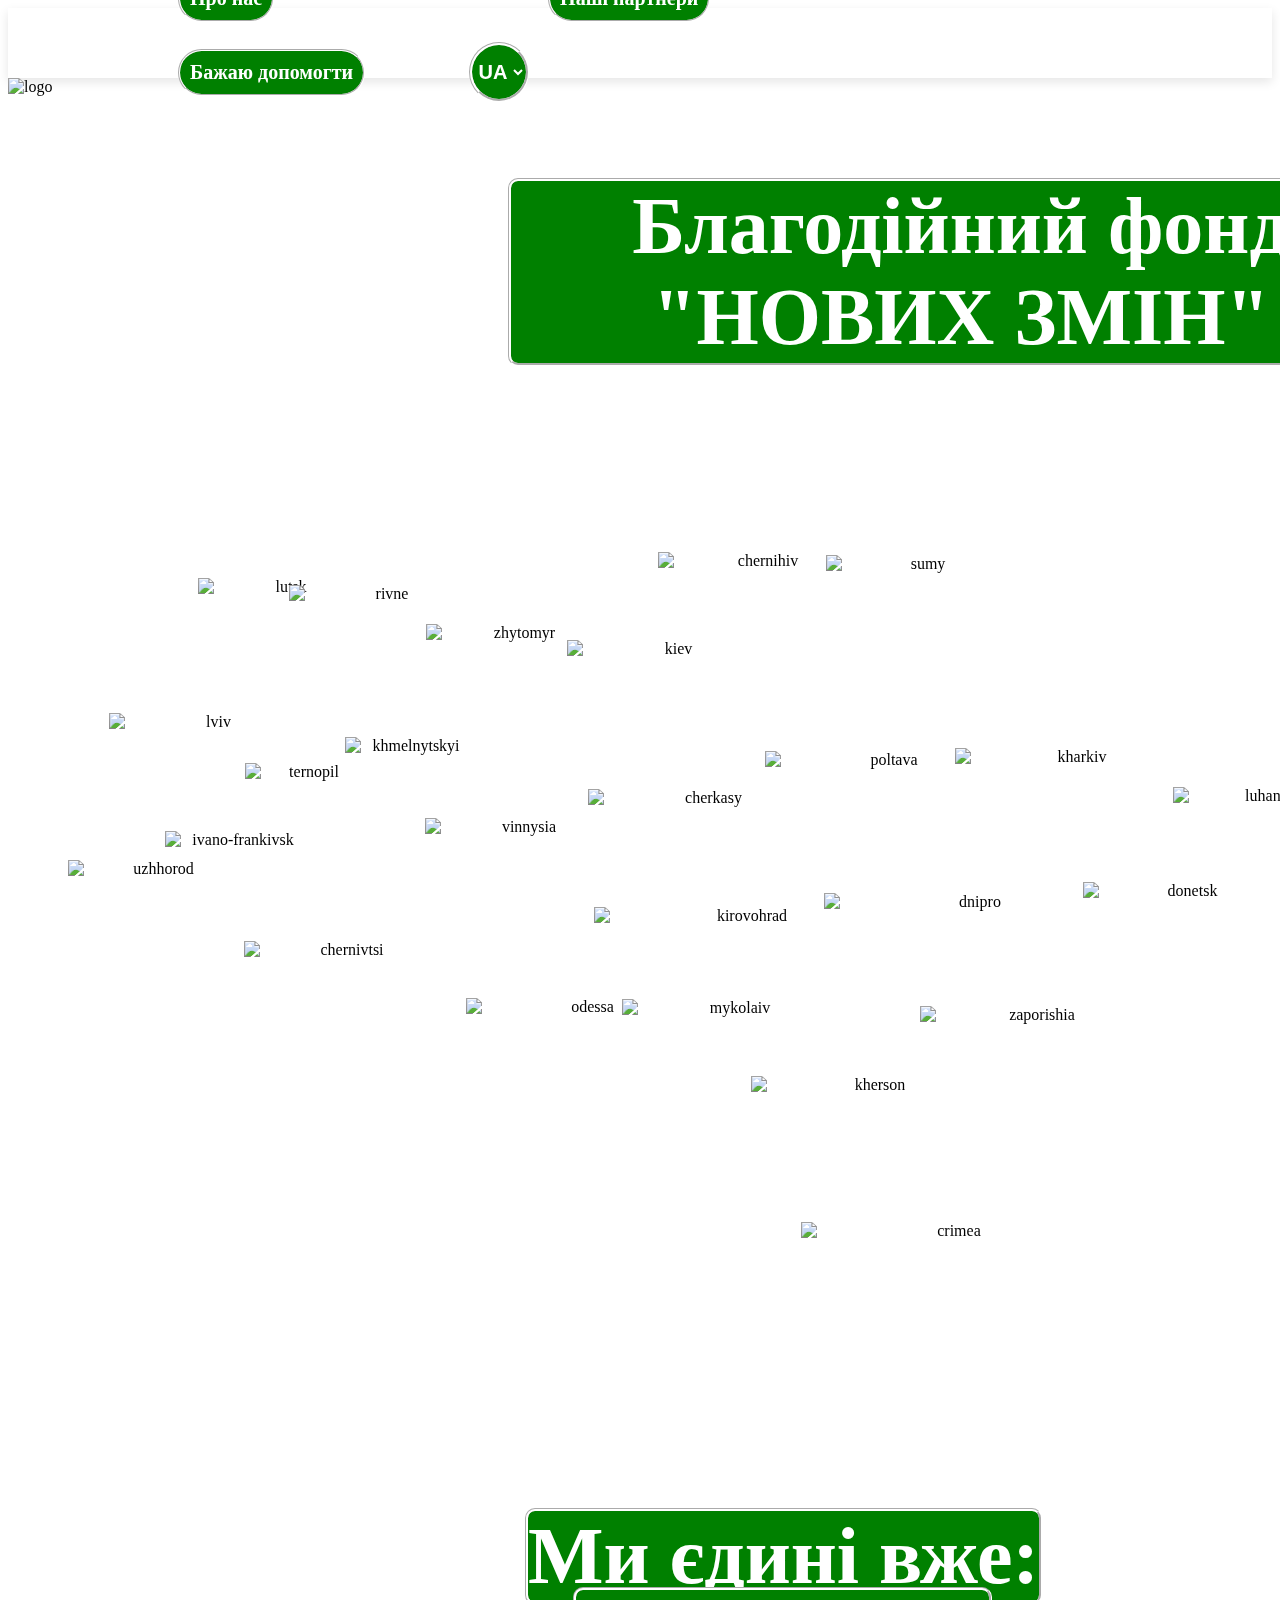
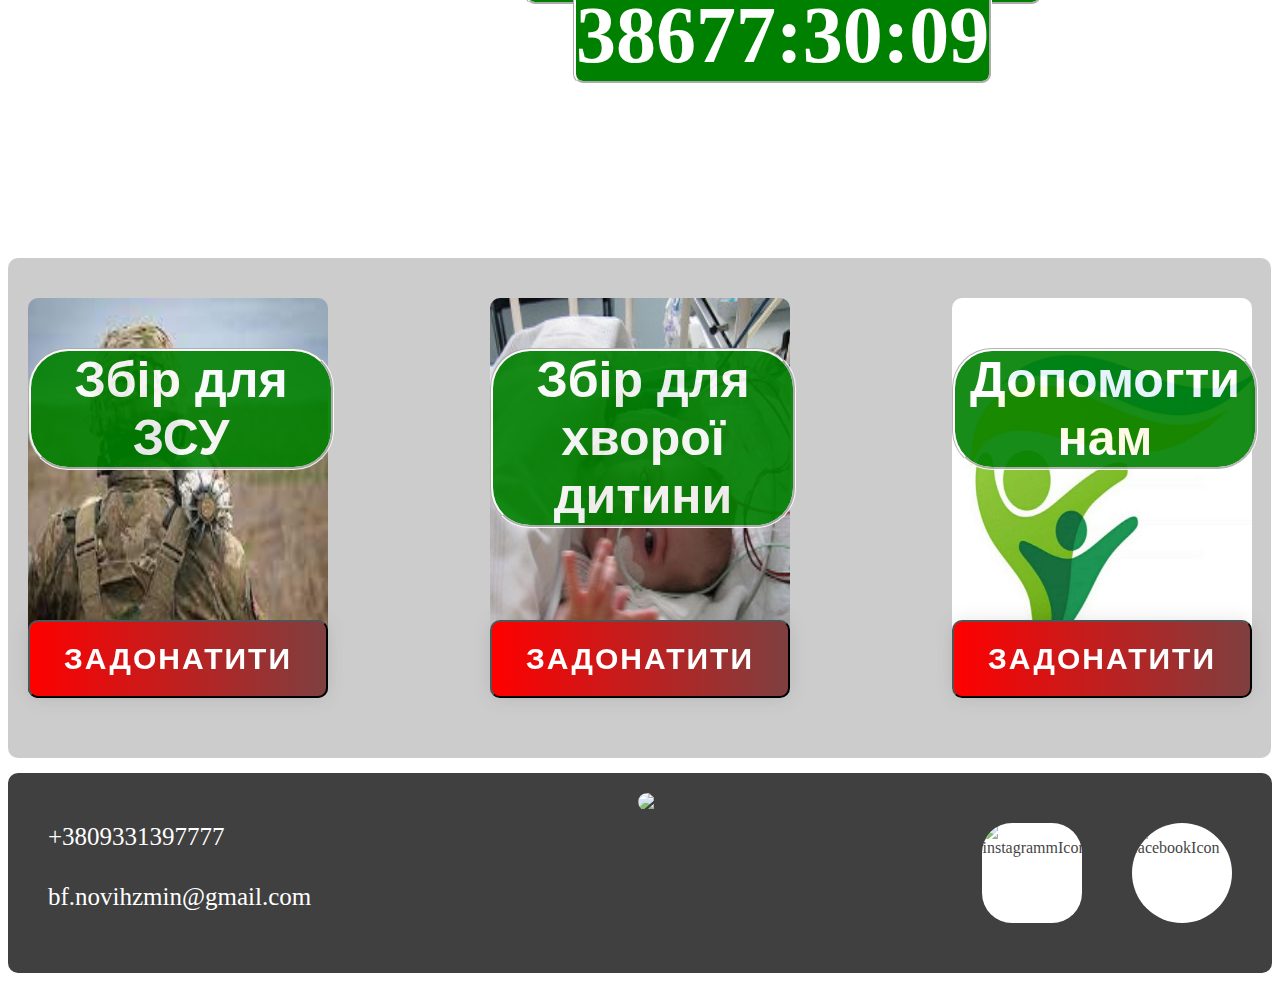
==== index.html @ 978f52a9 "odesa-fond" ====
<!DOCTYPE html>
<html lang="en">
<head>
    <meta charset="UTF-8">
    <meta http-equiv="X-UA-Compatible" content="IE=edge">
    <meta name="viewport" content="width=device-width, initial-scale=1.0">
    <link rel="stylesheet" href="./src/style.css">
</head>
<body>
    <script src="./src/lang.js"></script>
    <title id="unit">БФ 'Нових Змін'</title>
    <video autoplay muted loop id="myVideo">
        <source src="./src/backrgroundVideo.mp4" type="video/mp4">
    </video>
        <div class="content">
            <div class="navBar">
                <div class="conteiner">
                    <div class="navbarWrap">
                    <ul class="navbarMenu">
                        <li><a id="aboutUs" href="./about.html">Про нас</a></li>
                        <li><a id="partners">Наші партнери</a></li>
                        <li><a id="help">Бажаю допомогти</a></li>
                        <select class="change">
                            <option id="change">Вибір мови</option>
                            <option value="ua" class="ua">UA</option>
                            <option value="en" class="en">EN</option>
                        </select>
                    </ul>
                </div>
            </div>
        </div>
        <div class="partnersBox" id="partnersBox">
            <img src="./src/img/partners/interhimPartner.jpg" alt="interhimPartner" id="interhimPartner">
            <img src="./src/img/partners/korydoruPartner.jpg" alt="korydoruPartner" id="korydoruPartner">
            <img src="./src/img/partners/krainamasajuPartner.jpg" alt="krainamasajuPartner">
            <img src="./src/img/partners/lotosParter.jpg" alt="lotosParter">
        </div>
        <div class="donate" id="formDonate"> 
            <form action="./src/form.php" method="post" id="donameForm" class="formBody">
                <h1 class="formTitle">Будь ласка заповніть форму</h1>
                <div class="formItem">
                    <label for="labelName" class="formLabel">Імʼя</label>
                    <input id="labelName"type="text" name="name" class="formInput">
                </div>
                <div class="formItem">
                    <label for="labelfamilyname" class="formLabel">Прізвище</label>
                    <input id="labelFamilyname"type="text" name="familynmae" class="formInput">
                </div>
                <div class="formItem">
                    <label for="labeltelefonnumber" class="formLabel">Номер телефону</label>
                    <input id="labelTelefonnumber"type="text" name="telefonnumber" class="formInput">
                </div>
                <div class="formItem">
                    <label for="labelMail" class="formLabel">E-Mail</label>
                    <input id="labelMail"type="text" name="mail" class="formInput">
                </div>
                <div class="formItem">
                    <p class="formLabel">Як би ви хотіли допомогати?</p>
                    <select name="halp" id="selectHapl" class="selectHalp">
                        <option value="Волонтер" selected="selected">Волонтер</option>
                        <option value="Меценат">Меценат</option>
                        <option value="Інша хуйня">Інша хуйня</option>
                    </select>
                </div>
                <div class="checkBox">
                    <input id="ageCheck" type="checkbox" name="ageCheck" class="ageCheck">
                    <label for="ageCheck" class="labelAgeCheck">Мені є 18, та я даю згоду на обрробку персональних данних</label>
                </div>
                <button type="submit" class="formButton">Відправити форму</button>
                <p class="formButtonCansel" id="formCansel">Відмінити</p>
            </fomm>
        </div>
        <div class="fondName">
            <h1 class="fondNameText" id="fondNameText">Благодійний фонд "НОВИХ ЗМIH"</h1>
            <img class="logo" src="./src/img/logo/logo.png" alt="logo">
        </div>
        <div class="victoryClock">
                <p class="victoryClockText" id="victoryClockText">Ми єдині вже:</p>
                <div class="clock" id="clock"></div>
        </div>
        <div class="ukrMap">
            <img src="./src/img/regions/cherkasy.png" alt="cherkasy" class="cherkasy">
            <img src="./src/img/regions/chernihiv.png" alt="chernihiv" class="chernihiv">
            <img src="./src/img/regions/chernivtsi.png" alt="chernivtsi" class="chernivtsi">
            <img src="./src/img/regions/crimea.png" alt="crimea" class="crimea">
            <img src="./src/img/regions/dnipro.png" alt="dnipro" class="dnipro">
            <img src="./src/img/regions/donetsk.png" alt="donetsk" class="donetsk">
            <img src="./src/img/regions/ivano-frankivsk.png" alt="ivano-frankivsk" class="ivano-frankivsk">
            <img src="./src/img/regions/kharkiv.png" alt="kharkiv" class="kharkiv">
            <img src="./src/img/regions/kherson.png" alt="kherson" class="kherson">
            <img src="./src/img/regions/khmelnytskyi.png" alt="khmelnytskyi" class="khmelnytskyi">
            <img src="./src/img/regions/kiev.png" alt="kiev" class="kiev">
            <img src="./src/img/regions/kirovohrad.png" alt="kirovohrad" class="kirovohrad">
            <img src="./src/img/regions/luhansk.png" alt="luhansk" class="luhansk">
            <img src="./src/img/regions/lutsk.png" alt="lutsk" class="lutsk">
            <img src="./src/img/regions/lviv.png" alt="lviv" class="lviv">
            <img src="./src/img/regions/mykolaiv.png" alt="mykolaiv" class="mykolaiv">
            <img src="./src/img/regions/odessa.png" alt="odessa" class="odessa" id="odessa">
            <img src="./src/img/regions/poltava.png" alt="poltava" class="poltava">
            <img src="./src/img/regions/rivne.png" alt="rivne" class="rivne">
            <img src="./src/img/regions/sumy.png" alt="sumy" class="sumy">
            <img src="./src/img/regions/ternopil.png" alt="ternopil" class="ternopil">
            <img src="./src/img/regions/uzhhorod.png" alt="uzhhorod" class="uzhhorod">
            <img src="./src/img/regions/vinnysia.png" alt="vinnysia" class="vinnysia">
            <img src="./src/img/regions/zaporishia.png" alt="zaporishia" class="zaporishia">
            <img src="./src/img/regions/zhytomyr.png" alt="zhytomyr" class="zhytomyr">
            <div class="popUp" id="popUp">
                <div class="popUpConteiner">
                    <div class="popUpBody">
                      <div class="popUpText">
                        <h1 id="odessaFond">Одесса фонд и ГО</h1>
                        <p id="odessaRegion">Суворовский р-н</p>
                        <p id="odessaSteet">Махачкалинская, 1</p>
                        <p>+38(096)-728-96-00</p>
                        <p id="odessaHost">Заика Максим Петрович</p>
                    </div>
                    <div class="popUpClose" id="popUpClose">&#10006</div>
                </div>
            </div>
        </div>
        </div>
        <div class="secondBackground"></div>
        <div class="doanteContainer">
                <div class="ZSUdonate">
                    <p class="donateText" id="ZSUdonate">Збір для ЗСУ</p>
                    <button id="donateButtonZSU">Задонатити</button>
                </div>
                <div class="childDonate">
                    <p class="donateText" id="childDonate">Збір для хворої дитини</p>
                    <button id="donateButtonChild">Задонатити</button>
                </div>
                <div class="mainDonate">
                    <p class="donateText" id="mainDonate">Допомогти нам</p>
                    <button id="donateButtonFund">Задонатити</button>
                </div>
        </div>
        <div class="vault">
            <p class="telefoonNumer">+3809331397777</p>
            <p class="mail">bf.novihzmin@gmail.com</p>
            <img src="./src/img/logo/logo.png" alt="logo" class="vaultLogo">
            <img src="./src/img/icons/facebookIcon.png" alt="facebookIcon" id="facebookIcon">
            <img src="./src/img/icons/instagrammIcon.png" alt="instagrammIcon" id="instagrammIcon">
        </div>
      </div>
    <script src="./src/script.js"></script>
    <script src="./src/form.js"></script>
</body>
</html>
---- src/style.css ----
#myVideo {
    position: fixed;
    right: 0;
    bottom: 0;
    transform: translateX(0) translateY(120px);
    min-width: 100%; 
    min-height: 100%;
  }

  .content {
    position: relative;
    z-index: 1;
  }

.navBar {
    width: 100%;
    height: 70px;
    box-shadow: 0 4px 10px rgba(0, 0, 0, 0.1);
}

.navBar .conteiner {
     height: inherit;
     display: flex;
     justify-content: space-between;
     align-items: center;
}

.navbarMenu{
    margin-right: 70px;
    list-style-type: none;
    padding-left: 0;
    margin-bottom: 0;
}

.navbarMenu li{
    display: inline-block;
}

.navbarMenu li a{
    border: white;
    border-style: groove;
    font-family: Cambria, Cochin, Georgia, Times, 'Times New Roman', serif;
    display: inline-block;
    cursor: pointer;
    font-weight: 600;
    border-width: 2px;
    border-color: #fff;
    color: rgb(255, 255, 255);
    background-color: green;    
    border-radius: 100px;
    margin-left: 170px;
    margin-right: 100px;
    margin-bottom: 20px;
    font-weight: 600;
    font-size: 20px;
    text-decoration: none;
    padding: 10px;
    transition: all 500ms ease;
}

.navbarMenu li a:hover {
    transform: scale(1.2);
}

.navbarWrap {
    flex-flow: row nowrap;
}

.navbarWrap .change {
    cursor: pointer;
    height: 60px;
    width: 60px;
    border: white;
    border-style: groove;
    margin-bottom: 25px;
    border-radius: 50px;
    font-weight: 600;
    font-size: 20px;
    color: white;
    background-color: green;
    text-align: center;
    transition: all 500ms ease-in-out;
}

.navbarWrap .change:hover {
    transform: scale(1.1);
    opacity: 1;
}

.partnersBox {
    display: none;
    position: absolute;
    z-index: 5;
    margin-left: 415px;
    background-color: gray;
    border: white;
    border-style: groove;
    opacity: .9;
    width: 400px;
    height: 660px;
    border-radius: 10px;
}

.partnersBox img{
    display: inline-block;
    position: inline;
    cursor: pointer;
    margin-top: 10px;
    margin-left: 20px;
    width: 357px;
    height: 150px;
    transition: all 500ms ease;
}

.partnersBox img:hover {
    transform: scale(1.1);
}

.donate {
    display: none;
    position: absolute;
    margin-left: 800px;
}

form {
    position: absolute;
    margin-left: 200px;
    z-index: 6;
    color: white;
    width: 600px;
    background-color: green;
    border-radius: 20px;
    border: white;
    border-style: groove;
}

.formBody {
    max-width: 550px;
    margin: 0px auto;
    padding: 30px 0;
}

.formTitle {
    text-align: center;
    font-size: 40px;
    font-weight: 700;
    margin: 0 0 30px 0;
}

.formItem {
    margin: 0 0 20px 0;
}

.formLabel {
    text-align: center;
    font-size: 18px;
    display: block;
    margin: 0 0 10px 0;
}

.formInput {
    height: 50px;
    padding: 0px 20px;
    border-radius: 5px;
    width: 92%;
    font-size: 18px;
}

.ageCheck {
    display: none;
}

.ageCheck:checked + .labelAgeCheck::after {
    transform: scale(1);
}

.labelAgeCheck {
    font-size: 16px;
    line-height: 140%;
    display: inline-flex;
    align-items: center;
    position: relative;
    cursor: pointer;
}

.labelAgeCheck::before {
    content: "";
    align-self: flex-start;
    flex: 0 0 24px;
    height: 24px;
    background-color: white;
    border-radius: 4px;
    margin: 0px 10px 0px 10px;
}

.labelAgeCheck::after {
    transition: transform 400ms ease-in-out;
    content: "";
    width: 16px;
    height: 16px;
    position: absolute;
    top: 4px;
    left: 14px;
    background-color: green;
    border-radius: 4px;
    transform: scale(0);
}

.selectHalp {
    height: 50px;
    width: 100%;
    border-radius: 5px;
    font-size: 18px;
}

.formButton {
    width: 100%;
    display: flex;
    justify-content: center;
    align-items: center;
    min-height: 60px;
    background-color: rgb(165, 109, 6);
    color: white;
    text-transform: uppercase;
    letter-spacing: 2px;
    font-weight: 600;
    cursor: pointer;
    border-radius: 20px;
    margin-top: 20px;
}

.fondName {
    position: absolute;
    display: inline-block;
    font-family: 'Times New Roman', Times, serif;
}

.logo {
    width: 500px;
    height: 400px;
}

.fondNameText {
    position: absolute;
    color: white;
    background-color: green;
    border-radius: 10px;
    border: white;
    border-style: groove;
    margin-top: 100px;
    margin-left: 500px;
    width: 900px;
    text-align: center;
    font-size: 80px;
}

.mapSectionName {
    text-align: center;
    margin-right: 40px;
}

.ukrMap {
    position: relative;
    text-align: center;
    margin-top: 400px;
    margin-left: 40px;
}

.ukrMap img {
    position: absolute;
}

.lutsk {
    width: 170px;
    left: 150px;
    top: 100px;
    transition: all 500ms ease;
}

.lutsk:hover {
    z-index: 1;
    transform: scale(1.2);
}

.rivne {
    width: 190px;
    top: 107px;
    left: 241px;
    transition: all 500ms ease;
}

.rivne:hover {
    z-index: 1;
    transform: scale(1.2);
}

.zhytomyr {
    width: 181px;
    top: 146px;
    left: 378px;
    transition: all 500ms ease;
}

.zhytomyr:hover {
    z-index: 1;
    transform: scale(1.2);
}

.kiev {
    width: 207px;
    top: 162px;
    left: 519px;
    transition: all 500ms ease;
}

.kiev:hover {
    z-index: 1;
    transform: scale(1.2);
}

.chernihiv {
    width: 204px;
    top: 74px;
    left: 610px;
    transition: all 500ms ease;
}

.chernihiv:hover {
    z-index: 1;
    transform: scale(1.2);
}

.sumy {
    width: 188px;
    top: 77px;
    left: 778px;
    transition: all 500ms ease;
}

.sumy:hover {
    z-index: 1;
    transform: scale(1.2);
}

.kharkiv {
    width: 238px;
    top : 270px;
    left: 907px;
    transition: all 500ms ease;
}

.kharkiv:hover {
    z-index: 1;
    transform: scale(1.2);
}

.luhansk {
    width: 178px;
    top: 309px;
    left: 1125px;
    transition: all 500ms ease;
}

.luhansk:hover {
    z-index: 1;
    transform: scale(1.2);
}

.poltava {
    width: 242px;
    top: 273px;
    left: 717px;
    transition: all 500ms ease;
}

.poltava:hover {
    z-index: 1;
    transform: scale(1.2);
}

.cherkasy {
    z-index: 1;
    width: 235px;
    top: 311px;
    left: 540px;
    transition: all 500ms ease;
}

.cherkasy:hover {
    z-index: 2;
    transform: scale(1.3);
}

.donetsk {
    z-index: 1;
    width: 203px;
    height: 264px;
    top: 404px;
    left: 1035px;
    transition: all 500ms ease;
}

.donetsk:hover {
    z-index: 1;
    transform: scale(1.2);
}

.kirovohrad {
    z-index: 1;
    width: 300px;
    top: 429px;
    left: 546px;
    transition: all 500ms ease;
}

.kirovohrad:hover {
    z-index: 1;
    transform: scale(1.2);
}

.dnipro {
    width: 296px;
    top: 415px;
    left: 776px;
    transition: all 500ms ease;
}

.dnipro:hover {
    z-index: 2;
    transform: scale(1.2);
}

.zaporishia {
    width: 228px;
    top: 528px;
    left: 872px;
    transition: all 500ms ease;
}

.zaporishia:hover {
    z-index: 1;
    transform: scale(1.2);
}

.kherson {
    width: 242px;
    top: 598px;
    left: 703px;
    transition: all 500ms ease;
}

.kherson:hover {
    z-index: 1;
    transform: scale(1.2);
}

.mykolaiv {
    width: 220px;
    top: 521px;
    left: 574px;
    transition: all 500ms ease;
}

.mykolaiv:hover {
    z-index: 1;
    transform: scale(1.2);
}

.odessa {
    width: 237px;
    top: 520px;
    left: 418px;
    transition: all 500ms ease;
}

.odessa:hover {
    z-index: 1;
    transform: scale(1.2);
}

.vinnysia {
    width: 192px;
    top: 340px;
    left: 377px;
    transition: all 500ms ease;
}

.vinnysia:hover {
    z-index: 1;
    transform: scale(1.2);
}

.khmelnytskyi {
    width: 126px;
    top: 259px;
    left: 297px;
    transition: all 500ms ease;
}

.khmelnytskyi:hover {
    z-index: 1;
    transform: scale(1.2);
}

.chernivtsi {
    width: 200px;
    top: 463px;
    left: 196px;
    transition: all 500ms ease;
}

.chernivtsi:hover {
    z-index: 3;
    transform: scale(1.3);
}

.ternopil {
    width: 122px;
    top: 285px;
    left: 197px;
    transition: all 500ms ease;
}

.ternopil:hover {
    z-index: 3;
    transform: scale(1.3);
}

.lviv {
    width: 203px;
    top: 235px;
    left: 61px;
    transition: all 500ms ease;
}

.lviv:hover {
    z-index: 2;
    transform: scale(1.3);
}

.ivano-frankivsk {
    z-index: 2;
    width: 140px;
    height: 210px;
    top: 353px;
    left: 117px;
    transition: all 500ms ease;
}

.ivano-frankivsk:hover {
    z-index: 4;
    transform: scale(1.3);
}

.uzhhorod {
    width: 175px;
    top: 382px;
    left: 20px;
    transition: all 500ms ease;
}

.uzhhorod:hover {
    z-index: 5;
    transform: scale(1.3);
}

.crimea {
    width: 300px;
    top: 744px;
    left: 753px;
    transition: all 500ms ease;
}

.crimea:hover {
    z-index: 1;
    transform: scale(1.3);
}

.popUp {
    width: 100%;
    height: 100%;
    position: absolute;
    top: 300px;
    right: 0;
    z-index: 10;
    transform: translate(-7%, 25%) scale(0);
    transition: .4s ease-in-out ;
}

.popUp.active {
    transform: translateY(0) scale(100%);
}

.popUpConteiner {
    display: flex;
    width: 100%;
    height: 100%;
}

.popUpBody {
    background-image: url("./img/logo/popUp_logo.jpg");
    background-position: center center;
    background-size: cover;
    background-repeat: no-repeat;
    background-attachment: fixed;
    background-size: 365px;
    border-width: 600;
    border-style: groove;
    border-color: black;
    margin: auto;
    width: 500px;
    background-color: #fff;
    border-radius: 10px;
    font-size: 12px;
    text-align: end;
    padding: 100px 15px 110px 15px;
    position: relative;
}

.popUpClose {
    position: absolute;
    top: 15px;
    right: 15px;
    font-size: 21px;
    cursor: pointer;
    transition: all 500ms ease;
}

.popUpClose:hover {
    color: red;
    transform: scale(1.2);
}

.victoryClock {
    position: relative;
    position: absolute;
    margin-top: 1350px;
    margin-left: 500px;
    font-size: 80px;
    font-weight: 600;
    color: rgb(255, 255, 255);
}

.victoryClockText {
    background-color: green;
    border-radius: 10px;
    margin-left: 17px;
    border: white;
    border-style: groove;
}

.clock {
    background-color: green;
    border-radius: 10px;
    position: absolute;
    left: 65px;
    bottom: 1px;
    border: white;
    border-style: groove;
}

.secondBackground{
    position: absolute;
    background-color: gray;
    width: 99.9%;
    height: 500px;
    border-radius: 10px;;
    margin-top: 1380px;
    opacity: .4;
}

.doanteContainer {
    position: relative;
    display: flex;
    justify-content: space-between;
    width: 100%;
    height: 500px;
    margin-top: 1770px;
    border-radius: 10px;
}

.doanteContainer div{
    float: right;
    text-align: center;
    height: 400px;
    width: 300px;
    margin: 50px 20px;
    border-radius: 10px;
    background-color: #fff;

}

.doanteContainer div p{
    font-family:'Gill Sans', 'Gill Sans MT', Calibri, 'Trebuchet MS', sans-serif;
    position: absolute;
    width: 300px;
    font-size: 50px;
    font-weight: 600;
    color: white;
}

.doanteContainer div button {
    position: relative;
    text-decoration: none;
    display: inline-block;
    cursor: pointer;
    font-weight: 800;
    color: white;
    width: 100%;
    padding: 20px 30px;
    margin-top: 322px;
    border-radius: 10px;
    font-family: 'Montserrat', sans-serif;
    text-transform: uppercase;
    letter-spacing: 2px;
    background-image: linear-gradient(to right, #ff0000 0%, #7c4040 51%, #02010c 100%);
    background-size: 200% auto;
    box-shadow: 0 0 20px rgba(0, 0, 0, .1);
    transition: all .5s ease;
    font-size: 30px;
}

.doanteContainer div button:hover {
    background-position: right center;
    transform: scale(1.2);
}

.doanteContainer .ZSUdonate {
    background-image: url(./img/donate-background/ZSUbackground.jpeg);
    background-position: center center;
    background-size: cover;
    background-repeat: no-repeat;
    background-size: 400px 400px;   
}

.donateText {
    border-radius: 40px;
    border: white;
    border-style: groove;
    background-color: green;
    color: white;
    opacity: .9;
}

.doanteContainer .childDonate {
    background-image: url(./img/donate-background/childDondate-background.jpeg);
    background-position: center center;
    background-size: cover;
    background-repeat: no-repeat;
    background-size: 400px 400px;
}

.doanteContainer .childDonate {
    background-image: url(./img/donate-background/childDondate-background.jpeg);
    background-position: center center;
    background-size: cover;
    background-repeat: no-repeat;
    background-size: 400px 400px;
}

.mainDonate {
    background-image: url(./img/donate-background/donateMain-background.jpeg);
    background-position: center center;
    background-size: cover;
    background-repeat: no-repeat;
    background-size: 300px 300px;
}

.vault {
    background-color: black;
    width: 100%;
    height: 200px;
    margin-top: 25px;
    border-radius: 10px;
    opacity: .75;
}

.vault .telefoonNumer {
    font-size: 25px;
    position: absolute;
    margin-top: 50px;
    margin-left: 40px;
    color: white;
}

.vault .mail {
    font-size: 25px;
    position: absolute;
    margin-top: 110px;
    margin-left: 40px;
    color: white;
}

.vault .vaultLogo {
    border-radius: 500px;
    border-color: black;
    width: 220px;
    height: 160px;
    margin-left: 630px;
    margin-top: 20px;
}

.vault #instagrammIcon {
    position: absolute;
    cursor: pointer;
    background-color: white;
    width: 100px;
    height: 100px;
    border-radius: 30px;
    margin-left: 300px;
    margin-top: 50px;
    transition: all 600ms ease;
}

.vault #facebookIcon {
    position: absolute;
    cursor: pointer;
    background-color: white;
    width: 100px;
    height: 100px;
    border-radius: 50px;
    margin-left: 450px;
    margin-top: 50px;
    transition: all 600ms ease;

}

.vault #instagrammIcon:hover {
    transform: scale(1.2);
    background-color: green;
}

.vault #facebookIcon:hover {
    transform: scale(1.2);
    background-color: green;
}
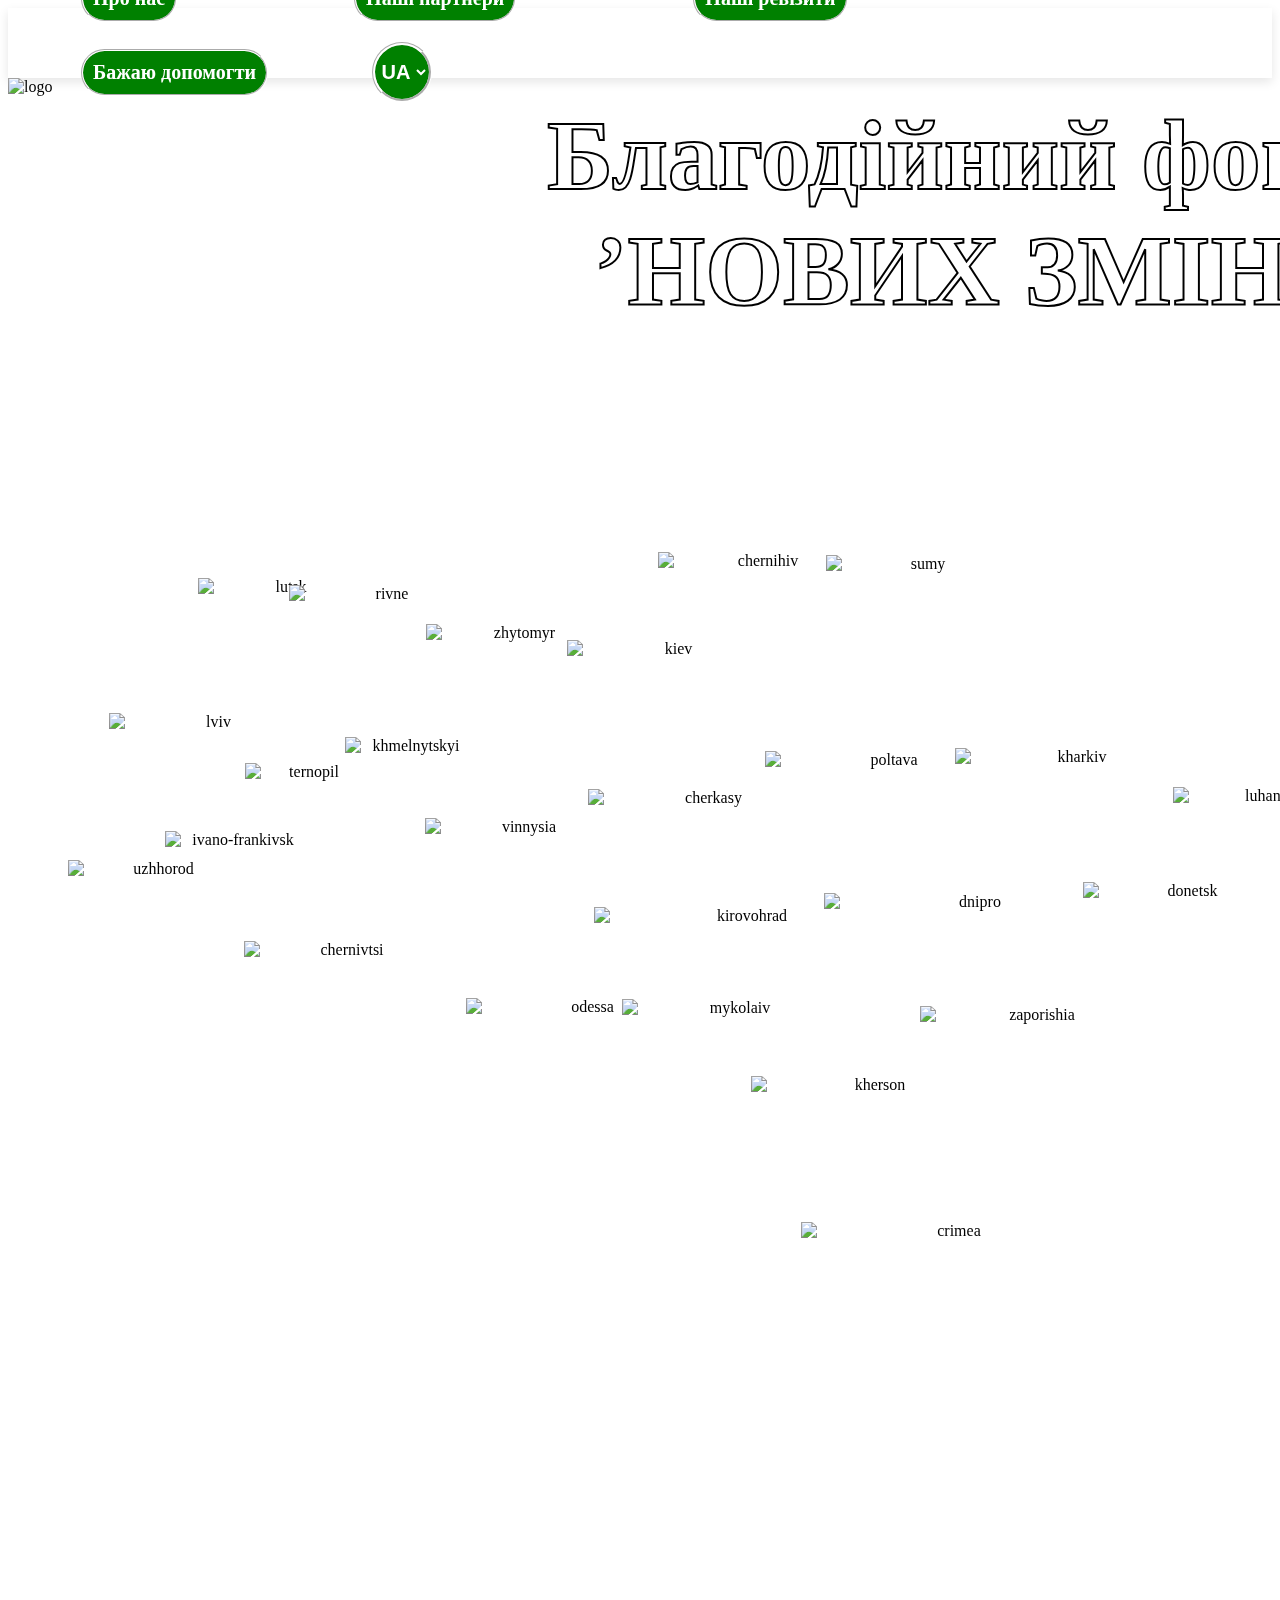
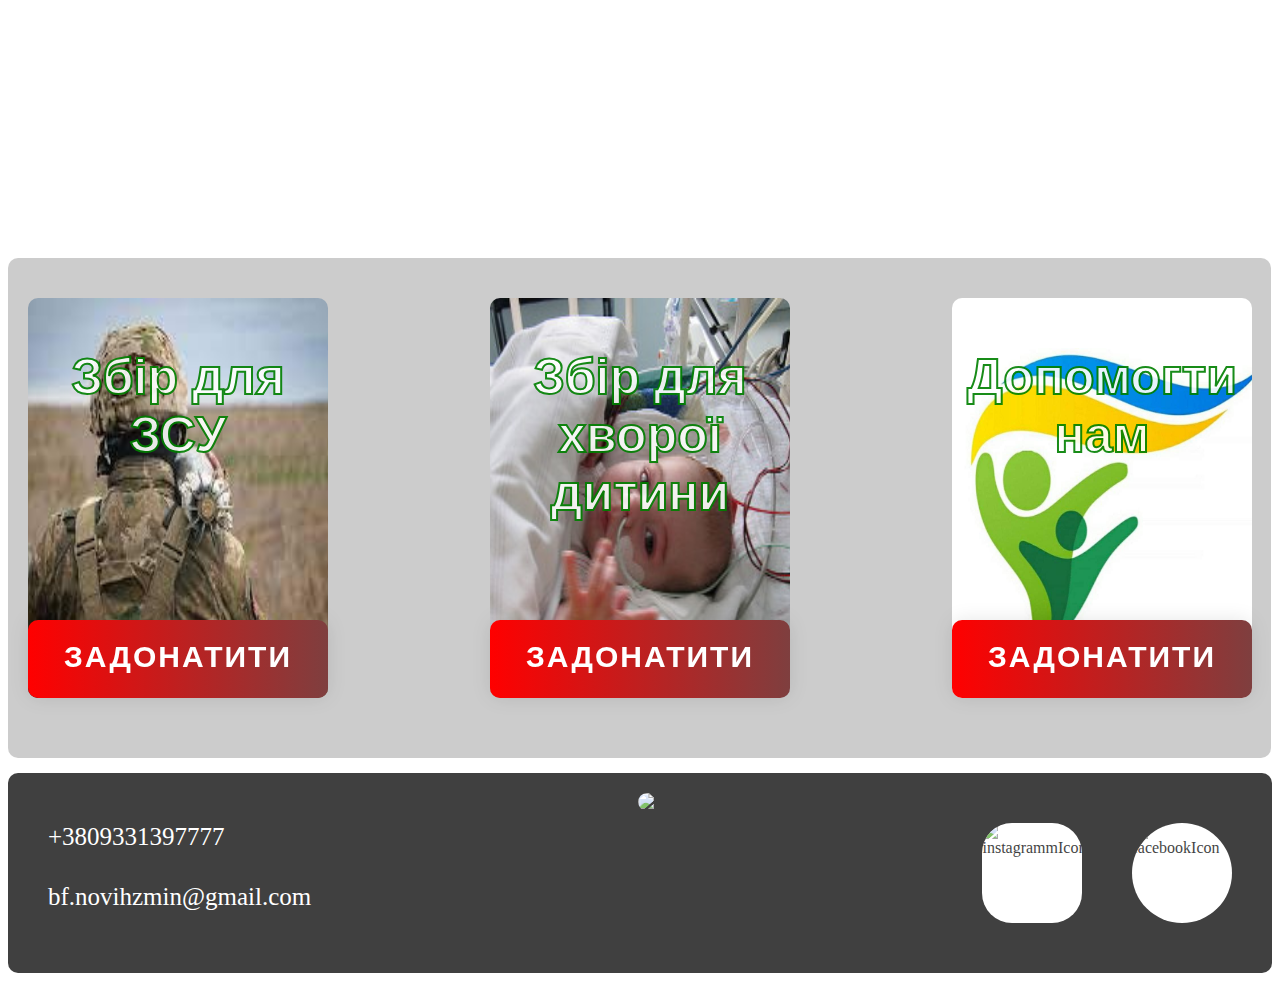
==== commit 845d7232: "odesa-fond" ====
--- a/index.html
+++ b/index.html
@@ -14,133 +14,134 @@
     </video>
         <div class="content">
             <div class="navBar">
-                <div class="conteiner">
-                    <div class="navbarWrap">
-                    <ul class="navbarMenu">
-                        <li><a id="aboutUs" href="./about.html">Про нас</a></li>
-                        <li><a id="partners">Наші партнери</a></li>
-                        <li><a id="help">Бажаю допомогти</a></li>
-                        <select class="change">
-                            <option id="change">Вибір мови</option>
-                            <option value="ua" class="ua">UA</option>
-                            <option value="en" class="en">EN</option>
-                        </select>
-                    </ul>
+                    <div class="conteiner">
+                        <div class="navbarWrap">
+                        <ul class="navbarMenu">
+                            <li><a id="aboutUs" href="./about.html">Про нас</a></li>
+                            <li><a id="partners">Наші партнери</a></li>
+                            <li><a id="bankAccounts" href="./donateDetails.html">Наші реквiзити</a></li>
+                            <li><a id="help">Бажаю допомогти</a></li>
+                            <select class="change">
+                                <option id="change">Вибір мови</option>
+                                <option value="ua" class="ua">UA</option>
+                                <option value="en" class="en">EN</option>
+                            </select>
+                        </ul>
+                    </div>
                 </div>
             </div>
-        </div>
-        <div class="partnersBox" id="partnersBox">
-            <img src="./src/img/partners/interhimPartner.jpg" alt="interhimPartner" id="interhimPartner">
-            <img src="./src/img/partners/korydoruPartner.jpg" alt="korydoruPartner" id="korydoruPartner">
-            <img src="./src/img/partners/krainamasajuPartner.jpg" alt="krainamasajuPartner">
-            <img src="./src/img/partners/lotosParter.jpg" alt="lotosParter">
-        </div>
-        <div class="donate" id="formDonate"> 
-            <form action="./src/form.php" method="post" id="donameForm" class="formBody">
-                <h1 class="formTitle">Будь ласка заповніть форму</h1>
-                <div class="formItem">
-                    <label for="labelName" class="formLabel">Імʼя</label>
-                    <input id="labelName"type="text" name="name" class="formInput">
-                </div>
-                <div class="formItem">
-                    <label for="labelfamilyname" class="formLabel">Прізвище</label>
-                    <input id="labelFamilyname"type="text" name="familynmae" class="formInput">
-                </div>
-                <div class="formItem">
-                    <label for="labeltelefonnumber" class="formLabel">Номер телефону</label>
-                    <input id="labelTelefonnumber"type="text" name="telefonnumber" class="formInput">
-                </div>
-                <div class="formItem">
-                    <label for="labelMail" class="formLabel">E-Mail</label>
-                    <input id="labelMail"type="text" name="mail" class="formInput">
-                </div>
-                <div class="formItem">
-                    <p class="formLabel">Як би ви хотіли допомогати?</p>
-                    <select name="halp" id="selectHapl" class="selectHalp">
-                        <option value="Волонтер" selected="selected">Волонтер</option>
-                        <option value="Меценат">Меценат</option>
-                        <option value="Інша хуйня">Інша хуйня</option>
-                    </select>
-                </div>
-                <div class="checkBox">
-                    <input id="ageCheck" type="checkbox" name="ageCheck" class="ageCheck">
-                    <label for="ageCheck" class="labelAgeCheck">Мені є 18, та я даю згоду на обрробку персональних данних</label>
-                </div>
-                <button type="submit" class="formButton">Відправити форму</button>
-                <p class="formButtonCansel" id="formCansel">Відмінити</p>
-            </fomm>
-        </div>
-        <div class="fondName">
-            <h1 class="fondNameText" id="fondNameText">Благодійний фонд "НОВИХ ЗМIH"</h1>
-            <img class="logo" src="./src/img/logo/logo.png" alt="logo">
-        </div>
-        <div class="victoryClock">
-                <p class="victoryClockText" id="victoryClockText">Ми єдині вже:</p>
-                <div class="clock" id="clock"></div>
-        </div>
-        <div class="ukrMap">
-            <img src="./src/img/regions/cherkasy.png" alt="cherkasy" class="cherkasy">
-            <img src="./src/img/regions/chernihiv.png" alt="chernihiv" class="chernihiv">
-            <img src="./src/img/regions/chernivtsi.png" alt="chernivtsi" class="chernivtsi">
-            <img src="./src/img/regions/crimea.png" alt="crimea" class="crimea">
-            <img src="./src/img/regions/dnipro.png" alt="dnipro" class="dnipro">
-            <img src="./src/img/regions/donetsk.png" alt="donetsk" class="donetsk">
-            <img src="./src/img/regions/ivano-frankivsk.png" alt="ivano-frankivsk" class="ivano-frankivsk">
-            <img src="./src/img/regions/kharkiv.png" alt="kharkiv" class="kharkiv">
-            <img src="./src/img/regions/kherson.png" alt="kherson" class="kherson">
-            <img src="./src/img/regions/khmelnytskyi.png" alt="khmelnytskyi" class="khmelnytskyi">
-            <img src="./src/img/regions/kiev.png" alt="kiev" class="kiev">
-            <img src="./src/img/regions/kirovohrad.png" alt="kirovohrad" class="kirovohrad">
-            <img src="./src/img/regions/luhansk.png" alt="luhansk" class="luhansk">
-            <img src="./src/img/regions/lutsk.png" alt="lutsk" class="lutsk">
-            <img src="./src/img/regions/lviv.png" alt="lviv" class="lviv">
-            <img src="./src/img/regions/mykolaiv.png" alt="mykolaiv" class="mykolaiv">
-            <img src="./src/img/regions/odessa.png" alt="odessa" class="odessa" id="odessa">
-            <img src="./src/img/regions/poltava.png" alt="poltava" class="poltava">
-            <img src="./src/img/regions/rivne.png" alt="rivne" class="rivne">
-            <img src="./src/img/regions/sumy.png" alt="sumy" class="sumy">
-            <img src="./src/img/regions/ternopil.png" alt="ternopil" class="ternopil">
-            <img src="./src/img/regions/uzhhorod.png" alt="uzhhorod" class="uzhhorod">
-            <img src="./src/img/regions/vinnysia.png" alt="vinnysia" class="vinnysia">
-            <img src="./src/img/regions/zaporishia.png" alt="zaporishia" class="zaporishia">
-            <img src="./src/img/regions/zhytomyr.png" alt="zhytomyr" class="zhytomyr">
-            <div class="popUp" id="popUp">
-                <div class="popUpConteiner">
-                    <div class="popUpBody">
-                      <div class="popUpText">
-                        <h1 id="odessaFond">Одесса фонд и ГО</h1>
-                        <p id="odessaRegion">Суворовский р-н</p>
-                        <p id="odessaSteet">Махачкалинская, 1</p>
-                        <p>+38(096)-728-96-00</p>
-                        <p id="odessaHost">Заика Максим Петрович</p>
+            <div class="partnersBox" id="partnersBox">
+                <img src="./src/img/partners/interhimPartner.jpg" alt="interhimPartner" id="interhimPartner">
+                <img src="./src/img/partners/korydoruPartner.jpg" alt="korydoruPartner" id="korydoruPartner">
+                <img src="./src/img/partners/krainamasajuPartner.jpg" alt="krainamasajuPartner">
+                <img src="./src/img/partners/lotosParter.jpg" alt="lotosParter">
+            </div>
+            <div class="donate" id="formDonate"> 
+                <form action="./src/form.php" method="post" id="donameForm" class="formBody">
+                    <h1 class="formTitle">Будь ласка заповніть форму</h1>
+                    <div class="formItem">
+                        <label for="labelName" class="formLabel">Імʼя</label>
+                        <input id="labelName"type="text" name="name" class="formInput">
                     </div>
-                    <div class="popUpClose" id="popUpClose">&#10006</div>
+                    <div class="formItem">
+                        <label for="labelfamilyname" class="formLabel">Прізвище</label>
+                        <input id="labelFamilyname"type="text" name="familynmae" class="formInput">
+                    </div>
+                    <div class="formItem">
+                        <label for="labeltelefonnumber" class="formLabel">Номер телефону</label>
+                        <input id="labelTelefonnumber"type="text" name="telefonnumber" class="formInput">
+                    </div>
+                    <div class="formItem">
+                        <label for="labelMail" class="formLabel">E-Mail</label>
+                        <input id="labelMail"type="text" name="mail" class="formInput">
+                    </div>
+                    <div class="formItem">
+                        <p class="formLabel">Як би ви хотіли допомогати?</p>
+                        <select name="halp" id="selectHapl" class="selectHalp">
+                            <option value="Волонтер" selected="selected">Волонтер</option>
+                            <option value="Меценат">Меценат</option>
+                            <option value="Інша хуйня">Інша хуйня</option>
+                        </select>
+                    </div>
+                    <div class="checkBox">
+                        <input id="ageCheck" type="checkbox" name="ageCheck" class="ageCheck">
+                        <label for="ageCheck" class="labelAgeCheck">Мені є 18, та я даю згоду на обрробку персональних данних</label>
+                    </div>
+                    <button type="submit" class="formButton">Відправити форму</button>
+                    <p class="formButtonCansel" id="formCansel">Скасувати</p>
+                </fomm>
+            </div>
+            <div class="fondName">
+                <h1 class="fondNameText" id="fondNameText">Благодійний фонд "НОВИХ ЗМIH"</h1>
+                <img class="logo" src="./src/img/logo/logo.png" alt="logo">
+            </div>
+            <div class="victoryClock">
+                    <p class="victoryClockText" id="victoryClockText">Ми єдині вже:</p>
+                    <div class="clock" id="clock"></div>
+            </div>
+            <div class="ukrMap">
+                <img src="./src/img/regions/cherkasy.png" alt="cherkasy" class="cherkasy">
+                <img src="./src/img/regions/chernihiv.png" alt="chernihiv" class="chernihiv">
+                <img src="./src/img/regions/chernivtsi.png" alt="chernivtsi" class="chernivtsi">
+                <img src="./src/img/regions/crimea.png" alt="crimea" class="crimea">
+                <img src="./src/img/regions/dnipro.png" alt="dnipro" class="dnipro">
+                <img src="./src/img/regions/donetsk.png" alt="donetsk" class="donetsk">
+                <img src="./src/img/regions/ivano-frankivsk.png" alt="ivano-frankivsk" class="ivano-frankivsk">
+                <img src="./src/img/regions/kharkiv.png" alt="kharkiv" class="kharkiv">
+                <img src="./src/img/regions/kherson.png" alt="kherson" class="kherson">
+                <img src="./src/img/regions/khmelnytskyi.png" alt="khmelnytskyi" class="khmelnytskyi">
+                <img src="./src/img/regions/kiev.png" alt="kiev" class="kiev">
+                <img src="./src/img/regions/kirovohrad.png" alt="kirovohrad" class="kirovohrad">
+                <img src="./src/img/regions/luhansk.png" alt="luhansk" class="luhansk">
+                <img src="./src/img/regions/lutsk.png" alt="lutsk" class="lutsk">
+                <img src="./src/img/regions/lviv.png" alt="lviv" class="lviv">
+                <img src="./src/img/regions/mykolaiv.png" alt="mykolaiv" class="mykolaiv">
+                <img src="./src/img/regions/odessa.png" alt="odessa" class="odessa" id="odessa">
+                <img src="./src/img/regions/poltava.png" alt="poltava" class="poltava">
+                <img src="./src/img/regions/rivne.png" alt="rivne" class="rivne">
+                <img src="./src/img/regions/sumy.png" alt="sumy" class="sumy">
+                <img src="./src/img/regions/ternopil.png" alt="ternopil" class="ternopil">
+                <img src="./src/img/regions/uzhhorod.png" alt="uzhhorod" class="uzhhorod">
+                <img src="./src/img/regions/vinnysia.png" alt="vinnysia" class="vinnysia">
+                <img src="./src/img/regions/zaporishia.png" alt="zaporishia" class="zaporishia">
+                <img src="./src/img/regions/zhytomyr.png" alt="zhytomyr" class="zhytomyr">
+                <div class="popUp" id="popUp">
+                    <div class="popUpConteiner">
+                        <div class="popUpBody">
+                        <div class="popUpText">
+                            <h1 id="odessaFond">Одесса фонд и ГО</h1>
+                            <p id="odessaRegion">Суворовский р-н</p>
+                            <p id="odessaSteet">Махачкалинская, 1</p>
+                            <p>+38(096)-728-96-00</p>
+                            <p id="odessaHost">Заика Максим Петрович</p>
+                        </div>
+                        <div class="popUpClose" id="popUpClose">&#10006</div>
+                    </div>
                 </div>
             </div>
-        </div>
-        </div>
-        <div class="secondBackground"></div>
-        <div class="doanteContainer">
-                <div class="ZSUdonate">
-                    <p class="donateText" id="ZSUdonate">Збір для ЗСУ</p>
-                    <button id="donateButtonZSU">Задонатити</button>
-                </div>
-                <div class="childDonate">
-                    <p class="donateText" id="childDonate">Збір для хворої дитини</p>
-                    <button id="donateButtonChild">Задонатити</button>
-                </div>
-                <div class="mainDonate">
-                    <p class="donateText" id="mainDonate">Допомогти нам</p>
-                    <button id="donateButtonFund">Задонатити</button>
-                </div>
-        </div>
-        <div class="vault">
-            <p class="telefoonNumer">+3809331397777</p>
-            <p class="mail">bf.novihzmin@gmail.com</p>
-            <img src="./src/img/logo/logo.png" alt="logo" class="vaultLogo">
-            <img src="./src/img/icons/facebookIcon.png" alt="facebookIcon" id="facebookIcon">
-            <img src="./src/img/icons/instagrammIcon.png" alt="instagrammIcon" id="instagrammIcon">
-        </div>
+            </div>
+            <div class="secondBackground"></div>
+            <div class="doanteContainer">
+                    <div class="ZSUdonate">
+                        <p class="donateText" id="ZSUdonate">Збір для ЗСУ</p>
+                        <p class="donateButton" id="donateButtonZSU">Задонатити</p>
+                    </div>
+                    <div class="childDonate">
+                        <p class="donateText" id="childDonate">Збір для хворої дитини</p>
+                        <p class="donateButton" id="donateButtonChild">Задонатити</p>
+                    </div>
+                    <div class="mainDonate">
+                        <p class="donateText" id="mainDonate">Допомогти нам</p>
+                        <p class="donateButton" id="donateButtonFund">Задонатити</p>
+                    </div>
+            </div>
+            <div class="vault">
+                <p class="telefoonNumer">+3809331397777</p>
+                <p class="mail">bf.novihzmin@gmail.com</p>
+                <img src="./src/img/logo/logo.png" alt="logo" class="vaultLogo">
+                <img src="./src/img/icons/facebookIcon.png" alt="facebookIcon" id="facebookIcon">
+                <img src="./src/img/icons/instagrammIcon.png" alt="instagrammIcon" id="instagrammIcon">
+            </div>
       </div>
     <script src="./src/script.js"></script>
     <script src="./src/form.js"></script>
--- a/src/style.css
+++ b/src/style.css
@@ -48,7 +48,7 @@
     color: rgb(255, 255, 255);
     background-color: green;    
     border-radius: 100px;
-    margin-left: 170px;
+    margin-left: 73px;
     margin-right: 100px;
     margin-bottom: 20px;
     font-weight: 600;
@@ -91,13 +91,13 @@
     display: none;
     position: absolute;
     z-index: 5;
-    margin-left: 415px;
+    margin-left: 294px;
     background-color: gray;
     border: white;
     border-style: groove;
     opacity: .9;
-    width: 400px;
-    height: 660px;
+    width: 260px;
+    height: 500px;
     border-radius: 10px;
 }
 
@@ -107,8 +107,8 @@
     cursor: pointer;
     margin-top: 10px;
     margin-left: 20px;
-    width: 357px;
-    height: 150px;
+    width: 217px;
+    height: 110px;
     transition: all 500ms ease;
 }
 
@@ -119,10 +119,11 @@
 .donate {
     display: none;
     position: absolute;
-    margin-left: 800px;
+    margin-left: 840px;
 }
 
 form {
+    opacity: .9;
     position: absolute;
     margin-left: 200px;
     z-index: 6;
@@ -141,6 +142,7 @@
 }
 
 .formTitle {
+    -webkit-text-stroke: .7px black;
     text-align: center;
     font-size: 40px;
     font-weight: 700;
@@ -152,8 +154,9 @@
 }
 
 .formLabel {
+    -webkit-text-stroke: .3px black;
     text-align: center;
-    font-size: 18px;
+    font-size: 28px;
     display: block;
     margin: 0 0 10px 0;
 }
@@ -161,7 +164,7 @@
 .formInput {
     height: 50px;
     padding: 0px 20px;
-    border-radius: 5px;
+    border-radius: 50px;
     width: 92%;
     font-size: 18px;
 }
@@ -214,18 +217,36 @@
 }
 
 .formButton {
+    -webkit-text-stroke: .7px black;
     width: 100%;
     display: flex;
     justify-content: center;
     align-items: center;
     min-height: 60px;
-    background-color: rgb(165, 109, 6);
-    color: white;
+    color: yellow;
+    background-color: rgb(0, 0, 255);
     text-transform: uppercase;
     letter-spacing: 2px;
     font-weight: 600;
     cursor: pointer;
-    border-radius: 20px;
+    border-radius: 30px;
+    margin-top: 20px;
+}
+
+.formButtonCansel {
+    -webkit-text-stroke: .7px black;
+    width: 100%;
+    display: flex;
+    justify-content: center;
+    align-items: center;
+    min-height: 60px;
+    color: blue;
+    background-color: rgb(255, 255, 0);
+    text-transform: uppercase;
+    letter-spacing: 2px;
+    font-weight: 600;
+    cursor: pointer;
+    border-radius: 30px;
     margin-top: 20px;
 }
 
@@ -241,17 +262,16 @@
 }
 
 .fondNameText {
+    -webkit-text-stroke: 2px rgb(0, 0, 0);
     position: absolute;
     color: white;
-    background-color: green;
     border-radius: 10px;
-    border: white;
-    border-style: groove;
-    margin-top: 100px;
+    margin-top: 20px;
     margin-left: 500px;
     width: 900px;
+    font-weight: 700;
     text-align: center;
-    font-size: 80px;
+    font-size: 100px;
 }
 
 .mapSectionName {
@@ -642,21 +662,15 @@
 }
 
 .victoryClockText {
-    background-color: green;
     border-radius: 10px;
     margin-left: 17px;
-    border: white;
-    border-style: groove;
 }
 
 .clock {
-    background-color: green;
     border-radius: 10px;
     position: absolute;
     left: 65px;
     bottom: 1px;
-    border: white;
-    border-style: groove;
 }
 
 .secondBackground{
@@ -699,14 +713,15 @@
     color: white;
 }
 
-.doanteContainer div button {
+.doanteContainer div .donateButton {
     position: relative;
     text-decoration: none;
     display: inline-block;
     cursor: pointer;
     font-weight: 800;
     color: white;
-    width: 100%;
+    width: 80%;
+    height: 38px;
     padding: 20px 30px;
     margin-top: 322px;
     border-radius: 10px;
@@ -720,9 +735,9 @@
     font-size: 30px;
 }
 
-.doanteContainer div button:hover {
+.doanteContainer div .donateButton:hover {
     background-position: right center;
-    transform: scale(1.2);
+    transform: scale(1.05);
 }
 
 .doanteContainer .ZSUdonate {
@@ -735,9 +750,7 @@
 
 .donateText {
     border-radius: 40px;
-    border: white;
-    border-style: groove;
-    background-color: green;
+    -webkit-text-stroke: 2px green;
     color: white;
     opacity: .9;
 }
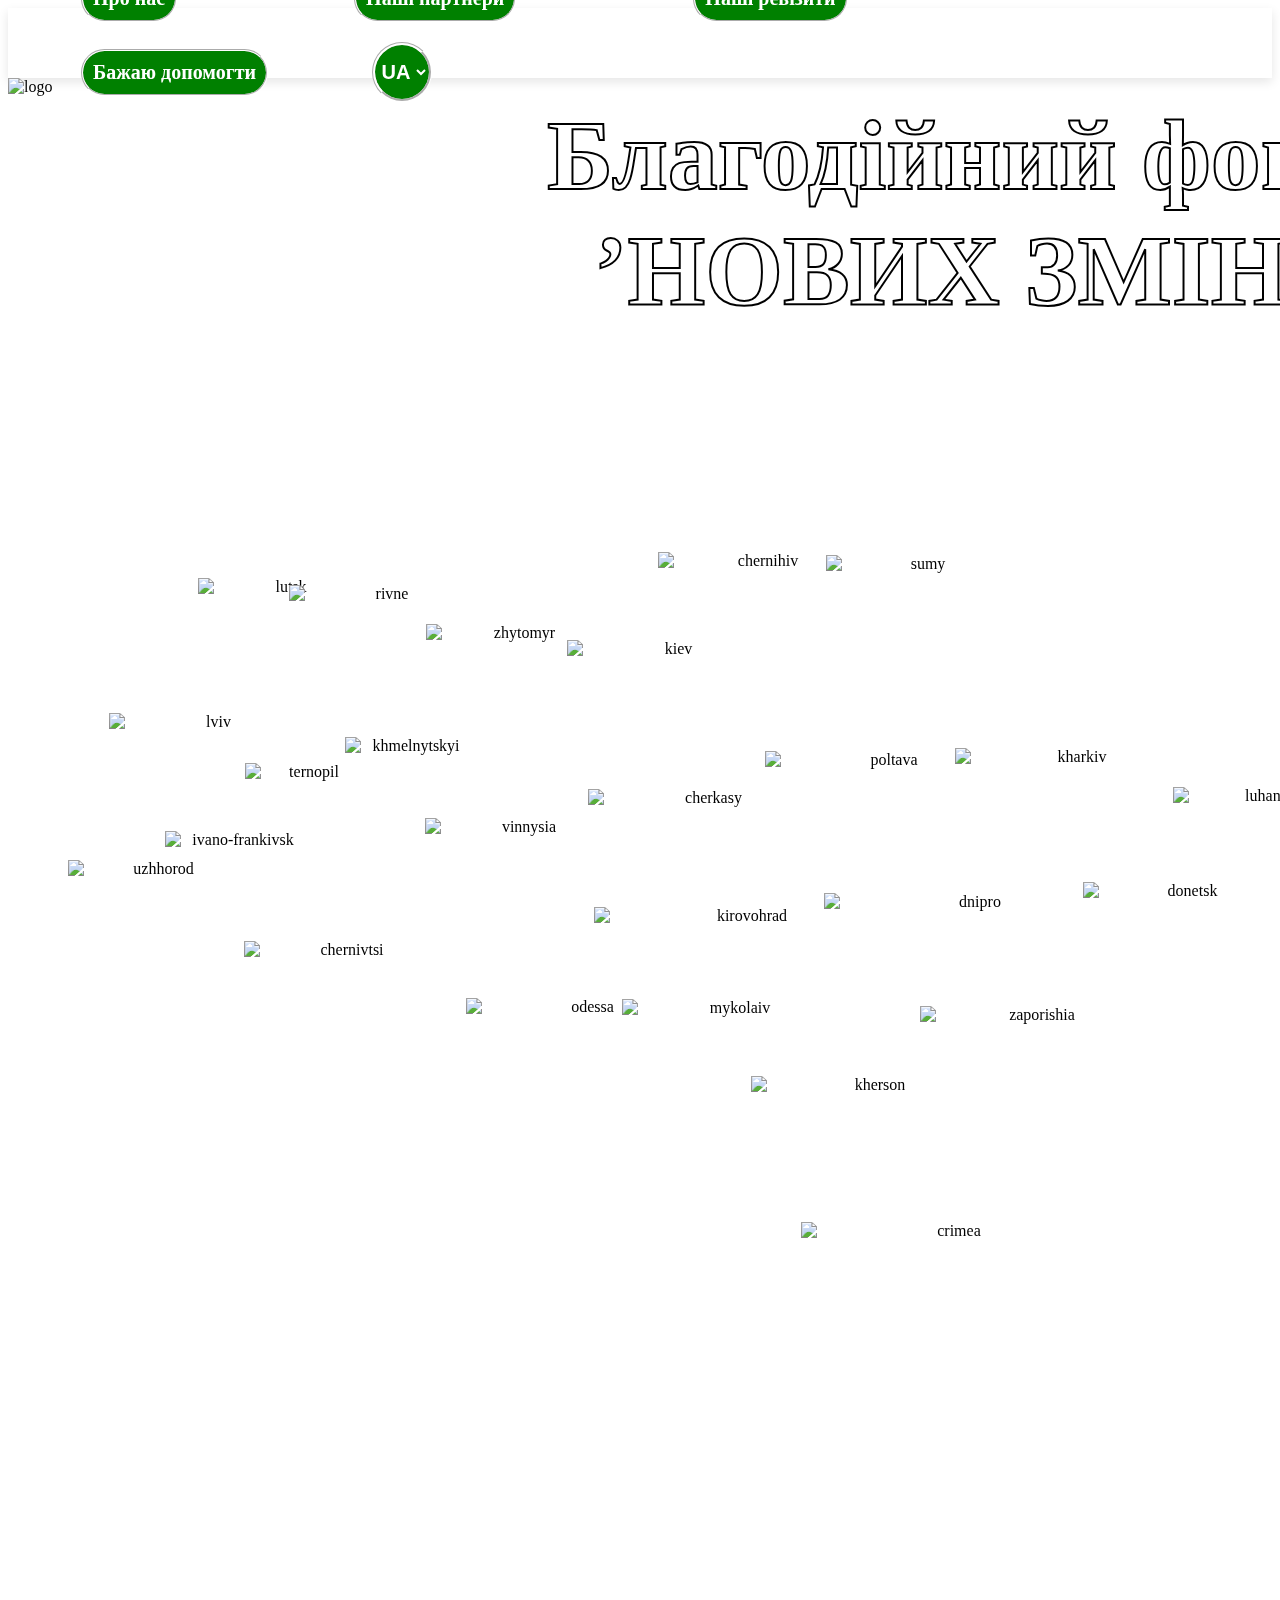
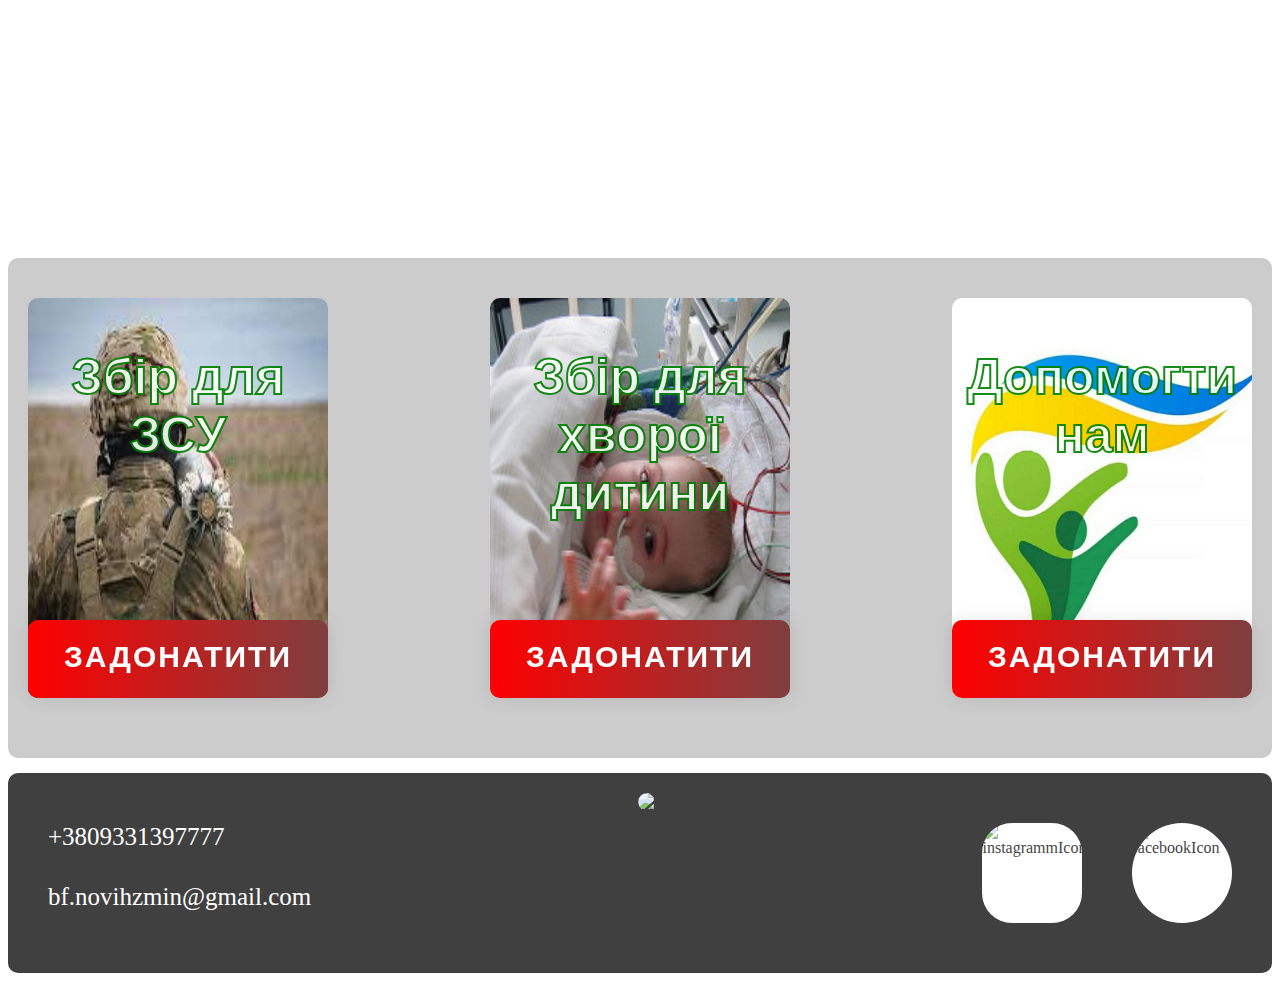
==== commit 1c2eec91: "odesa-fond" ====
--- a/index.html
+++ b/index.html
@@ -37,7 +37,7 @@
                 <img src="./src/img/partners/lotosParter.jpg" alt="lotosParter">
             </div>
             <div class="donate" id="formDonate"> 
-                <form action="./src/form.php" method="post" id="donameForm" class="formBody">
+                <form method="post" id="donameForm" class="formBody">
                     <h1 class="formTitle">Будь ласка заповніть форму</h1>
                     <div class="formItem">
                         <label for="labelName" class="formLabel">Імʼя</label>
@@ -120,6 +120,24 @@
                 </div>
             </div>
             </div>
+            <div class="ukrMapMobile">
+                <img src="./src/img/regions/ukrMapMobile.png" alt="ukrMapMobile" class="ukrMapMobile" id="ukrMapMobile">
+                <img src="./src/img/regions/odessa.png" alt="odessa" class="odessaMobile" id="odessaMobile">
+                <div class="popUpMobile" id="popUpMobile">
+                    <div class="popUpConteiner">
+                        <div class="popUpBody">
+                        <div class="popUpText">
+                            <h1 id="odessaFond">Одесса фонд и ГО</h1>
+                            <p id="odessaRegion">Суворовский р-н</p>
+                            <p id="odessaSteet">Махачкалинская, 1</p>
+                            <p>+38(096)-728-96-00</p>
+                            <p id="odessaHost">Заика Максим Петрович</p>
+                        </div>
+                        <div class="popUpClose" id="popUpCloseMobile">&#10006</div>
+                    </div>
+                </div>
+                </div>
+            </div>
             <div class="secondBackground"></div>
             <div class="doanteContainer">
                     <div class="ZSUdonate">
--- a/src/style.css
+++ b/src/style.css
@@ -1,849 +1,1394 @@
-#myVideo {
-    position: fixed;
-    right: 0;
-    bottom: 0;
-    transform: translateX(0) translateY(120px);
-    min-width: 100%; 
-    min-height: 100%;
-  }
+@media screen and (max-width: 1470px){
+    #myVideo {
+        position: fixed;
+        right: 0;
+        bottom: 0;
+        transform: translateX(0) translateY(120px);
+        min-width: 100%; 
+        min-height: 100%;
+      }
+    
+      .content {
+        position: relative;
+        z-index: 1;
+      }
+    
+    .navBar {
+        width: 100%;
+        height: 70px;
+        box-shadow: 0 4px 10px rgba(0, 0, 0, 0.1);
+    }
+    
+    .navBar .conteiner {
+         height: inherit;
+         display: flex;
+         justify-content: space-between;
+         align-items: center;
+    }
+    
+    .navbarMenu{
+        margin-right: 70px;
+        list-style-type: none;
+        padding-left: 0;
+        margin-bottom: 0;
+    }
+    
+    .navbarMenu li{
+        display: inline-block;
+    }
+    
+    .navbarMenu li a{
+        border: white;
+        border-style: groove;
+        font-family: Cambria, Cochin, Georgia, Times, 'Times New Roman', serif;
+        display: inline-block;
+        cursor: pointer;
+        font-weight: 600;
+        border-width: 2px;
+        border-color: #fff;
+        color: rgb(255, 255, 255);
+        background-color: green;    
+        border-radius: 100px;
+        margin-left: 73px;
+        margin-right: 100px;
+        margin-bottom: 20px;
+        font-weight: 600;
+        font-size: 20px;
+        text-decoration: none;
+        padding: 10px;
+        transition: all 500ms ease;
+    }
+    
+    .navbarMenu li a:hover {
+        transform: scale(1.2);
+    }
+    
+    .navbarWrap {
+        flex-flow: row nowrap;
+    }
+    
+    .navbarWrap .change {
+        cursor: pointer;
+        height: 60px;
+        width: 60px;
+        border: white;
+        border-style: groove;
+        margin-bottom: 25px;
+        border-radius: 50px;
+        font-weight: 600;
+        font-size: 20px;
+        color: white;
+        background-color: green;
+        text-align: center;
+        transition: all 500ms ease-in-out;
+    }
+    
+    .navbarWrap .change:hover {
+        transform: scale(1.1);
+        opacity: 1;
+    }
+    
+    .partnersBox {
+        display: none;
+        position: absolute;
+        z-index: 5;
+        margin-left: 294px;
+        background-color: gray;
+        border: white;
+        border-style: groove;
+        opacity: .9;
+        width: 260px;
+        height: 500px;
+        border-radius: 10px;
+    }
+    
+    .partnersBox img{
+        display: inline-block;
+        position: inline;
+        cursor: pointer;
+        margin-top: 10px;
+        margin-left: 20px;
+        width: 217px;
+        height: 110px;
+        transition: all 500ms ease;
+    }
+    
+    .partnersBox img:hover {
+        transform: scale(1.1);
+    }
+    
+    .donate {
+        display: none;
+        position: absolute;
+        margin-left: 840px;
+    }
+    
+    form {
+        opacity: .9;
+        position: absolute;
+        margin-left: 200px;
+        z-index: 6;
+        color: white;
+        width: 600px;
+        background-color: green;
+        border-radius: 20px;
+        border: white;
+        border-style: groove;
+    }
+    
+    .formBody {
+        max-width: 550px;
+        margin: 0px auto;
+        padding: 30px 0;
+    }
+    
+    .formTitle {
+        -webkit-text-stroke: .7px black;
+        text-align: center;
+        font-size: 40px;
+        font-weight: 700;
+        margin: 0 0 30px 0;
+    }
+    
+    .formItem {
+        margin: 0 0 20px 0;
+    }
+    
+    .formLabel {
+        -webkit-text-stroke: .3px black;
+        text-align: center;
+        font-size: 28px;
+        display: block;
+        margin: 0 0 10px 0;
+    }
+    
+    .formInput {
+        height: 50px;
+        padding: 0px 20px;
+        border-radius: 50px;
+        width: 92%;
+        font-size: 18px;
+    }
+    
+    .ageCheck {
+        display: none;
+    }
+    
+    .ageCheck:checked + .labelAgeCheck::after {
+        transform: scale(1);
+    }
+    
+    .labelAgeCheck {
+        font-size: 16px;
+        line-height: 140%;
+        display: inline-flex;
+        align-items: center;
+        position: relative;
+        cursor: pointer;
+    }
+    
+    .labelAgeCheck::before {
+        content: "";
+        align-self: flex-start;
+        flex: 0 0 24px;
+        height: 24px;
+        background-color: white;
+        border-radius: 4px;
+        margin: 0px 10px 0px 10px;
+    }
+    
+    .labelAgeCheck::after {
+        transition: transform 400ms ease-in-out;
+        content: "";
+        width: 16px;
+        height: 16px;
+        position: absolute;
+        top: 4px;
+        left: 14px;
+        background-color: green;
+        border-radius: 4px;
+        transform: scale(0);
+    }
+    
+    .selectHalp {
+        height: 50px;
+        width: 100%;
+        border-radius: 5px;
+        font-size: 18px;
+    }
+    
+    .formButton {
+        -webkit-text-stroke: .7px black;
+        width: 100%;
+        display: flex;
+        justify-content: center;
+        align-items: center;
+        min-height: 60px;
+        color: yellow;
+        background-color: rgb(0, 0, 255);
+        text-transform: uppercase;
+        letter-spacing: 2px;
+        font-weight: 600;
+        cursor: pointer;
+        border-radius: 30px;
+        margin-top: 20px;
+    }
+    
+    .formButtonCansel {
+        -webkit-text-stroke: .7px black;
+        width: 100%;
+        display: flex;
+        justify-content: center;
+        align-items: center;
+        min-height: 60px;
+        color: blue;
+        background-color: rgb(255, 255, 0);
+        text-transform: uppercase;
+        letter-spacing: 2px;
+        font-weight: 600;
+        cursor: pointer;
+        border-radius: 30px;
+        margin-top: 20px;
+    }
+    
+    .fondName {
+        position: absolute;
+        display: inline-block;
+        font-family: 'Times New Roman', Times, serif;
+    }
+    
+    .logo {
+        width: 500px;
+        height: 400px;
+    }
+    
+    .fondNameText {
+        -webkit-text-stroke: 2px rgb(0, 0, 0);
+        position: absolute;
+        color: white;
+        border-radius: 10px;
+        margin-top: 20px;
+        margin-left: 500px;
+        width: 900px;
+        font-weight: 700;
+        text-align: center;
+        font-size: 100px;
+    }
+    
+    .mapSectionName {
+        text-align: center;
+        margin-right: 40px;
+    }
 
-  .content {
-    position: relative;
-    z-index: 1;
-  }
-
-.navBar {
-    width: 100%;
-    height: 70px;
-    box-shadow: 0 4px 10px rgba(0, 0, 0, 0.1);
+    .ukrMapMobile {
+        display: none;
+    }
+    
+    .ukrMap {
+        position: relative;
+        text-align: center;
+        margin-top: 400px;
+        margin-left: 40px;
+    }
+    
+    .ukrMap img {
+        position: absolute;
+    }
+    
+    .lutsk {
+        width: 170px;
+        left: 150px;
+        top: 100px;
+        transition: all 500ms ease;
+    }
+    
+    .lutsk:hover {
+        z-index: 1;
+        transform: scale(1.2);
+    }
+    
+    .rivne {
+        width: 190px;
+        top: 107px;
+        left: 241px;
+        transition: all 500ms ease;
+    }
+    
+    .rivne:hover {
+        z-index: 1;
+        transform: scale(1.2);
+    }
+    
+    .zhytomyr {
+        width: 181px;
+        top: 146px;
+        left: 378px;
+        transition: all 500ms ease;
+    }
+    
+    .zhytomyr:hover {
+        z-index: 1;
+        transform: scale(1.2);
+    }
+    
+    .kiev {
+        width: 207px;
+        top: 162px;
+        left: 519px;
+        transition: all 500ms ease;
+    }
+    
+    .kiev:hover {
+        z-index: 1;
+        transform: scale(1.2);
+    }
+    
+    .chernihiv {
+        width: 204px;
+        top: 74px;
+        left: 610px;
+        transition: all 500ms ease;
+    }
+    
+    .chernihiv:hover {
+        z-index: 1;
+        transform: scale(1.2);
+    }
+    
+    .sumy {
+        width: 188px;
+        top: 77px;
+        left: 778px;
+        transition: all 500ms ease;
+    }
+    
+    .sumy:hover {
+        z-index: 1;
+        transform: scale(1.2);
+    }
+    
+    .kharkiv {
+        width: 238px;
+        top : 270px;
+        left: 907px;
+        transition: all 500ms ease;
+    }
+    
+    .kharkiv:hover {
+        z-index: 1;
+        transform: scale(1.2);
+    }
+    
+    .luhansk {
+        width: 178px;
+        top: 309px;
+        left: 1125px;
+        transition: all 500ms ease;
+    }
+    
+    .luhansk:hover {
+        z-index: 1;
+        transform: scale(1.2);
+    }
+    
+    .poltava {
+        width: 242px;
+        top: 273px;
+        left: 717px;
+        transition: all 500ms ease;
+    }
+    
+    .poltava:hover {
+        z-index: 1;
+        transform: scale(1.2);
+    }
+    
+    .cherkasy {
+        z-index: 1;
+        width: 235px;
+        top: 311px;
+        left: 540px;
+        transition: all 500ms ease;
+    }
+    
+    .cherkasy:hover {
+        z-index: 2;
+        transform: scale(1.3);
+    }
+    
+    .donetsk {
+        z-index: 1;
+        width: 203px;
+        height: 264px;
+        top: 404px;
+        left: 1035px;
+        transition: all 500ms ease;
+    }
+    
+    .donetsk:hover {
+        z-index: 1;
+        transform: scale(1.2);
+    }
+    
+    .kirovohrad {
+        z-index: 1;
+        width: 300px;
+        top: 429px;
+        left: 546px;
+        transition: all 500ms ease;
+    }
+    
+    .kirovohrad:hover {
+        z-index: 1;
+        transform: scale(1.2);
+    }
+    
+    .dnipro {
+        width: 296px;
+        top: 415px;
+        left: 776px;
+        transition: all 500ms ease;
+    }
+    
+    .dnipro:hover {
+        z-index: 2;
+        transform: scale(1.2);
+    }
+    
+    .zaporishia {
+        width: 228px;
+        top: 528px;
+        left: 872px;
+        transition: all 500ms ease;
+    }
+    
+    .zaporishia:hover {
+        z-index: 1;
+        transform: scale(1.2);
+    }
+    
+    .kherson {
+        width: 242px;
+        top: 598px;
+        left: 703px;
+        transition: all 500ms ease;
+    }
+    
+    .kherson:hover {
+        z-index: 1;
+        transform: scale(1.2);
+    }
+    
+    .mykolaiv {
+        width: 220px;
+        top: 521px;
+        left: 574px;
+        transition: all 500ms ease;
+    }
+    
+    .mykolaiv:hover {
+        z-index: 1;
+        transform: scale(1.2);
+    }
+    
+    .odessa {
+        width: 237px;
+        top: 520px;
+        left: 418px;
+        transition: all 500ms ease;
+    }
+    
+    .odessa:hover {
+        z-index: 1;
+        transform: scale(1.2);
+    }
+    
+    .vinnysia {
+        width: 192px;
+        top: 340px;
+        left: 377px;
+        transition: all 500ms ease;
+    }
+    
+    .vinnysia:hover {
+        z-index: 1;
+        transform: scale(1.2);
+    }
+    
+    .khmelnytskyi {
+        width: 126px;
+        top: 259px;
+        left: 297px;
+        transition: all 500ms ease;
+    }
+    
+    .khmelnytskyi:hover {
+        z-index: 1;
+        transform: scale(1.2);
+    }
+    
+    .chernivtsi {
+        width: 200px;
+        top: 463px;
+        left: 196px;
+        transition: all 500ms ease;
+    }
+    
+    .chernivtsi:hover {
+        z-index: 3;
+        transform: scale(1.3);
+    }
+    
+    .ternopil {
+        width: 122px;
+        top: 285px;
+        left: 197px;
+        transition: all 500ms ease;
+    }
+    
+    .ternopil:hover {
+        z-index: 3;
+        transform: scale(1.3);
+    }
+    
+    .lviv {
+        width: 203px;
+        top: 235px;
+        left: 61px;
+        transition: all 500ms ease;
+    }
+    
+    .lviv:hover {
+        z-index: 2;
+        transform: scale(1.3);
+    }
+    
+    .ivano-frankivsk {
+        z-index: 2;
+        width: 140px;
+        height: 210px;
+        top: 353px;
+        left: 117px;
+        transition: all 500ms ease;
+    }
+    
+    .ivano-frankivsk:hover {
+        z-index: 4;
+        transform: scale(1.3);
+    }
+    
+    .uzhhorod {
+        width: 175px;
+        top: 382px;
+        left: 20px;
+        transition: all 500ms ease;
+    }
+    
+    .uzhhorod:hover {
+        z-index: 5;
+        transform: scale(1.3);
+    }
+    
+    .crimea {
+        width: 300px;
+        top: 744px;
+        left: 753px;
+        transition: all 500ms ease;
+    }
+    
+    .crimea:hover {
+        z-index: 1;
+        transform: scale(1.3);
+    }
+    
+    .popUp {
+        width: 100%;
+        height: 100%;
+        position: absolute;
+        top: 300px;
+        right: 0;
+        z-index: 10;
+        transform: translate(-7%, 25%) scale(0);
+        transition: .4s ease-in-out ;
+    }
+    
+    .popUp.active {
+        transform: translateY(0) scale(100%);
+    }
+    
+    .popUpConteiner {
+        display: flex;
+        width: 100%;
+        height: 100%;
+    }
+    
+    .popUpBody {
+        background-image: url("./img/logo/popUp_logo.jpg");
+        background-position: center center;
+        background-size: cover;
+        background-repeat: no-repeat;
+        background-attachment: fixed;
+        background-size: 365px;
+        border-width: 600;
+        border-style: groove;
+        border-color: black;
+        margin: auto;
+        width: 500px;
+        background-color: #fff;
+        border-radius: 10px;
+        font-size: 12px;
+        text-align: end;
+        padding: 100px 15px 110px 15px;
+        position: relative;
+    }
+    
+    .popUpClose {
+        position: absolute;
+        top: 15px;
+        right: 15px;
+        font-size: 21px;
+        cursor: pointer;
+        transition: all 500ms ease;
+    }
+    
+    .popUpClose:hover {
+        color: red;
+        transform: scale(1.2);
+    }
+    
+    .victoryClock {
+        position: relative;
+        position: absolute;
+        margin-top: 1350px;
+        margin-left: 500px;
+        font-size: 80px;
+        font-weight: 600;
+        color: rgb(255, 255, 255);
+    }
+    
+    .victoryClockText {
+        border-radius: 10px;
+        margin-left: 17px;
+    }
+    
+    .clock {
+        border-radius: 10px;
+        position: absolute;
+        left: 65px;
+        bottom: 1px;
+    }
+    
+    .secondBackground{
+        position: absolute;
+        background-color: gray;
+        width: 100%;
+        height: 500px;
+        border-radius: 10px;;
+        margin-top: 1380px;
+        opacity: .4;
+    }
+    
+    .doanteContainer {
+        position: relative;
+        display: flex;
+        justify-content: space-between;
+        width: 100%;
+        height: 500px;
+        margin-top: 1770px;
+        border-radius: 10px;
+    }
+    
+    .doanteContainer div{
+        float: right;
+        text-align: center;
+        height: 400px;
+        width: 300px;
+        margin: 50px 20px;
+        border-radius: 10px;
+        background-color: #fff;
+    
+    }
+    
+    .doanteContainer div p{
+        font-family:'Gill Sans', 'Gill Sans MT', Calibri, 'Trebuchet MS', sans-serif;
+        position: absolute;
+        width: 300px;
+        font-size: 50px;
+        font-weight: 600;
+        color: white;
+    }
+    
+    .doanteContainer div .donateButton {
+        position: relative;
+        text-decoration: none;
+        display: inline-block;
+        cursor: pointer;
+        font-weight: 800;
+        color: white;
+        width: 80%;
+        height: 38px;
+        padding: 20px 30px;
+        margin-top: 322px;
+        border-radius: 10px;
+        font-family: 'Montserrat', sans-serif;
+        text-transform: uppercase;
+        letter-spacing: 2px;
+        background-image: linear-gradient(to right, #ff0000 0%, #7c4040 51%, #02010c 100%);
+        background-size: 200% auto;
+        box-shadow: 0 0 20px rgba(0, 0, 0, .1);
+        transition: all .5s ease;
+        font-size: 30px;
+    }
+    
+    .doanteContainer div .donateButton:hover {
+        background-position: right center;
+        transform: scale(1.05);
+    }
+    
+    .doanteContainer .ZSUdonate {
+        background-image: url(./img/donate-background/ZSUbackground.jpeg);
+        background-position: center center;
+        background-size: cover;
+        background-repeat: no-repeat;
+        background-size: 400px 400px;   
+    }
+    
+    .donateText {
+        border-radius: 40px;
+        -webkit-text-stroke: 2px green;
+        color: white;
+        opacity: .9;
+    }
+    
+    .doanteContainer .childDonate {
+        background-image: url(./img/donate-background/childDondate-background.jpeg);
+        background-position: center center;
+        background-size: cover;
+        background-repeat: no-repeat;
+        background-size: 400px 400px;
+    }
+    
+    .doanteContainer .childDonate {
+        background-image: url(./img/donate-background/childDondate-background.jpeg);
+        background-position: center center;
+        background-size: cover;
+        background-repeat: no-repeat;
+        background-size: 400px 400px;
+    }
+    
+    .mainDonate {
+        background-image: url(./img/donate-background/donateMain-background.jpeg);
+        background-position: center center;
+        background-size: cover;
+        background-repeat: no-repeat;
+        background-size: 300px 300px;
+    }
+    
+    .vault {
+        background-color: black;
+        width: 100%;
+        height: 200px;
+        margin-top: 25px;
+        border-radius: 10px;
+        opacity: .75;
+    }
+    
+    .vault .telefoonNumer {
+        font-size: 25px;
+        position: absolute;
+        margin-top: 50px;
+        margin-left: 40px;
+        color: white;
+    }
+    
+    .vault .mail {
+        font-size: 25px;
+        position: absolute;
+        margin-top: 110px;
+        margin-left: 40px;
+        color: white;
+    }
+    
+    .vault .vaultLogo {
+        border-radius: 500px;
+        border-color: black;
+        width: 220px;
+        height: 160px;
+        margin-left: 630px;
+        margin-top: 20px;
+    }
+    
+    .vault #instagrammIcon {
+        position: absolute;
+        cursor: pointer;
+        background-color: white;
+        width: 100px;
+        height: 100px;
+        border-radius: 30px;
+        margin-left: 300px;
+        margin-top: 50px;
+        transition: all 600ms ease;
+    }
+    
+    .vault #facebookIcon {
+        position: absolute;
+        cursor: pointer;
+        background-color: white;
+        width: 100px;
+        height: 100px;
+        border-radius: 50px;
+        margin-left: 450px;
+        margin-top: 50px;
+        transition: all 600ms ease;
+    
+    }
+    
+    .vault #instagrammIcon:hover {
+        transform: scale(1.2);
+        background-color: green;
+    }
+    
+    .vault #facebookIcon:hover {
+        transform: scale(1.2);
+        background-color: green;
+    }
 }
 
-.navBar .conteiner {
-     height: inherit;
-     display: flex;
-     justify-content: space-between;
-     align-items: center;
-}
+@media screen and (max-width: 390px){
+    #myVideo {
+        position: fixed;
+        right: 0;
+        bottom: 0;
+        transform: translateX(0) translateY(120px);
+        min-width: 100%; 
+        min-height: 100%;
+      }
+    
+      .content {
+        position: relative;
+        z-index: 1;
+      }
+    
+    .navBar {
+        width: 100%;
+        height: 40px;
+        box-shadow: 0 4px 10px rgba(0, 0, 0, 0.1);
+    }
+    
+    .navBar .conteiner {
+         height: inherit;
+         display: flex;
+         justify-content: space-between;
+         align-items: center;
+    }
+    
+    .navbarMenu{
+        margin-right: 1px;
+        list-style-type: none;
+        padding-left: 0;
+        margin-bottom: 0;
+    }
+    
+    .navbarMenu li{
+        display: inline-block;
+    }
+    
+    .navbarMenu li a{
+        border: white;
+        border-style: groove;
+        font-family: Cambria, Cochin, Georgia, Times, 'Times New Roman', serif;
+        display: inline-block;
+        cursor: pointer;
+        font-weight: 600;
+        border-width: 2px;
+        border-color: #fff;
+        color: rgb(255, 255, 255);
+        background-color: green;    
+        border-radius: 100px;
+        margin-left: 6px;
+        margin-right: 14px;
+        margin-bottom: 20px;
+        font-weight: 600;
+        font-size: 5px;
+        text-decoration: none;
+        padding: 10px;
+        transition: all 500ms ease;
+    }
+    
+    .navbarMenu li a:hover {
+        transform: scale(1.2);
+    }
+    
+    .navbarWrap {
+        flex-flow: row nowrap;
+    }
+    
+    .navbarWrap .change {
+        cursor: pointer;
+        height: 30px;
+        width: 30px;
+        border: white;
+        border-style: groove;
+        margin-bottom: 25px;
+        border-radius: 50px;
+        font-weight: 600;
+        font-size: 5px;
+        color: white;
+        background-color: green;
+        text-align: center;
+        transition: all 500ms ease-in-out;
+    }
+    
+    .navbarWrap .change:hover {
+        transform: scale(1.1);
+        opacity: 1;
+    }
+    
+    .partnersBox {
+        display: none;
+        position: absolute;
+        z-index: 5;
+        margin-left: 60px;
+        background-color: gray;
+        border: white;
+        border-style: groove;
+        opacity: .9;
+        width: 82px;
+        height: 160px;
+        border-radius: 10px;
+    }
+    
+    .partnersBox img{
+        display: inline-block;
+        position: inline;
+        cursor: pointer;
+        margin-top: 5px;
+        margin-left: 6px;
+        width: 70px;
+        height: 30px;
+        transition: all 500ms ease;
+    }
+    
+    .partnersBox img:hover {
+        transform: scale(1.1);
+    }
+    
+    .donate {
+        position: absolute;
+        margin-left: 1px;
+    }
+    
+    form {
+        opacity: .9;
+        position: absolute;
+        margin-left: 200px;
+        z-index: 6;
+        color: white;
+        width: 370px;
+        background-color: green;
+        border-radius: 20px;
+        border: white;
+        border-style: groove;
+    }
+    
+    .formBody {
+        max-width: 550px;
+        margin: 0px auto;
+        padding: 30px 0;
+    }
+    
+    .formTitle {
+        -webkit-text-stroke: .7px black;
+        text-align: center;
+        font-size: 40px;
+        font-weight: 700;
+        margin: 0 0 30px 0;
+    }
+    
+    .formItem {
+        margin: 0 0 20px 0;
+    }
+    
+    .formLabel {
+        -webkit-text-stroke: .3px black;
+        text-align: center;
+        font-size: 28px;
+        display: block;
+        margin: 0 0 10px 0;
+    }
+    
+    .formInput {
+        height: 50px;
+        padding: 0px 20px;
+        border-radius: 50px;
+        width: 88%;
+        font-size: 18px;
+    }
+    
+    .ageCheck {
+        display: none;
+    }
+    
+    .ageCheck:checked + .labelAgeCheck::after {
+        transform: scale(1);
+    }
+    
+    .labelAgeCheck {
+        font-size: 16px;
+        line-height: 140%;
+        display: inline-flex;
+        align-items: center;
+        position: relative;
+        cursor: pointer;
+    }
+    
+    .labelAgeCheck::before {
+        content: "";
+        align-self: flex-start;
+        flex: 0 0 24px;
+        height: 24px;
+        background-color: white;
+        border-radius: 4px;
+        margin: 0px 10px 0px 10px;
+    }
+    
+    .labelAgeCheck::after {
+        transition: transform 400ms ease-in-out;
+        content: "";
+        width: 16px;
+        height: 16px;
+        position: absolute;
+        top: 4px;
+        left: 14px;
+        background-color: green;
+        border-radius: 4px;
+        transform: scale(0);
+    }
+    
+    .selectHalp {
+        height: 50px;
+        width: 100%;
+        border-radius: 5px;
+        font-size: 18px;
+    }
+    
+    .formButton {
+        -webkit-text-stroke: .7px black;
+        width: 100%;
+        display: flex;
+        justify-content: center;
+        align-items: center;
+        min-height: 60px;
+        color: yellow;
+        background-color: rgb(0, 0, 255);
+        text-transform: uppercase;
+        letter-spacing: 2px;
+        font-weight: 600;
+        cursor: pointer;
+        border-radius: 30px;
+        margin-top: 20px;
+    }
+    
+    .formButtonCansel {
+        -webkit-text-stroke: .7px black;
+        width: 100%;
+        display: flex;
+        justify-content: center;
+        align-items: center;
+        min-height: 60px;
+        color: blue;
+        background-color: rgb(255, 255, 0);
+        text-transform: uppercase;
+        letter-spacing: 2px;
+        font-weight: 600;
+        cursor: pointer;
+        border-radius: 30px;
+        margin-top: 20px;
+    }
+    
+    .fondName {
+        position: absolute;
+        font-family: 'Times New Roman', Times, serif;
+    }
+    
+    .logo {
+        width: 150px;
+        height: 120px;
+    }
+    
+    .fondNameText {
+        -webkit-text-stroke: .5px rgb(0, 0, 0);
+        position: absolute;
+        color: white;
+        margin-top: 40px;
+        margin-left: 150px;
+        width: 170px;
+        font-weight: 700;
+        font-size: 20px;
+    }
 
-.navbarMenu{
-    margin-right: 70px;
-    list-style-type: none;
-    padding-left: 0;
-    margin-bottom: 0;
-}
+    .ukrMapMobile {
+        display: block;
+        width: 360px;
+        margin-top: 139px;
+    }
+    
+    
+    .ukrMap {
+        display: none;
+        position: relative;
+        margin-top: 40px;
+        margin-left: 40px;
+    }
+    
+    .odessaMobile {
+        position: absolute;
+        width: 65px;
+        top: 321px;
+        left: 121px;
+        transition: all 500ms ease;
+    }
+    
+    .odessaMobile:hover {
+        z-index: 1;
+        transform: scale(1.2);
+    }
+    
+    .popUpMobile {
+        display: none;
+        width: 100%;
+        height: 100%;
+        position: fixed;
+        top: 1px;
+        right: 0;
+        z-index: 10;
+    }
+    
+    .popUpConteiner {
+        display: flex;
+        width: 100%;
+        height: 100%;
+    }
+    
+    .popUpBody {
+        background-image: url("./img/logo/popUp_logo.jpg");
+        background-position: center center;
+        background-size: cover;
+        background-repeat: no-repeat;
+        background-attachment: fixed;
+        background-size: 365px;
+        border-width: 600;
+        border-style: groove;
+        border-color: black;
+        margin: auto;
+        width: 500px;
+        background-color: #fff;
+        border-radius: 10px;
+        font-size: 12px;
+        text-align: end;
+        padding: 100px 15px 110px 15px;
+        position: relative;
+    }
+    
+    .popUpClose {
+        position: absolute;
+        top: 15px;
+        right: 15px;
+        font-size: 21px;
+        cursor: pointer;
+        transition: all 500ms ease;
+    }
+    
+    .victoryClock {
+        position: relative;
+        position: absolute;
+        margin-top: 400px;
+        margin-left: 10px;
+        font-size: 40px;
+        font-weight: 600;
+        color: rgb(255, 255, 255);
+    }
+    
+    .victoryClockText {
+        border-radius: 10px;
+        margin-left: 40px;
+    }
+    
+    .clock {
+        border-radius: 10px;
+        position: absolute;
+        left: 65px;
+        bottom: 1px;
+    }
+    
+    .secondBackground{
+        position: absolute;
+        background-color: gray;
+        width: 100%;
+        height: 175px;
+        border-radius: 10px;;
+        margin-top: 380px;
+        opacity: .4;
+    }
+    
+    .doanteContainer {
+        position: relative;
+        display: flex;
+        justify-content: space-between;
+        margin-top: 340px;
+        border-radius: 10px;
+    }
+    
+    .doanteContainer div{
+        text-align: center;
+        height: 150px;
+        width: 110px;
+        margin: 50px 3px;
+        border-radius: 10px;
+        background-color: #fff;
+    
+    }
+    
+    .doanteContainer div p{
+        font-family:'Gill Sans', 'Gill Sans MT', Calibri, 'Trebuchet MS', sans-serif;
+        position: absolute;
+        width: 30px;
+        font-size: 13px;
+        color: white;
+    }
+    
+    .doanteContainer div .donateButton {
+        position: relative;
+        text-decoration: none;
+        display: inline-block;
+        cursor: pointer;
+        font-weight: 800;
+        color: white;
+        width: 50px;
+        height: 1px;
+        margin-top: 109px;
+        border-radius: 10px;
+        font-family: 'Montserrat', sans-serif;
+        text-transform: uppercase;
+        background-image: linear-gradient(to right, #ff0000 0%, #7c4040 51%, #02010c 100%);
+        background-size: 200% auto;
+        box-shadow: 0 0 20px rgba(0, 0, 0, .1);
+        transition: all .5s ease;
+        font-size: 5px;
+    }
+    
+    .doanteContainer div .donateButton:hover {
+        background-position: right center;
+        transform: scale(1.05);
+    }
+    
+    .doanteContainer .ZSUdonate {
+        background-image: url(./img/donate-background/ZSUbackground.jpeg);
+        background-position: center center;
+        background-size: cover;
+        background-repeat: no-repeat;
+        background-size: 150px 150px;   
+    }
+    
+    .donateText {
+        text-align: center;
+        margin-left: 40px;
+        border-radius: 40px;
+        -webkit-text-stroke: .5px green;
+        color: white;
+        opacity: .9;
+    }
+    
+    .doanteContainer .childDonate {
+        background-image: url(./img/donate-background/childDondate-background.jpeg);
+        background-position: center center;
+        background-size: cover;
+        background-repeat: no-repeat;
+        background-size: 150px 150px;   
+    }
+    
+    .mainDonate {
+        background-image: url(./img/donate-background/donateMain-background.jpeg);
+        background-position: center center;
+        background-size: cover;
+        background-repeat: no-repeat;
+        background-size: 150px 150px;   
+    }
 
-.navbarMenu li{
-    display: inline-block;
-}
-
-.navbarMenu li a{
-    border: white;
-    border-style: groove;
-    font-family: Cambria, Cochin, Georgia, Times, 'Times New Roman', serif;
-    display: inline-block;
-    cursor: pointer;
-    font-weight: 600;
-    border-width: 2px;
-    border-color: #fff;
-    color: rgb(255, 255, 255);
-    background-color: green;    
-    border-radius: 100px;
-    margin-left: 73px;
-    margin-right: 100px;
-    margin-bottom: 20px;
-    font-weight: 600;
-    font-size: 20px;
-    text-decoration: none;
-    padding: 10px;
-    transition: all 500ms ease;
-}
-
-.navbarMenu li a:hover {
-    transform: scale(1.2);
-}
-
-.navbarWrap {
-    flex-flow: row nowrap;
-}
-
-.navbarWrap .change {
-    cursor: pointer;
-    height: 60px;
-    width: 60px;
-    border: white;
-    border-style: groove;
-    margin-bottom: 25px;
-    border-radius: 50px;
-    font-weight: 600;
-    font-size: 20px;
-    color: white;
-    background-color: green;
-    text-align: center;
-    transition: all 500ms ease-in-out;
-}
-
-.navbarWrap .change:hover {
-    transform: scale(1.1);
-    opacity: 1;
-}
-
-.partnersBox {
-    display: none;
-    position: absolute;
-    z-index: 5;
-    margin-left: 294px;
-    background-color: gray;
-    border: white;
-    border-style: groove;
-    opacity: .9;
-    width: 260px;
-    height: 500px;
-    border-radius: 10px;
-}
-
-.partnersBox img{
-    display: inline-block;
-    position: inline;
-    cursor: pointer;
-    margin-top: 10px;
-    margin-left: 20px;
-    width: 217px;
-    height: 110px;
-    transition: all 500ms ease;
-}
-
-.partnersBox img:hover {
-    transform: scale(1.1);
-}
-
-.donate {
-    display: none;
-    position: absolute;
-    margin-left: 840px;
-}
-
-form {
-    opacity: .9;
-    position: absolute;
-    margin-left: 200px;
-    z-index: 6;
-    color: white;
-    width: 600px;
-    background-color: green;
-    border-radius: 20px;
-    border: white;
-    border-style: groove;
-}
-
-.formBody {
-    max-width: 550px;
-    margin: 0px auto;
-    padding: 30px 0;
-}
-
-.formTitle {
-    -webkit-text-stroke: .7px black;
-    text-align: center;
-    font-size: 40px;
-    font-weight: 700;
-    margin: 0 0 30px 0;
-}
-
-.formItem {
-    margin: 0 0 20px 0;
-}
-
-.formLabel {
-    -webkit-text-stroke: .3px black;
-    text-align: center;
-    font-size: 28px;
-    display: block;
-    margin: 0 0 10px 0;
-}
-
-.formInput {
-    height: 50px;
-    padding: 0px 20px;
-    border-radius: 50px;
-    width: 92%;
-    font-size: 18px;
-}
-
-.ageCheck {
-    display: none;
-}
-
-.ageCheck:checked + .labelAgeCheck::after {
-    transform: scale(1);
-}
-
-.labelAgeCheck {
-    font-size: 16px;
-    line-height: 140%;
-    display: inline-flex;
-    align-items: center;
-    position: relative;
-    cursor: pointer;
-}
-
-.labelAgeCheck::before {
-    content: "";
-    align-self: flex-start;
-    flex: 0 0 24px;
-    height: 24px;
-    background-color: white;
-    border-radius: 4px;
-    margin: 0px 10px 0px 10px;
-}
-
-.labelAgeCheck::after {
-    transition: transform 400ms ease-in-out;
-    content: "";
-    width: 16px;
-    height: 16px;
-    position: absolute;
-    top: 4px;
-    left: 14px;
-    background-color: green;
-    border-radius: 4px;
-    transform: scale(0);
-}
-
-.selectHalp {
-    height: 50px;
-    width: 100%;
-    border-radius: 5px;
-    font-size: 18px;
-}
-
-.formButton {
-    -webkit-text-stroke: .7px black;
-    width: 100%;
-    display: flex;
-    justify-content: center;
-    align-items: center;
-    min-height: 60px;
-    color: yellow;
-    background-color: rgb(0, 0, 255);
-    text-transform: uppercase;
-    letter-spacing: 2px;
-    font-weight: 600;
-    cursor: pointer;
-    border-radius: 30px;
-    margin-top: 20px;
-}
-
-.formButtonCansel {
-    -webkit-text-stroke: .7px black;
-    width: 100%;
-    display: flex;
-    justify-content: center;
-    align-items: center;
-    min-height: 60px;
-    color: blue;
-    background-color: rgb(255, 255, 0);
-    text-transform: uppercase;
-    letter-spacing: 2px;
-    font-weight: 600;
-    cursor: pointer;
-    border-radius: 30px;
-    margin-top: 20px;
-}
-
-.fondName {
-    position: absolute;
-    display: inline-block;
-    font-family: 'Times New Roman', Times, serif;
-}
-
-.logo {
-    width: 500px;
-    height: 400px;
-}
-
-.fondNameText {
-    -webkit-text-stroke: 2px rgb(0, 0, 0);
-    position: absolute;
-    color: white;
-    border-radius: 10px;
-    margin-top: 20px;
-    margin-left: 500px;
-    width: 900px;
-    font-weight: 700;
-    text-align: center;
-    font-size: 100px;
-}
-
-.mapSectionName {
-    text-align: center;
-    margin-right: 40px;
-}
-
-.ukrMap {
-    position: relative;
-    text-align: center;
-    margin-top: 400px;
-    margin-left: 40px;
-}
-
-.ukrMap img {
-    position: absolute;
-}
-
-.lutsk {
-    width: 170px;
-    left: 150px;
-    top: 100px;
-    transition: all 500ms ease;
-}
-
-.lutsk:hover {
-    z-index: 1;
-    transform: scale(1.2);
-}
-
-.rivne {
-    width: 190px;
-    top: 107px;
-    left: 241px;
-    transition: all 500ms ease;
-}
-
-.rivne:hover {
-    z-index: 1;
-    transform: scale(1.2);
-}
-
-.zhytomyr {
-    width: 181px;
-    top: 146px;
-    left: 378px;
-    transition: all 500ms ease;
-}
-
-.zhytomyr:hover {
-    z-index: 1;
-    transform: scale(1.2);
-}
-
-.kiev {
-    width: 207px;
-    top: 162px;
-    left: 519px;
-    transition: all 500ms ease;
-}
-
-.kiev:hover {
-    z-index: 1;
-    transform: scale(1.2);
-}
-
-.chernihiv {
-    width: 204px;
-    top: 74px;
-    left: 610px;
-    transition: all 500ms ease;
-}
-
-.chernihiv:hover {
-    z-index: 1;
-    transform: scale(1.2);
-}
-
-.sumy {
-    width: 188px;
-    top: 77px;
-    left: 778px;
-    transition: all 500ms ease;
-}
-
-.sumy:hover {
-    z-index: 1;
-    transform: scale(1.2);
-}
-
-.kharkiv {
-    width: 238px;
-    top : 270px;
-    left: 907px;
-    transition: all 500ms ease;
-}
-
-.kharkiv:hover {
-    z-index: 1;
-    transform: scale(1.2);
-}
-
-.luhansk {
-    width: 178px;
-    top: 309px;
-    left: 1125px;
-    transition: all 500ms ease;
-}
-
-.luhansk:hover {
-    z-index: 1;
-    transform: scale(1.2);
-}
-
-.poltava {
-    width: 242px;
-    top: 273px;
-    left: 717px;
-    transition: all 500ms ease;
-}
-
-.poltava:hover {
-    z-index: 1;
-    transform: scale(1.2);
-}
-
-.cherkasy {
-    z-index: 1;
-    width: 235px;
-    top: 311px;
-    left: 540px;
-    transition: all 500ms ease;
-}
-
-.cherkasy:hover {
-    z-index: 2;
-    transform: scale(1.3);
-}
-
-.donetsk {
-    z-index: 1;
-    width: 203px;
-    height: 264px;
-    top: 404px;
-    left: 1035px;
-    transition: all 500ms ease;
-}
-
-.donetsk:hover {
-    z-index: 1;
-    transform: scale(1.2);
-}
-
-.kirovohrad {
-    z-index: 1;
-    width: 300px;
-    top: 429px;
-    left: 546px;
-    transition: all 500ms ease;
-}
-
-.kirovohrad:hover {
-    z-index: 1;
-    transform: scale(1.2);
-}
-
-.dnipro {
-    width: 296px;
-    top: 415px;
-    left: 776px;
-    transition: all 500ms ease;
-}
-
-.dnipro:hover {
-    z-index: 2;
-    transform: scale(1.2);
-}
-
-.zaporishia {
-    width: 228px;
-    top: 528px;
-    left: 872px;
-    transition: all 500ms ease;
-}
-
-.zaporishia:hover {
-    z-index: 1;
-    transform: scale(1.2);
-}
-
-.kherson {
-    width: 242px;
-    top: 598px;
-    left: 703px;
-    transition: all 500ms ease;
-}
-
-.kherson:hover {
-    z-index: 1;
-    transform: scale(1.2);
-}
-
-.mykolaiv {
-    width: 220px;
-    top: 521px;
-    left: 574px;
-    transition: all 500ms ease;
-}
-
-.mykolaiv:hover {
-    z-index: 1;
-    transform: scale(1.2);
-}
-
-.odessa {
-    width: 237px;
-    top: 520px;
-    left: 418px;
-    transition: all 500ms ease;
-}
-
-.odessa:hover {
-    z-index: 1;
-    transform: scale(1.2);
-}
-
-.vinnysia {
-    width: 192px;
-    top: 340px;
-    left: 377px;
-    transition: all 500ms ease;
-}
-
-.vinnysia:hover {
-    z-index: 1;
-    transform: scale(1.2);
-}
-
-.khmelnytskyi {
-    width: 126px;
-    top: 259px;
-    left: 297px;
-    transition: all 500ms ease;
-}
-
-.khmelnytskyi:hover {
-    z-index: 1;
-    transform: scale(1.2);
-}
-
-.chernivtsi {
-    width: 200px;
-    top: 463px;
-    left: 196px;
-    transition: all 500ms ease;
-}
-
-.chernivtsi:hover {
-    z-index: 3;
-    transform: scale(1.3);
-}
-
-.ternopil {
-    width: 122px;
-    top: 285px;
-    left: 197px;
-    transition: all 500ms ease;
-}
-
-.ternopil:hover {
-    z-index: 3;
-    transform: scale(1.3);
-}
-
-.lviv {
-    width: 203px;
-    top: 235px;
-    left: 61px;
-    transition: all 500ms ease;
-}
-
-.lviv:hover {
-    z-index: 2;
-    transform: scale(1.3);
-}
-
-.ivano-frankivsk {
-    z-index: 2;
-    width: 140px;
-    height: 210px;
-    top: 353px;
-    left: 117px;
-    transition: all 500ms ease;
-}
-
-.ivano-frankivsk:hover {
-    z-index: 4;
-    transform: scale(1.3);
-}
-
-.uzhhorod {
-    width: 175px;
-    top: 382px;
-    left: 20px;
-    transition: all 500ms ease;
-}
-
-.uzhhorod:hover {
-    z-index: 5;
-    transform: scale(1.3);
-}
-
-.crimea {
-    width: 300px;
-    top: 744px;
-    left: 753px;
-    transition: all 500ms ease;
-}
-
-.crimea:hover {
-    z-index: 1;
-    transform: scale(1.3);
-}
-
-.popUp {
-    width: 100%;
-    height: 100%;
-    position: absolute;
-    top: 300px;
-    right: 0;
-    z-index: 10;
-    transform: translate(-7%, 25%) scale(0);
-    transition: .4s ease-in-out ;
-}
-
-.popUp.active {
-    transform: translateY(0) scale(100%);
-}
-
-.popUpConteiner {
-    display: flex;
-    width: 100%;
-    height: 100%;
-}
-
-.popUpBody {
-    background-image: url("./img/logo/popUp_logo.jpg");
-    background-position: center center;
-    background-size: cover;
-    background-repeat: no-repeat;
-    background-attachment: fixed;
-    background-size: 365px;
-    border-width: 600;
-    border-style: groove;
-    border-color: black;
-    margin: auto;
-    width: 500px;
-    background-color: #fff;
-    border-radius: 10px;
-    font-size: 12px;
-    text-align: end;
-    padding: 100px 15px 110px 15px;
-    position: relative;
-}
-
-.popUpClose {
-    position: absolute;
-    top: 15px;
-    right: 15px;
-    font-size: 21px;
-    cursor: pointer;
-    transition: all 500ms ease;
-}
-
-.popUpClose:hover {
-    color: red;
-    transform: scale(1.2);
-}
-
-.victoryClock {
-    position: relative;
-    position: absolute;
-    margin-top: 1350px;
-    margin-left: 500px;
-    font-size: 80px;
-    font-weight: 600;
-    color: rgb(255, 255, 255);
-}
-
-.victoryClockText {
-    border-radius: 10px;
-    margin-left: 17px;
-}
-
-.clock {
-    border-radius: 10px;
-    position: absolute;
-    left: 65px;
-    bottom: 1px;
-}
-
-.secondBackground{
-    position: absolute;
-    background-color: gray;
-    width: 99.9%;
-    height: 500px;
-    border-radius: 10px;;
-    margin-top: 1380px;
-    opacity: .4;
-}
-
-.doanteContainer {
-    position: relative;
-    display: flex;
-    justify-content: space-between;
-    width: 100%;
-    height: 500px;
-    margin-top: 1770px;
-    border-radius: 10px;
-}
-
-.doanteContainer div{
-    float: right;
-    text-align: center;
-    height: 400px;
-    width: 300px;
-    margin: 50px 20px;
-    border-radius: 10px;
-    background-color: #fff;
-
-}
-
-.doanteContainer div p{
-    font-family:'Gill Sans', 'Gill Sans MT', Calibri, 'Trebuchet MS', sans-serif;
-    position: absolute;
-    width: 300px;
-    font-size: 50px;
-    font-weight: 600;
-    color: white;
-}
-
-.doanteContainer div .donateButton {
-    position: relative;
-    text-decoration: none;
-    display: inline-block;
-    cursor: pointer;
-    font-weight: 800;
-    color: white;
-    width: 80%;
-    height: 38px;
-    padding: 20px 30px;
-    margin-top: 322px;
-    border-radius: 10px;
-    font-family: 'Montserrat', sans-serif;
-    text-transform: uppercase;
-    letter-spacing: 2px;
-    background-image: linear-gradient(to right, #ff0000 0%, #7c4040 51%, #02010c 100%);
-    background-size: 200% auto;
-    box-shadow: 0 0 20px rgba(0, 0, 0, .1);
-    transition: all .5s ease;
-    font-size: 30px;
-}
-
-.doanteContainer div .donateButton:hover {
-    background-position: right center;
-    transform: scale(1.05);
-}
-
-.doanteContainer .ZSUdonate {
-    background-image: url(./img/donate-background/ZSUbackground.jpeg);
-    background-position: center center;
-    background-size: cover;
-    background-repeat: no-repeat;
-    background-size: 400px 400px;   
-}
-
-.donateText {
-    border-radius: 40px;
-    -webkit-text-stroke: 2px green;
-    color: white;
-    opacity: .9;
-}
-
-.doanteContainer .childDonate {
-    background-image: url(./img/donate-background/childDondate-background.jpeg);
-    background-position: center center;
-    background-size: cover;
-    background-repeat: no-repeat;
-    background-size: 400px 400px;
-}
-
-.doanteContainer .childDonate {
-    background-image: url(./img/donate-background/childDondate-background.jpeg);
-    background-position: center center;
-    background-size: cover;
-    background-repeat: no-repeat;
-    background-size: 400px 400px;
-}
-
-.mainDonate {
-    background-image: url(./img/donate-background/donateMain-background.jpeg);
-    background-position: center center;
-    background-size: cover;
-    background-repeat: no-repeat;
-    background-size: 300px 300px;
-}
-
-.vault {
-    background-color: black;
-    width: 100%;
-    height: 200px;
-    margin-top: 25px;
-    border-radius: 10px;
-    opacity: .75;
-}
-
-.vault .telefoonNumer {
-    font-size: 25px;
-    position: absolute;
-    margin-top: 50px;
-    margin-left: 40px;
-    color: white;
-}
-
-.vault .mail {
-    font-size: 25px;
-    position: absolute;
-    margin-top: 110px;
-    margin-left: 40px;
-    color: white;
-}
-
-.vault .vaultLogo {
-    border-radius: 500px;
-    border-color: black;
-    width: 220px;
-    height: 160px;
-    margin-left: 630px;
-    margin-top: 20px;
-}
-
-.vault #instagrammIcon {
-    position: absolute;
-    cursor: pointer;
-    background-color: white;
-    width: 100px;
-    height: 100px;
-    border-radius: 30px;
-    margin-left: 300px;
-    margin-top: 50px;
-    transition: all 600ms ease;
-}
-
-.vault #facebookIcon {
-    position: absolute;
-    cursor: pointer;
-    background-color: white;
-    width: 100px;
-    height: 100px;
-    border-radius: 50px;
-    margin-left: 450px;
-    margin-top: 50px;
-    transition: all 600ms ease;
-
-}
-
-.vault #instagrammIcon:hover {
-    transform: scale(1.2);
-    background-color: green;
-}
-
-.vault #facebookIcon:hover {
-    transform: scale(1.2);
-    background-color: green;
+    #mainDonate {
+        text-align: center;
+        margin-left: 20px;
+        border-radius: 40px;
+        -webkit-text-stroke: .5px green;
+        color: white;
+        opacity: .9;
+    }
+    
+    .vault {
+        background-color: black;
+        width: 100%;
+        height: 180px;
+        border-radius: 10px;
+        opacity: .75;
+    }
+    
+    .vault .telefoonNumer {
+        font-size: 10px;
+        position: absolute;
+        margin-top: 70px;
+        margin-left: 20px;
+        color: white;
+    }
+    
+    .vault .mail {
+        font-size: 10px;
+        position: absolute;
+        margin-top: 100px;
+        margin-left: 20px;
+        color: white;
+    }
+    
+    .vault .vaultLogo {
+        border-radius: 500px;
+        border-color: black;
+        width: 120px;
+        height: 100px;
+        margin-left: 150px;
+        margin-top: 30px;
+    }
+    
+    .vault #instagrammIcon {
+        position: absolute;
+        cursor: pointer;
+        background-color: white;
+        width: 50px;
+        height: 50px;
+        border-radius: 15px;
+        margin-left: 25px;
+        margin-top: 30px;
+        transition: all 600ms ease;
+    }
+    
+    .vault #facebookIcon {
+        position: absolute;
+        cursor: pointer;
+        background-color: white;
+        width: 50px;
+        height: 50px;
+        border-radius: 50px;
+        margin-left: 25px;
+        margin-top: 90px;
+        transition: all 600ms ease;
+    
+    }
+    
+    .vault #instagrammIcon:hover {
+        transform: scale(1.2);
+        background-color: green;
+    }
+    
+    .vault #facebookIcon:hover {
+        transform: scale(1.2);
+        background-color: green;
+    }
 }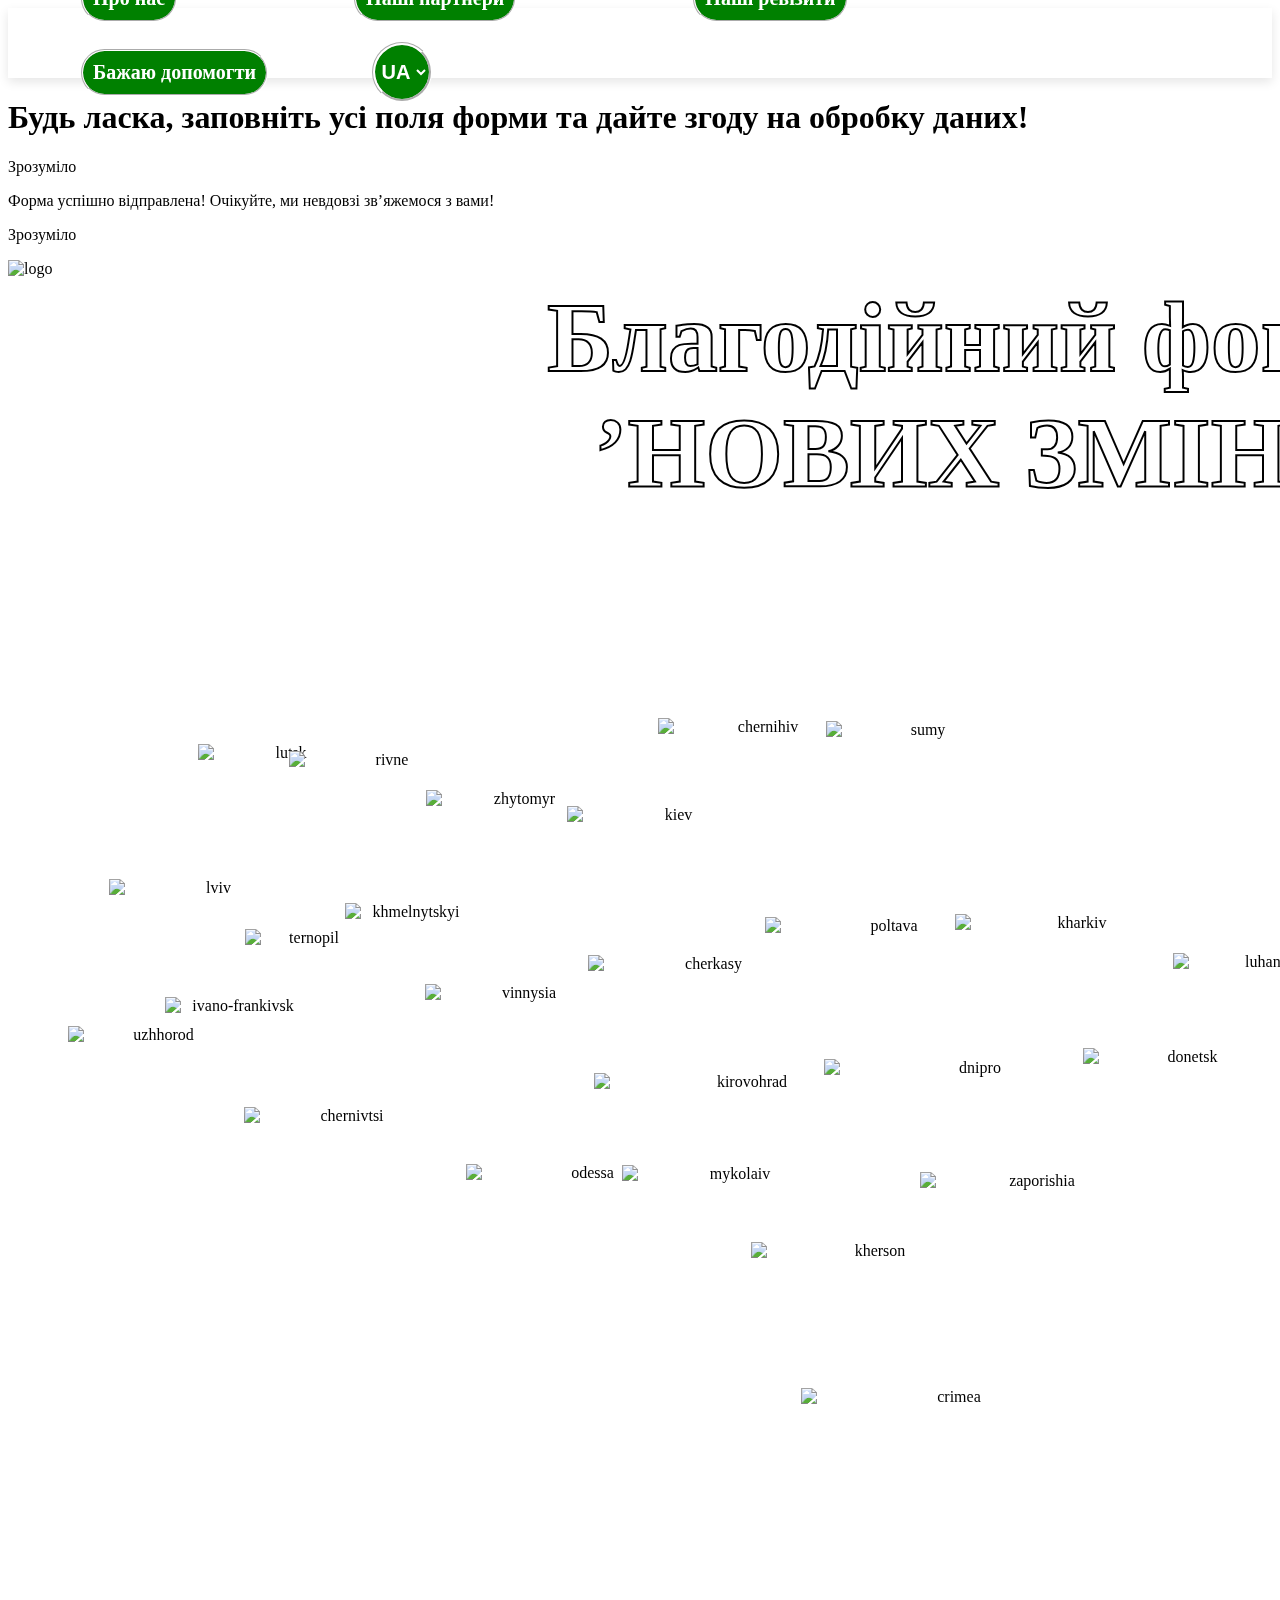
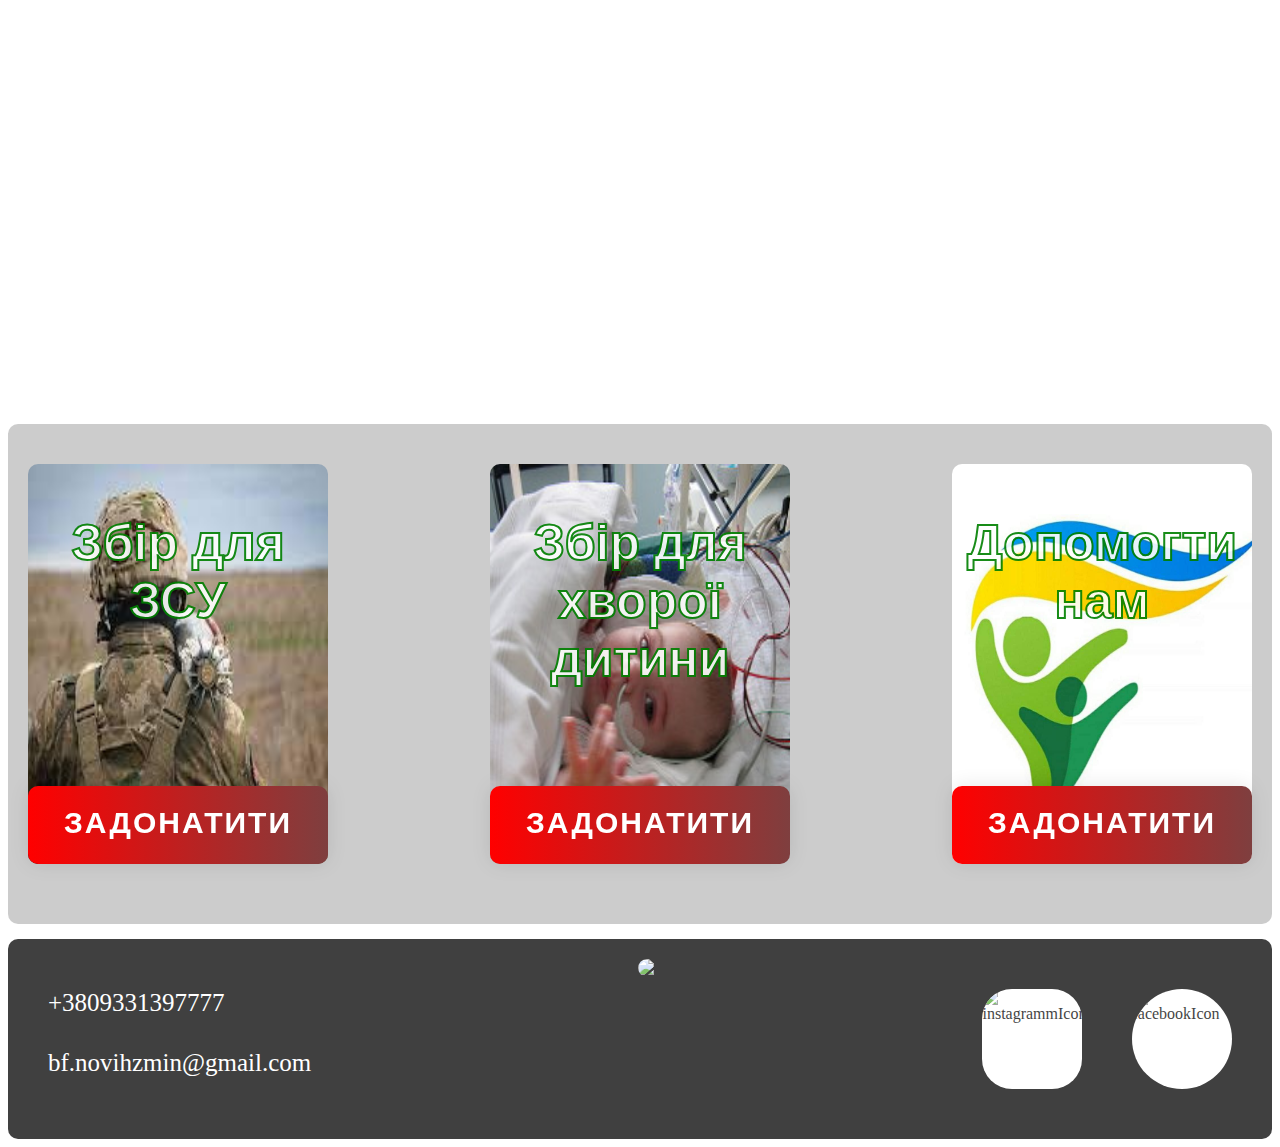
==== commit b457bc83: "odesa-fond" ====
--- a/index.html
+++ b/index.html
@@ -37,18 +37,18 @@
                 <img src="./src/img/partners/lotosParter.jpg" alt="lotosParter">
             </div>
             <div class="donate" id="formDonate"> 
-                <form method="post" id="donameForm" class="formBody">
-                    <h1 class="formTitle">Будь ласка заповніть форму</h1>
+                <form action="/mail.php" method="POST" id="donameForm" class="formBody">
+                    <h1 class="formTitle" id="TEXTformTitle">Будь ласка заповніть форму</h1>
                     <div class="formItem">
-                        <label for="labelName" class="formLabel">Імʼя</label>
+                        <label for="labelName" class="formLabel" id="TEXTlabelName">Імʼя</label>
                         <input id="labelName"type="text" name="name" class="formInput">
                     </div>
                     <div class="formItem">
-                        <label for="labelfamilyname" class="formLabel">Прізвище</label>
+                        <label for="labelfamilyname" class="formLabel" id="TEXTlabelfamilyname">Прізвище</label>
                         <input id="labelFamilyname"type="text" name="familynmae" class="formInput">
                     </div>
                     <div class="formItem">
-                        <label for="labeltelefonnumber" class="formLabel">Номер телефону</label>
+                        <label for="labeltelefonnumber" class="formLabel" id="TEXTlabeltelefonnumber">Номер телефону</label>
                         <input id="labelTelefonnumber"type="text" name="telefonnumber" class="formInput">
                     </div>
                     <div class="formItem">
@@ -56,21 +56,29 @@
                         <input id="labelMail"type="text" name="mail" class="formInput">
                     </div>
                     <div class="formItem">
-                        <p class="formLabel">Як би ви хотіли допомогати?</p>
+                        <p class="formLabel" id="TEXTselect">Як би ви хотіли допомогати?</p>
                         <select name="halp" id="selectHapl" class="selectHalp">
-                            <option value="Волонтер" selected="selected">Волонтер</option>
-                            <option value="Меценат">Меценат</option>
-                            <option value="Інша хуйня">Інша хуйня</option>
+                            <option value="Волонтер" selected="selected" id="volonterSelect">Волонтер</option>
+                            <option value="Меценат" id="metsenatSelect">Меценат</option>
+                            <option value="Інша хуйня" id="otherSelect">Представник у вашему місті</option>
                         </select>
                     </div>
                     <div class="checkBox">
                         <input id="ageCheck" type="checkbox" name="ageCheck" class="ageCheck">
-                        <label for="ageCheck" class="labelAgeCheck">Мені є 18, та я даю згоду на обрробку персональних данних</label>
+                        <label for="ageCheck" class="labelAgeCheck" id="TEXTageCheck">Мені є 18, та я даю згоду на обрробку персональних данних</label>
                     </div>
-                    <button type="submit" class="formButton">Відправити форму</button>
+                    <button type="submit" class="formButton" id="formButton">Відправити форму</button>
                     <p class="formButtonCansel" id="formCansel">Скасувати</p>
                 </fomm>
             </div>
+            <div class="formError" id="formError">
+                <h1 id="formErrorText">Будь ласка, заповніть усі поля форми та дайте згоду на обробку даних!</h1>
+                <p class="formMessageClose" id="formErrorClose">Зрозуміло</p>
+            </div>
+            <div class="formConfirmed" id="formConfirmed">
+                <h id="formConfirmedText">Форма успішно відправлена! Очікуйте, ми невдовзі звʼяжемося з вами!</h1>
+            </div>
+            <p class="formConfirmedClose" id="formConfirmedClose">Зрозуміло</p>
             <div class="fondName">
                 <h1 class="fondNameText" id="fondNameText">Благодійний фонд "НОВИХ ЗМIH"</h1>
                 <img class="logo" src="./src/img/logo/logo.png" alt="logo">
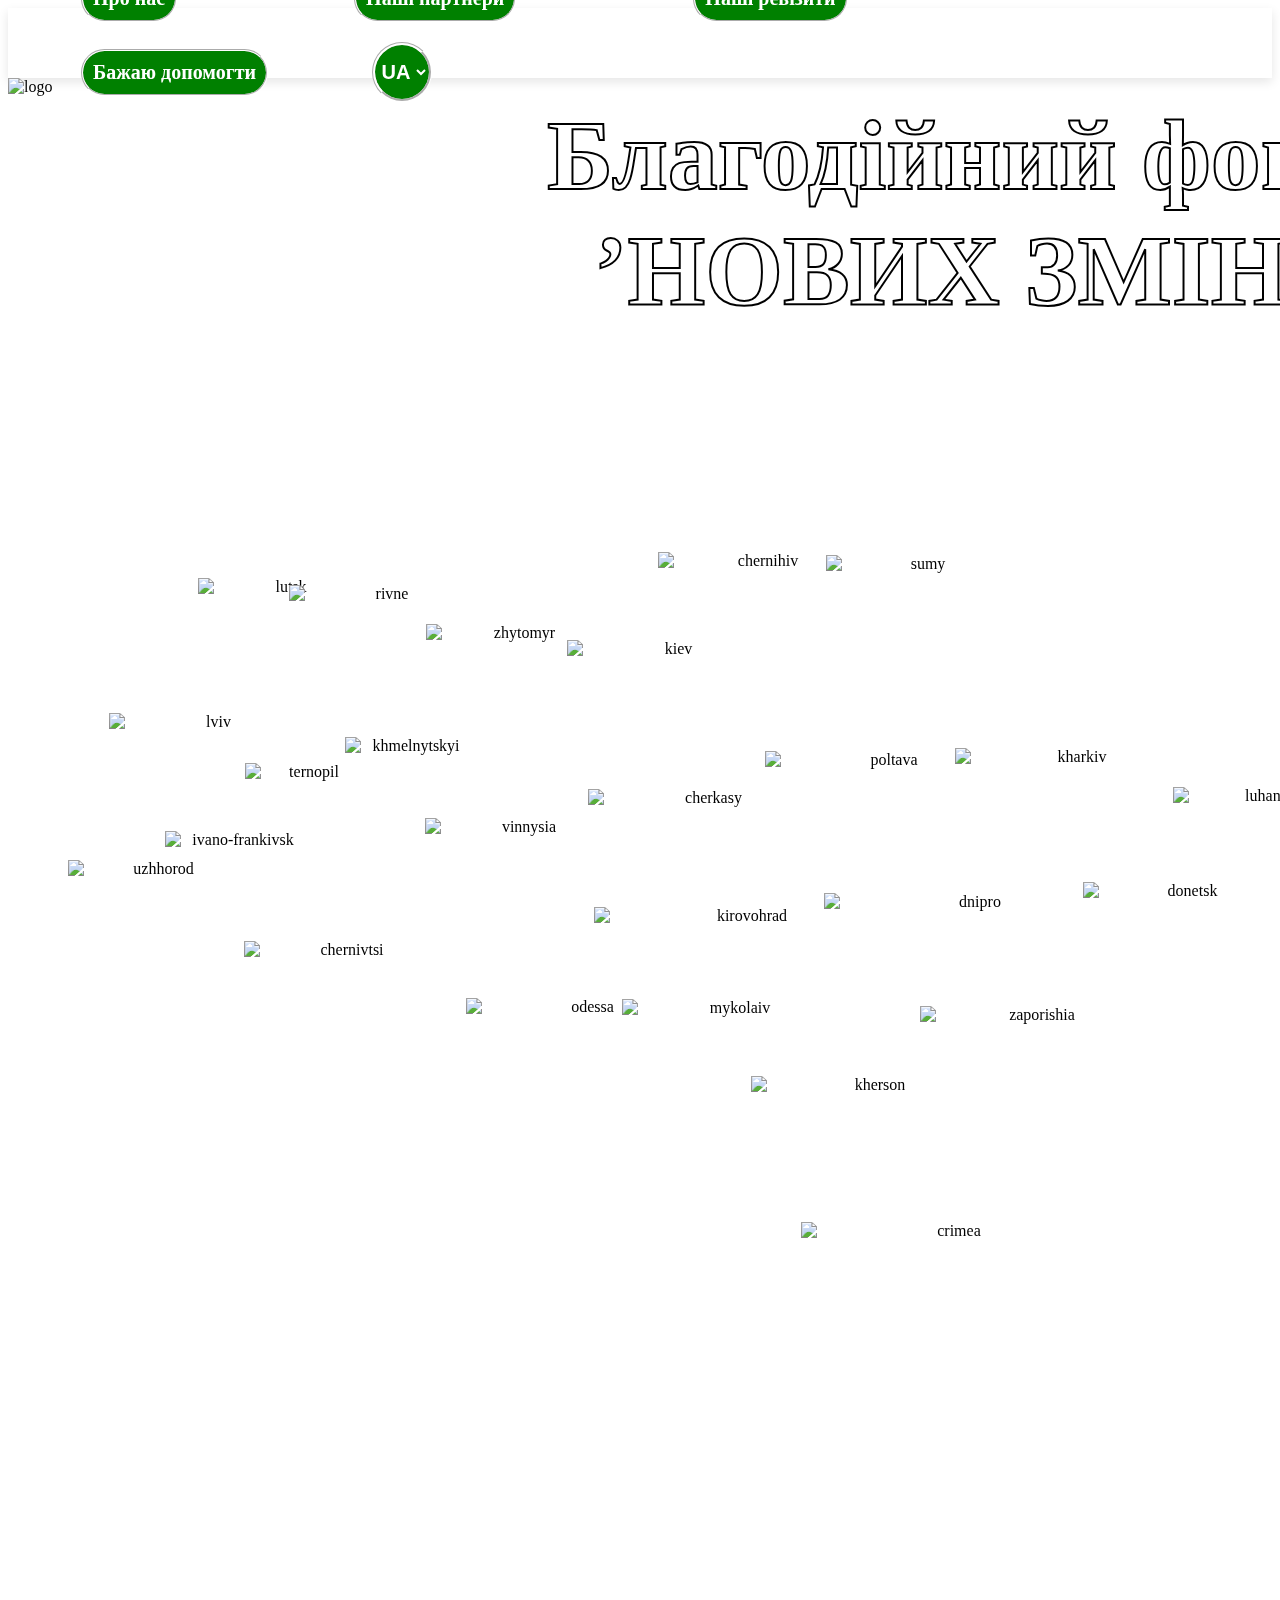
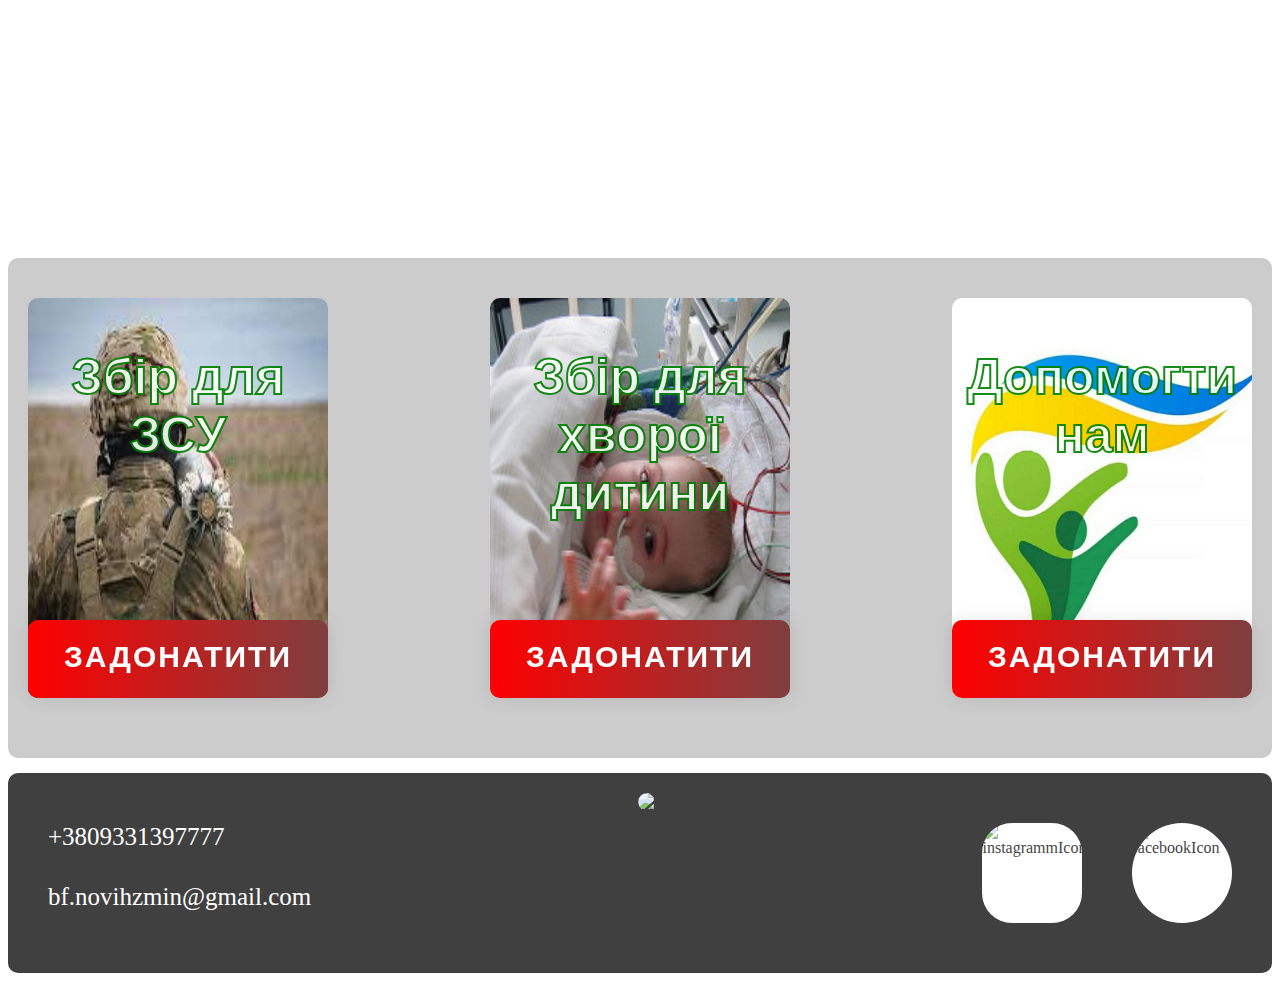
==== commit 10f7a837: "odesa-fond" ====
--- a/index.html
+++ b/index.html
@@ -5,6 +5,13 @@
     <meta http-equiv="X-UA-Compatible" content="IE=edge">
     <meta name="viewport" content="width=device-width, initial-scale=1.0">
     <link rel="stylesheet" href="./src/style.css">
+    <link rel="apple-touch-icon" sizes="180x180" href="./favicon_package_v0.16/apple-touch-icon.png">
+    <link rel="icon" type="image/png" sizes="32x32" href="./favicon_package_v0.16/favicon-32x32.png">
+    <link rel="icon" type="image/png" sizes="16x16" href="./favicon_package_v0.16/favicon-16x16.png">
+    <link rel="manifest" href="./favicon_package_v0.16/site.webmanifest">
+    <link rel="mask-icon" href="./favicon_package_v0.16/safari-pinned-tab.svg" color="#5bbad5">
+    <meta name="msapplication-TileColor" content="#da532c">
+    <meta name="theme-color" content="#ffffff">
 </head>
 <body>
     <script src="./src/lang.js"></script>
@@ -37,18 +44,18 @@
                 <img src="./src/img/partners/lotosParter.jpg" alt="lotosParter">
             </div>
             <div class="donate" id="formDonate"> 
-                <form action="/mail.php" method="POST" id="donameForm" class="formBody">
+                <form action="mail.php" method="POST" id="donameForm" class="formBody">
                     <h1 class="formTitle" id="TEXTformTitle">Будь ласка заповніть форму</h1>
                     <div class="formItem">
-                        <label for="labelName" class="formLabel" id="TEXTlabelName">Імʼя</label>
+                        <label for="labelName" class="formLabel" id="TEXTlabelName">Імʼя та прізвище</label>
                         <input id="labelName"type="text" name="name" class="formInput">
                     </div>
                     <div class="formItem">
-                        <label for="labelfamilyname" class="formLabel" id="TEXTlabelfamilyname">Прізвище</label>
-                        <input id="labelFamilyname"type="text" name="familynmae" class="formInput">
+                        <label for="labelFamilyname" class="formLabel" id="TEXTlabelfamilyname">По-батьков</label>
+                        <input id="labelFamilyname"type="text" name="fname" class="formInput">
                     </div>
                     <div class="formItem">
-                        <label for="labeltelefonnumber" class="formLabel" id="TEXTlabeltelefonnumber">Номер телефону</label>
+                        <label for="labelTelefonnumber" class="formLabel" id="TEXTlabeltelefonnumber">Номер телефону</label>
                         <input id="labelTelefonnumber"type="text" name="telefonnumber" class="formInput">
                     </div>
                     <div class="formItem">
@@ -58,9 +65,9 @@
                     <div class="formItem">
                         <p class="formLabel" id="TEXTselect">Як би ви хотіли допомогати?</p>
                         <select name="halp" id="selectHapl" class="selectHalp">
-                            <option value="Волонтер" selected="selected" id="volonterSelect">Волонтер</option>
-                            <option value="Меценат" id="metsenatSelect">Меценат</option>
-                            <option value="Інша хуйня" id="otherSelect">Представник у вашему місті</option>
+                            <option value="волонтер" selected="selected" id="volonterSelect">Волонтер</option>
+                            <option value="меценат" id="metsenatSelect">Меценат</option>
+                            <option value="представник у своєму місті" id="otherSelect">Представник у своєму місті</option>
                         </select>
                     </div>
                     <div class="checkBox">
@@ -71,14 +78,6 @@
                     <p class="formButtonCansel" id="formCansel">Скасувати</p>
                 </fomm>
             </div>
-            <div class="formError" id="formError">
-                <h1 id="formErrorText">Будь ласка, заповніть усі поля форми та дайте згоду на обробку даних!</h1>
-                <p class="formMessageClose" id="formErrorClose">Зрозуміло</p>
-            </div>
-            <div class="formConfirmed" id="formConfirmed">
-                <h id="formConfirmedText">Форма успішно відправлена! Очікуйте, ми невдовзі звʼяжемося з вами!</h1>
-            </div>
-            <p class="formConfirmedClose" id="formConfirmedClose">Зрозуміло</p>
             <div class="fondName">
                 <h1 class="fondNameText" id="fondNameText">Благодійний фонд "НОВИХ ЗМIH"</h1>
                 <img class="logo" src="./src/img/logo/logo.png" alt="logo">
--- a/src/style.css
+++ b/src/style.css
@@ -250,7 +250,7 @@
         border-radius: 30px;
         margin-top: 20px;
     }
-    
+
     .fondName {
         position: absolute;
         display: inline-block;
@@ -974,11 +974,12 @@
     }
     
     .donate {
+        display: none;
         position: absolute;
         margin-left: 1px;
     }
     
-    form {
+    .form {
         opacity: .9;
         position: absolute;
         margin-left: 200px;
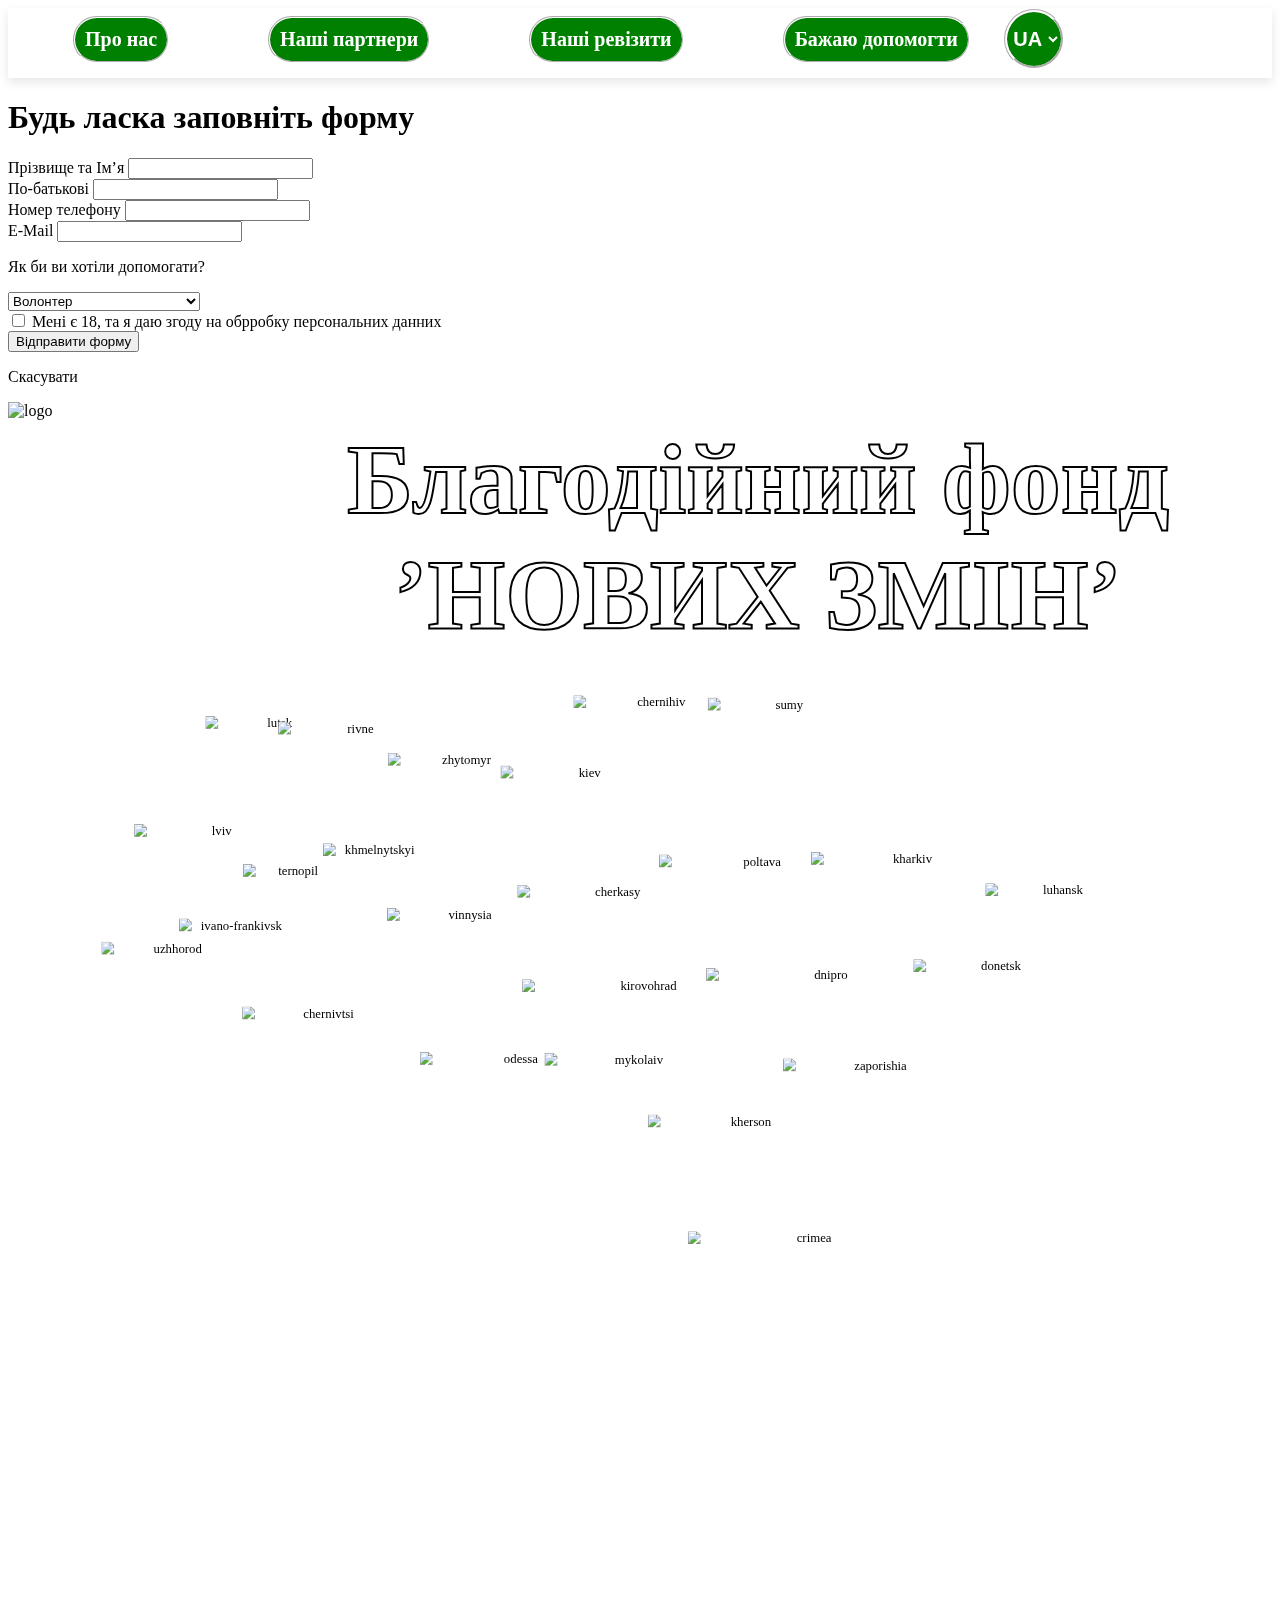
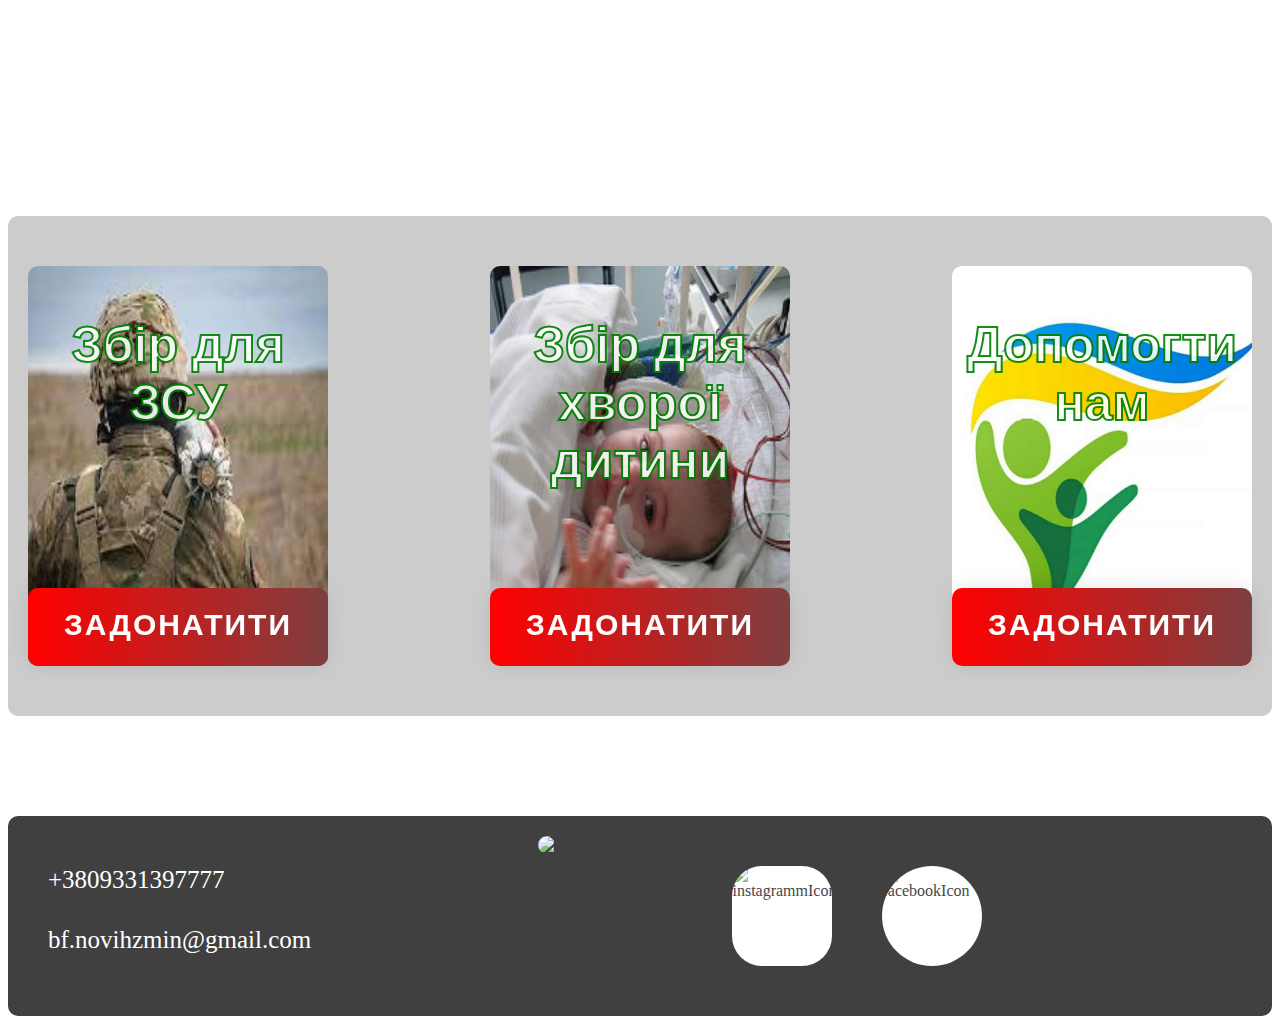
==== commit bac333e1: "odesa-fond" ====
--- a/index.html
+++ b/index.html
@@ -5,6 +5,8 @@
     <meta http-equiv="X-UA-Compatible" content="IE=edge">
     <meta name="viewport" content="width=device-width, initial-scale=1.0">
     <link rel="stylesheet" href="./src/style.css">
+    <link rel="stylesheet" href="./src/form.css">
+    <link rel="stylesheet" href="./src/navbar.css">
     <link rel="apple-touch-icon" sizes="180x180" href="./favicon_package_v0.16/apple-touch-icon.png">
     <link rel="icon" type="image/png" sizes="32x32" href="./favicon_package_v0.16/favicon-32x32.png">
     <link rel="icon" type="image/png" sizes="16x16" href="./favicon_package_v0.16/favicon-16x16.png">
@@ -119,8 +121,8 @@
                             <h1 id="odessaFond">Одесса фонд и ГО</h1>
                             <p id="odessaRegion">Суворовский р-н</p>
                             <p id="odessaSteet">Махачкалинская, 1</p>
-                            <p>+38(096)-728-96-00</p>
-                            <p id="odessaHost">Заика Максим Петрович</p>
+                            <p>+(380)93-139-77-77</p>
+                            <p id="odessaHost">Мальцев Олександр</p>
                         </div>
                         <div class="popUpClose" id="popUpClose">&#10006</div>
                     </div>
--- a/src/style.css
+++ b/src/style.css
@@ -1,4 +1,4 @@
-@media screen and (max-width: 1470px){
+@media screen and (min-width: 1470px){
     #myVideo {
         position: fixed;
         right: 0;
@@ -12,244 +12,6 @@
         position: relative;
         z-index: 1;
       }
-    
-    .navBar {
-        width: 100%;
-        height: 70px;
-        box-shadow: 0 4px 10px rgba(0, 0, 0, 0.1);
-    }
-    
-    .navBar .conteiner {
-         height: inherit;
-         display: flex;
-         justify-content: space-between;
-         align-items: center;
-    }
-    
-    .navbarMenu{
-        margin-right: 70px;
-        list-style-type: none;
-        padding-left: 0;
-        margin-bottom: 0;
-    }
-    
-    .navbarMenu li{
-        display: inline-block;
-    }
-    
-    .navbarMenu li a{
-        border: white;
-        border-style: groove;
-        font-family: Cambria, Cochin, Georgia, Times, 'Times New Roman', serif;
-        display: inline-block;
-        cursor: pointer;
-        font-weight: 600;
-        border-width: 2px;
-        border-color: #fff;
-        color: rgb(255, 255, 255);
-        background-color: green;    
-        border-radius: 100px;
-        margin-left: 73px;
-        margin-right: 100px;
-        margin-bottom: 20px;
-        font-weight: 600;
-        font-size: 20px;
-        text-decoration: none;
-        padding: 10px;
-        transition: all 500ms ease;
-    }
-    
-    .navbarMenu li a:hover {
-        transform: scale(1.2);
-    }
-    
-    .navbarWrap {
-        flex-flow: row nowrap;
-    }
-    
-    .navbarWrap .change {
-        cursor: pointer;
-        height: 60px;
-        width: 60px;
-        border: white;
-        border-style: groove;
-        margin-bottom: 25px;
-        border-radius: 50px;
-        font-weight: 600;
-        font-size: 20px;
-        color: white;
-        background-color: green;
-        text-align: center;
-        transition: all 500ms ease-in-out;
-    }
-    
-    .navbarWrap .change:hover {
-        transform: scale(1.1);
-        opacity: 1;
-    }
-    
-    .partnersBox {
-        display: none;
-        position: absolute;
-        z-index: 5;
-        margin-left: 294px;
-        background-color: gray;
-        border: white;
-        border-style: groove;
-        opacity: .9;
-        width: 260px;
-        height: 500px;
-        border-radius: 10px;
-    }
-    
-    .partnersBox img{
-        display: inline-block;
-        position: inline;
-        cursor: pointer;
-        margin-top: 10px;
-        margin-left: 20px;
-        width: 217px;
-        height: 110px;
-        transition: all 500ms ease;
-    }
-    
-    .partnersBox img:hover {
-        transform: scale(1.1);
-    }
-    
-    .donate {
-        display: none;
-        position: absolute;
-        margin-left: 840px;
-    }
-    
-    form {
-        opacity: .9;
-        position: absolute;
-        margin-left: 200px;
-        z-index: 6;
-        color: white;
-        width: 600px;
-        background-color: green;
-        border-radius: 20px;
-        border: white;
-        border-style: groove;
-    }
-    
-    .formBody {
-        max-width: 550px;
-        margin: 0px auto;
-        padding: 30px 0;
-    }
-    
-    .formTitle {
-        -webkit-text-stroke: .7px black;
-        text-align: center;
-        font-size: 40px;
-        font-weight: 700;
-        margin: 0 0 30px 0;
-    }
-    
-    .formItem {
-        margin: 0 0 20px 0;
-    }
-    
-    .formLabel {
-        -webkit-text-stroke: .3px black;
-        text-align: center;
-        font-size: 28px;
-        display: block;
-        margin: 0 0 10px 0;
-    }
-    
-    .formInput {
-        height: 50px;
-        padding: 0px 20px;
-        border-radius: 50px;
-        width: 92%;
-        font-size: 18px;
-    }
-    
-    .ageCheck {
-        display: none;
-    }
-    
-    .ageCheck:checked + .labelAgeCheck::after {
-        transform: scale(1);
-    }
-    
-    .labelAgeCheck {
-        font-size: 16px;
-        line-height: 140%;
-        display: inline-flex;
-        align-items: center;
-        position: relative;
-        cursor: pointer;
-    }
-    
-    .labelAgeCheck::before {
-        content: "";
-        align-self: flex-start;
-        flex: 0 0 24px;
-        height: 24px;
-        background-color: white;
-        border-radius: 4px;
-        margin: 0px 10px 0px 10px;
-    }
-    
-    .labelAgeCheck::after {
-        transition: transform 400ms ease-in-out;
-        content: "";
-        width: 16px;
-        height: 16px;
-        position: absolute;
-        top: 4px;
-        left: 14px;
-        background-color: green;
-        border-radius: 4px;
-        transform: scale(0);
-    }
-    
-    .selectHalp {
-        height: 50px;
-        width: 100%;
-        border-radius: 5px;
-        font-size: 18px;
-    }
-    
-    .formButton {
-        -webkit-text-stroke: .7px black;
-        width: 100%;
-        display: flex;
-        justify-content: center;
-        align-items: center;
-        min-height: 60px;
-        color: yellow;
-        background-color: rgb(0, 0, 255);
-        text-transform: uppercase;
-        letter-spacing: 2px;
-        font-weight: 600;
-        cursor: pointer;
-        border-radius: 30px;
-        margin-top: 20px;
-    }
-    
-    .formButtonCansel {
-        -webkit-text-stroke: .7px black;
-        width: 100%;
-        display: flex;
-        justify-content: center;
-        align-items: center;
-        min-height: 60px;
-        color: blue;
-        background-color: rgb(255, 255, 0);
-        text-transform: uppercase;
-        letter-spacing: 2px;
-        font-weight: 600;
-        cursor: pointer;
-        border-radius: 30px;
-        margin-top: 20px;
-    }
 
     .fondName {
         position: absolute;
@@ -853,8 +615,7 @@
         background-color: green;
     }
 }
-
-@media screen and (max-width: 390px){
+@media screen and (min-width: 1200px) and (max-width: 1469px) {
     #myVideo {
         position: fixed;
         right: 0;
@@ -868,301 +629,373 @@
         position: relative;
         z-index: 1;
       }
-    
-    .navBar {
-        width: 100%;
-        height: 40px;
-        box-shadow: 0 4px 10px rgba(0, 0, 0, 0.1);
-    }
-    
-    .navBar .conteiner {
-         height: inherit;
-         display: flex;
-         justify-content: space-between;
-         align-items: center;
-    }
-    
-    .navbarMenu{
-        margin-right: 1px;
-        list-style-type: none;
-        padding-left: 0;
-        margin-bottom: 0;
-    }
-    
-    .navbarMenu li{
+
+    .fondName {
+        position: absolute;
         display: inline-block;
-    }
-    
-    .navbarMenu li a{
-        border: white;
-        border-style: groove;
-        font-family: Cambria, Cochin, Georgia, Times, 'Times New Roman', serif;
-        display: inline-block;
-        cursor: pointer;
-        font-weight: 600;
-        border-width: 2px;
-        border-color: #fff;
-        color: rgb(255, 255, 255);
-        background-color: green;    
-        border-radius: 100px;
-        margin-left: 6px;
-        margin-right: 14px;
-        margin-bottom: 20px;
-        font-weight: 600;
-        font-size: 5px;
-        text-decoration: none;
-        padding: 10px;
-        transition: all 500ms ease;
-    }
-    
-    .navbarMenu li a:hover {
-        transform: scale(1.2);
-    }
-    
-    .navbarWrap {
-        flex-flow: row nowrap;
-    }
-    
-    .navbarWrap .change {
-        cursor: pointer;
-        height: 30px;
-        width: 30px;
-        border: white;
-        border-style: groove;
-        margin-bottom: 25px;
-        border-radius: 50px;
-        font-weight: 600;
-        font-size: 5px;
-        color: white;
-        background-color: green;
+        font-family: 'Times New Roman', Times, serif;
+    }
+    
+    .logo {
+        width: 300px;
+        height: 250px;
+    }
+    
+    .fondNameText {
+        -webkit-text-stroke: 2px rgb(0, 0, 0);
+        position: absolute;
+        color: white;
+        border-radius: 10px;
+        margin-top: 20px;
+        margin-left: 300px;
+        width: 900px;
+        font-weight: 700;
         text-align: center;
-        transition: all 500ms ease-in-out;
-    }
-    
-    .navbarWrap .change:hover {
-        transform: scale(1.1);
-        opacity: 1;
-    }
-    
-    .partnersBox {
+        font-size: 100px;
+    }
+    
+    .mapSectionName {
+        text-align: center;
+        margin-right: 40px;
+    }
+
+    .ukrMapMobile {
         display: none;
-        position: absolute;
+    }
+    
+    .ukrMap {
+        transform: scale(0.8);
+        position: relative;
+        text-align: center;
+        margin-top: 250px;
+        margin-left: 1px;
+        margin-right: 500px;
+    }
+    
+    .ukrMap img {
+        position: absolute;
+    }
+    
+    .lutsk {
+        width: 170px;
+        left: 150px;
+        top: 100px;
+        transition: all 500ms ease;
+    }
+    
+    .lutsk:hover {
+        z-index: 1;
+        transform: scale(1.2);
+    }
+    
+    .rivne {
+        width: 190px;
+        top: 107px;
+        left: 241px;
+        transition: all 500ms ease;
+    }
+    
+    .rivne:hover {
+        z-index: 1;
+        transform: scale(1.2);
+    }
+    
+    .zhytomyr {
+        width: 181px;
+        top: 146px;
+        left: 378px;
+        transition: all 500ms ease;
+    }
+    
+    .zhytomyr:hover {
+        z-index: 1;
+        transform: scale(1.2);
+    }
+    
+    .kiev {
+        width: 207px;
+        top: 162px;
+        left: 519px;
+        transition: all 500ms ease;
+    }
+    
+    .kiev:hover {
+        z-index: 1;
+        transform: scale(1.2);
+    }
+    
+    .chernihiv {
+        width: 204px;
+        top: 74px;
+        left: 610px;
+        transition: all 500ms ease;
+    }
+    
+    .chernihiv:hover {
+        z-index: 1;
+        transform: scale(1.2);
+    }
+    
+    .sumy {
+        width: 188px;
+        top: 77px;
+        left: 778px;
+        transition: all 500ms ease;
+    }
+    
+    .sumy:hover {
+        z-index: 1;
+        transform: scale(1.2);
+    }
+    
+    .kharkiv {
+        width: 238px;
+        top : 270px;
+        left: 907px;
+        transition: all 500ms ease;
+    }
+    
+    .kharkiv:hover {
+        z-index: 1;
+        transform: scale(1.2);
+    }
+    
+    .luhansk {
+        width: 178px;
+        top: 309px;
+        left: 1125px;
+        transition: all 500ms ease;
+    }
+    
+    .luhansk:hover {
+        z-index: 1;
+        transform: scale(1.2);
+    }
+    
+    .poltava {
+        width: 242px;
+        top: 273px;
+        left: 717px;
+        transition: all 500ms ease;
+    }
+    
+    .poltava:hover {
+        z-index: 1;
+        transform: scale(1.2);
+    }
+    
+    .cherkasy {
+        z-index: 1;
+        width: 235px;
+        top: 311px;
+        left: 540px;
+        transition: all 500ms ease;
+    }
+    
+    .cherkasy:hover {
+        z-index: 2;
+        transform: scale(1.3);
+    }
+    
+    .donetsk {
+        z-index: 1;
+        width: 203px;
+        height: 264px;
+        top: 404px;
+        left: 1035px;
+        transition: all 500ms ease;
+    }
+    
+    .donetsk:hover {
+        z-index: 1;
+        transform: scale(1.2);
+    }
+    
+    .kirovohrad {
+        z-index: 1;
+        width: 300px;
+        top: 429px;
+        left: 546px;
+        transition: all 500ms ease;
+    }
+    
+    .kirovohrad:hover {
+        z-index: 1;
+        transform: scale(1.2);
+    }
+    
+    .dnipro {
+        width: 296px;
+        top: 415px;
+        left: 776px;
+        transition: all 500ms ease;
+    }
+    
+    .dnipro:hover {
+        z-index: 2;
+        transform: scale(1.2);
+    }
+    
+    .zaporishia {
+        width: 228px;
+        top: 528px;
+        left: 872px;
+        transition: all 500ms ease;
+    }
+    
+    .zaporishia:hover {
+        z-index: 1;
+        transform: scale(1.2);
+    }
+    
+    .kherson {
+        width: 242px;
+        top: 598px;
+        left: 703px;
+        transition: all 500ms ease;
+    }
+    
+    .kherson:hover {
+        z-index: 1;
+        transform: scale(1.2);
+    }
+    
+    .mykolaiv {
+        width: 220px;
+        top: 521px;
+        left: 574px;
+        transition: all 500ms ease;
+    }
+    
+    .mykolaiv:hover {
+        z-index: 1;
+        transform: scale(1.2);
+    }
+    
+    .odessa {
+        width: 237px;
+        top: 520px;
+        left: 418px;
+        transition: all 500ms ease;
+    }
+    
+    .odessa:hover {
+        z-index: 1;
+        transform: scale(1.2);
+    }
+    
+    .vinnysia {
+        width: 192px;
+        top: 340px;
+        left: 377px;
+        transition: all 500ms ease;
+    }
+    
+    .vinnysia:hover {
+        z-index: 1;
+        transform: scale(1.2);
+    }
+    
+    .khmelnytskyi {
+        width: 126px;
+        top: 259px;
+        left: 297px;
+        transition: all 500ms ease;
+    }
+    
+    .khmelnytskyi:hover {
+        z-index: 1;
+        transform: scale(1.2);
+    }
+    
+    .chernivtsi {
+        width: 200px;
+        top: 463px;
+        left: 196px;
+        transition: all 500ms ease;
+    }
+    
+    .chernivtsi:hover {
+        z-index: 3;
+        transform: scale(1.3);
+    }
+    
+    .ternopil {
+        width: 122px;
+        top: 285px;
+        left: 197px;
+        transition: all 500ms ease;
+    }
+    
+    .ternopil:hover {
+        z-index: 3;
+        transform: scale(1.3);
+    }
+    
+    .lviv {
+        width: 203px;
+        top: 235px;
+        left: 61px;
+        transition: all 500ms ease;
+    }
+    
+    .lviv:hover {
+        z-index: 2;
+        transform: scale(1.3);
+    }
+    
+    .ivano-frankivsk {
+        z-index: 2;
+        width: 140px;
+        height: 210px;
+        top: 353px;
+        left: 117px;
+        transition: all 500ms ease;
+    }
+    
+    .ivano-frankivsk:hover {
+        z-index: 4;
+        transform: scale(1.3);
+    }
+    
+    .uzhhorod {
+        width: 175px;
+        top: 382px;
+        left: 20px;
+        transition: all 500ms ease;
+    }
+    
+    .uzhhorod:hover {
         z-index: 5;
-        margin-left: 60px;
-        background-color: gray;
-        border: white;
-        border-style: groove;
-        opacity: .9;
-        width: 82px;
-        height: 160px;
-        border-radius: 10px;
-    }
-    
-    .partnersBox img{
-        display: inline-block;
-        position: inline;
-        cursor: pointer;
-        margin-top: 5px;
-        margin-left: 6px;
-        width: 70px;
-        height: 30px;
-        transition: all 500ms ease;
-    }
-    
-    .partnersBox img:hover {
-        transform: scale(1.1);
-    }
-    
-    .donate {
-        display: none;
-        position: absolute;
-        margin-left: 1px;
-    }
-    
-    .form {
-        opacity: .9;
-        position: absolute;
-        margin-left: 200px;
-        z-index: 6;
-        color: white;
-        width: 370px;
-        background-color: green;
-        border-radius: 20px;
-        border: white;
-        border-style: groove;
-    }
-    
-    .formBody {
-        max-width: 550px;
-        margin: 0px auto;
-        padding: 30px 0;
-    }
-    
-    .formTitle {
-        -webkit-text-stroke: .7px black;
-        text-align: center;
-        font-size: 40px;
-        font-weight: 700;
-        margin: 0 0 30px 0;
-    }
-    
-    .formItem {
-        margin: 0 0 20px 0;
-    }
-    
-    .formLabel {
-        -webkit-text-stroke: .3px black;
-        text-align: center;
-        font-size: 28px;
-        display: block;
-        margin: 0 0 10px 0;
-    }
-    
-    .formInput {
-        height: 50px;
-        padding: 0px 20px;
-        border-radius: 50px;
-        width: 88%;
-        font-size: 18px;
-    }
-    
-    .ageCheck {
-        display: none;
-    }
-    
-    .ageCheck:checked + .labelAgeCheck::after {
-        transform: scale(1);
-    }
-    
-    .labelAgeCheck {
-        font-size: 16px;
-        line-height: 140%;
-        display: inline-flex;
-        align-items: center;
-        position: relative;
-        cursor: pointer;
-    }
-    
-    .labelAgeCheck::before {
-        content: "";
-        align-self: flex-start;
-        flex: 0 0 24px;
-        height: 24px;
-        background-color: white;
-        border-radius: 4px;
-        margin: 0px 10px 0px 10px;
-    }
-    
-    .labelAgeCheck::after {
-        transition: transform 400ms ease-in-out;
-        content: "";
-        width: 16px;
-        height: 16px;
-        position: absolute;
-        top: 4px;
-        left: 14px;
-        background-color: green;
-        border-radius: 4px;
-        transform: scale(0);
-    }
-    
-    .selectHalp {
-        height: 50px;
-        width: 100%;
-        border-radius: 5px;
-        font-size: 18px;
-    }
-    
-    .formButton {
-        -webkit-text-stroke: .7px black;
-        width: 100%;
-        display: flex;
-        justify-content: center;
-        align-items: center;
-        min-height: 60px;
-        color: yellow;
-        background-color: rgb(0, 0, 255);
-        text-transform: uppercase;
-        letter-spacing: 2px;
-        font-weight: 600;
-        cursor: pointer;
-        border-radius: 30px;
-        margin-top: 20px;
-    }
-    
-    .formButtonCansel {
-        -webkit-text-stroke: .7px black;
-        width: 100%;
-        display: flex;
-        justify-content: center;
-        align-items: center;
-        min-height: 60px;
-        color: blue;
-        background-color: rgb(255, 255, 0);
-        text-transform: uppercase;
-        letter-spacing: 2px;
-        font-weight: 600;
-        cursor: pointer;
-        border-radius: 30px;
-        margin-top: 20px;
-    }
-    
-    .fondName {
-        position: absolute;
-        font-family: 'Times New Roman', Times, serif;
-    }
-    
-    .logo {
-        width: 150px;
-        height: 120px;
-    }
-    
-    .fondNameText {
-        -webkit-text-stroke: .5px rgb(0, 0, 0);
-        position: absolute;
-        color: white;
-        margin-top: 40px;
-        margin-left: 150px;
-        width: 170px;
-        font-weight: 700;
-        font-size: 20px;
-    }
-
-    .ukrMapMobile {
-        display: block;
-        width: 360px;
-        margin-top: 139px;
-    }
-    
-    
-    .ukrMap {
-        display: none;
-        position: relative;
-        margin-top: 40px;
-        margin-left: 40px;
-    }
-    
-    .odessaMobile {
-        position: absolute;
-        width: 65px;
-        top: 321px;
-        left: 121px;
-        transition: all 500ms ease;
-    }
-    
-    .odessaMobile:hover {
-        z-index: 1;
-        transform: scale(1.2);
-    }
-    
-    .popUpMobile {
-        display: none;
+        transform: scale(1.3);
+    }
+    
+    .crimea {
+        width: 300px;
+        top: 744px;
+        left: 753px;
+        transition: all 500ms ease;
+    }
+    
+    .crimea:hover {
+        z-index: 1;
+        transform: scale(1.3);
+    }
+    
+    .popUp {
         width: 100%;
         height: 100%;
-        position: fixed;
-        top: 1px;
+        position: absolute;
+        top: 300px;
+        left: 300px;
         right: 0;
         z-index: 10;
+        transform: translate(-7%) scale(0);
+        transition: .4s ease-in-out ;
+    }
+    
+    .popUp.active {
+        transform: translateY(0) scale(100%);
     }
     
     .popUpConteiner {
@@ -1200,6 +1033,2176 @@
         transition: all 500ms ease;
     }
     
+    .popUpClose:hover {
+        color: red;
+        transform: scale(1.2);
+    }
+    
+    .victoryClock {
+        position: relative;
+        position: absolute;
+        margin-top: 1050px;
+        margin-left: 350px;
+        font-size: 80px;
+        font-weight: 600;
+        color: rgb(255, 255, 255);
+    }
+    
+    .victoryClockText {
+        border-radius: 10px;
+        margin-left: 17px;
+    }
+    
+    .clock {
+        border-radius: 10px;
+        position: absolute;
+        left: 65px;
+        bottom: 1px;
+    }
+    
+    .secondBackground{
+        position: absolute;
+        background-color: gray;
+        width: 100%;
+        height: 500px;
+        border-radius: 10px;;
+        margin-top: 1180px;
+        opacity: .4;
+    }
+    
+    .doanteContainer {
+        position: relative;
+        display: flex;
+        justify-content: space-between;
+        width: 100%;
+        height: 500px;
+        margin-top: 1430px;
+        border-radius: 10px;
+    }
+    
+    .doanteContainer div{
+        float: right;
+        text-align: center;
+        height: 400px;
+        width: 300px;
+        margin: 50px 20px;
+        border-radius: 10px;
+        background-color: #fff;
+    
+    }
+    
+    .doanteContainer div p{
+        font-family:'Gill Sans', 'Gill Sans MT', Calibri, 'Trebuchet MS', sans-serif;
+        position: absolute;
+        width: 300px;
+        font-size: 50px;
+        font-weight: 600;
+        color: white;
+    }
+    
+    .doanteContainer div .donateButton {
+        position: relative;
+        text-decoration: none;
+        display: inline-block;
+        cursor: pointer;
+        font-weight: 800;
+        color: white;
+        width: 80%;
+        height: 38px;
+        padding: 20px 30px;
+        margin-top: 322px;
+        border-radius: 10px;
+        font-family: 'Montserrat', sans-serif;
+        text-transform: uppercase;
+        letter-spacing: 2px;
+        background-image: linear-gradient(to right, #ff0000 0%, #7c4040 51%, #02010c 100%);
+        background-size: 200% auto;
+        box-shadow: 0 0 20px rgba(0, 0, 0, .1);
+        transition: all .5s ease;
+        font-size: 30px;
+    }
+    
+    .doanteContainer div .donateButton:hover {
+        background-position: right center;
+        transform: scale(1.05);
+    }
+    
+    .doanteContainer .ZSUdonate {
+        background-image: url(./img/donate-background/ZSUbackground.jpeg);
+        background-position: center center;
+        background-size: cover;
+        background-repeat: no-repeat;
+        background-size: 400px 400px;   
+    }
+    
+    .donateText {
+        border-radius: 40px;
+        -webkit-text-stroke: 2px green;
+        color: white;
+        opacity: .9;
+    }
+    
+    .doanteContainer .childDonate {
+        background-image: url(./img/donate-background/childDondate-background.jpeg);
+        background-position: center center;
+        background-size: cover;
+        background-repeat: no-repeat;
+        background-size: 400px 400px;
+    }
+    
+    .doanteContainer .childDonate {
+        background-image: url(./img/donate-background/childDondate-background.jpeg);
+        background-position: center center;
+        background-size: cover;
+        background-repeat: no-repeat;
+        background-size: 400px 400px;
+    }
+    
+    .mainDonate {
+        background-image: url(./img/donate-background/donateMain-background.jpeg);
+        background-position: center center;
+        background-size: cover;
+        background-repeat: no-repeat;
+        background-size: 300px 300px;
+    }
+    
+    .vault {
+        background-color: black;
+        width: 100%;
+        height: 200px;
+        margin-top: 100px;
+        border-radius: 10px;
+        opacity: .75;
+    }
+
+    .vault .telefoonNumer {
+        font-size: 25px;
+        position: absolute;
+        margin-top: 50px;
+        margin-left: 40px;
+        color: white;
+    }
+
+    .vault .mail {
+        font-size: 25px;
+        position: absolute;
+        margin-top: 110px;
+        margin-left: 40px;
+        color: white;
+    }
+
+    .vault .vaultLogo {
+        border-radius: 500px;
+        border-color: black;
+        width: 220px;
+        height: 160px;
+        margin-left: 530px;
+        margin-top: 20px;
+    }
+
+    .vault #instagrammIcon {
+        position: absolute;
+        cursor: pointer;
+        background-color: white;
+        width: 100px;
+        height: 100px;
+        border-radius: 30px;
+        margin-left: 150px;
+        margin-top: 50px;
+        transition: all 600ms ease;
+    }
+
+    .vault #facebookIcon {
+        position: absolute;
+        cursor: pointer;
+        background-color: white;
+        width: 100px;
+        height: 100px;
+        border-radius: 50px;
+        margin-left: 300px;
+        margin-top: 50px;
+        transition: all 600ms ease;
+
+    }
+
+    .vault #instagrammIcon:hover {
+        transform: scale(1.2);
+        background-color: green;
+    }
+
+    .vault #facebookIcon:hover {
+        transform: scale(1.2);
+        background-color: green;
+    }
+}
+@media screen and (min-width: 992px) and (max-width: 1199px) {
+    #myVideo {
+        position: fixed;
+        right: 0;
+        bottom: 0;
+        transform: translateX(0) translateY(120px);
+        min-width: 100%; 
+        min-height: 100%;
+      }
+    
+      .content {
+        position: relative;
+        z-index: 1;
+      }
+
+    .fondName {
+        position: absolute;
+        display: inline-block;
+        font-family: 'Times New Roman', Times, serif;
+    }
+    
+    .logo {
+        width: 300px;
+        height: 250px;
+    }
+    
+    .fondNameText {
+        -webkit-text-stroke: 2px rgb(0, 0, 0);
+        position: absolute;
+        color: white;
+        border-radius: 10px;
+        margin-top: 20px;
+        margin-left: 250px;
+        width: 750px;
+        font-weight: 700;
+        text-align: center;
+        font-size: 70px;
+    }
+    
+    .mapSectionName {
+        text-align: center;
+        margin-right: 40px;
+    }
+
+    .ukrMapMobile {
+        display: none;
+    }
+    
+    .ukrMap {
+        transform: scale(0.6);
+        position: relative;
+        text-align: center;
+        margin-top: 250px;
+        margin-left: 1px;
+        margin-right: 400px;
+    }
+    
+    .ukrMap img {
+        position: absolute;
+    }
+    
+    .lutsk {
+        width: 170px;
+        left: 150px;
+        top: 100px;
+        transition: all 500ms ease;
+    }
+    
+    .lutsk:hover {
+        z-index: 1;
+        transform: scale(1.2);
+    }
+    
+    .rivne {
+        width: 190px;
+        top: 107px;
+        left: 241px;
+        transition: all 500ms ease;
+    }
+    
+    .rivne:hover {
+        z-index: 1;
+        transform: scale(1.2);
+    }
+    
+    .zhytomyr {
+        width: 181px;
+        top: 146px;
+        left: 378px;
+        transition: all 500ms ease;
+    }
+    
+    .zhytomyr:hover {
+        z-index: 1;
+        transform: scale(1.2);
+    }
+    
+    .kiev {
+        width: 207px;
+        top: 162px;
+        left: 519px;
+        transition: all 500ms ease;
+    }
+    
+    .kiev:hover {
+        z-index: 1;
+        transform: scale(1.2);
+    }
+    
+    .chernihiv {
+        width: 204px;
+        top: 74px;
+        left: 610px;
+        transition: all 500ms ease;
+    }
+    
+    .chernihiv:hover {
+        z-index: 1;
+        transform: scale(1.2);
+    }
+    
+    .sumy {
+        width: 188px;
+        top: 77px;
+        left: 778px;
+        transition: all 500ms ease;
+    }
+    
+    .sumy:hover {
+        z-index: 1;
+        transform: scale(1.2);
+    }
+    
+    .kharkiv {
+        width: 238px;
+        top : 270px;
+        left: 907px;
+        transition: all 500ms ease;
+    }
+    
+    .kharkiv:hover {
+        z-index: 1;
+        transform: scale(1.2);
+    }
+    
+    .luhansk {
+        width: 178px;
+        top: 309px;
+        left: 1125px;
+        transition: all 500ms ease;
+    }
+    
+    .luhansk:hover {
+        z-index: 1;
+        transform: scale(1.2);
+    }
+    
+    .poltava {
+        width: 242px;
+        top: 273px;
+        left: 717px;
+        transition: all 500ms ease;
+    }
+    
+    .poltava:hover {
+        z-index: 1;
+        transform: scale(1.2);
+    }
+    
+    .cherkasy {
+        z-index: 1;
+        width: 235px;
+        top: 311px;
+        left: 540px;
+        transition: all 500ms ease;
+    }
+    
+    .cherkasy:hover {
+        z-index: 2;
+        transform: scale(1.3);
+    }
+    
+    .donetsk {
+        z-index: 1;
+        width: 203px;
+        height: 264px;
+        top: 404px;
+        left: 1035px;
+        transition: all 500ms ease;
+    }
+    
+    .donetsk:hover {
+        z-index: 1;
+        transform: scale(1.2);
+    }
+    
+    .kirovohrad {
+        z-index: 1;
+        width: 300px;
+        top: 429px;
+        left: 546px;
+        transition: all 500ms ease;
+    }
+    
+    .kirovohrad:hover {
+        z-index: 1;
+        transform: scale(1.2);
+    }
+    
+    .dnipro {
+        width: 296px;
+        top: 415px;
+        left: 776px;
+        transition: all 500ms ease;
+    }
+    
+    .dnipro:hover {
+        z-index: 2;
+        transform: scale(1.2);
+    }
+    
+    .zaporishia {
+        width: 228px;
+        top: 528px;
+        left: 872px;
+        transition: all 500ms ease;
+    }
+    
+    .zaporishia:hover {
+        z-index: 1;
+        transform: scale(1.2);
+    }
+    
+    .kherson {
+        width: 242px;
+        top: 598px;
+        left: 703px;
+        transition: all 500ms ease;
+    }
+    
+    .kherson:hover {
+        z-index: 1;
+        transform: scale(1.2);
+    }
+    
+    .mykolaiv {
+        width: 220px;
+        top: 521px;
+        left: 574px;
+        transition: all 500ms ease;
+    }
+    
+    .mykolaiv:hover {
+        z-index: 1;
+        transform: scale(1.2);
+    }
+    
+    .odessa {
+        width: 237px;
+        top: 520px;
+        left: 418px;
+        transition: all 500ms ease;
+    }
+    
+    .odessa:hover {
+        z-index: 1;
+        transform: scale(1.2);
+    }
+    
+    .vinnysia {
+        width: 192px;
+        top: 340px;
+        left: 377px;
+        transition: all 500ms ease;
+    }
+    
+    .vinnysia:hover {
+        z-index: 1;
+        transform: scale(1.2);
+    }
+    
+    .khmelnytskyi {
+        width: 126px;
+        top: 259px;
+        left: 297px;
+        transition: all 500ms ease;
+    }
+    
+    .khmelnytskyi:hover {
+        z-index: 1;
+        transform: scale(1.2);
+    }
+    
+    .chernivtsi {
+        width: 200px;
+        top: 463px;
+        left: 196px;
+        transition: all 500ms ease;
+    }
+    
+    .chernivtsi:hover {
+        z-index: 3;
+        transform: scale(1.3);
+    }
+    
+    .ternopil {
+        width: 122px;
+        top: 285px;
+        left: 197px;
+        transition: all 500ms ease;
+    }
+    
+    .ternopil:hover {
+        z-index: 3;
+        transform: scale(1.3);
+    }
+    
+    .lviv {
+        width: 203px;
+        top: 235px;
+        left: 61px;
+        transition: all 500ms ease;
+    }
+    
+    .lviv:hover {
+        z-index: 2;
+        transform: scale(1.3);
+    }
+    
+    .ivano-frankivsk {
+        z-index: 2;
+        width: 140px;
+        height: 210px;
+        top: 353px;
+        left: 117px;
+        transition: all 500ms ease;
+    }
+    
+    .ivano-frankivsk:hover {
+        z-index: 4;
+        transform: scale(1.3);
+    }
+    
+    .uzhhorod {
+        width: 175px;
+        top: 382px;
+        left: 20px;
+        transition: all 500ms ease;
+    }
+    
+    .uzhhorod:hover {
+        z-index: 5;
+        transform: scale(1.3);
+    }
+    
+    .crimea {
+        width: 300px;
+        top: 744px;
+        left: 753px;
+        transition: all 500ms ease;
+    }
+    
+    .crimea:hover {
+        z-index: 1;
+        transform: scale(1.3);
+    }
+    
+    .popUp {
+        width: 100%;
+        height: 100%;
+        position: absolute;
+        top: 300px;
+        left: 390px;
+        right: 0;
+        z-index: 10;
+        transform: translate(-7%, 25%) scale(0);
+        transition: .4s ease-in-out ;
+    }
+    
+    .popUp.active {
+        transform: translateY(0) scale(100%);
+    }
+    
+    .popUpConteiner {
+        display: flex;
+        width: 100%;
+        height: 100%;
+    }
+    
+    .popUpBody {
+        background-image: url("./img/logo/popUp_logo.jpg");
+        background-position: center center;
+        background-size: cover;
+        background-repeat: no-repeat;
+        background-attachment: fixed;
+        background-size: 365px;
+        border-width: 600;
+        border-style: groove;
+        border-color: black;
+        margin: auto;
+        width: 500px;
+        background-color: #fff;
+        border-radius: 10px;
+        font-size: 12px;
+        text-align: end;
+        padding: 100px 15px 110px 15px;
+        position: relative;
+    }
+    
+    .popUpClose {
+        position: absolute;
+        top: 15px;
+        right: 15px;
+        font-size: 21px;
+        cursor: pointer;
+        transition: all 500ms ease;
+    }
+    
+    .popUpClose:hover {
+        color: red;
+        transform: scale(1.2);
+    }
+    
+    .victoryClock {
+        position: relative;
+        position: absolute;
+        margin-top: 850px;
+        margin-left: 280px;
+        font-size: 80px;
+        font-weight: 600;
+        color: rgb(255, 255, 255);
+    }
+    
+    .victoryClockText {
+        border-radius: 10px;
+        margin-left: 17px;
+    }
+    
+    .clock {
+        border-radius: 10px;
+        position: absolute;
+        left: 65px;
+        bottom: 1px;
+    }
+    
+    .secondBackground{
+        position: absolute;
+        background-color: gray;
+        width: 100%;
+        height: 500px;
+        border-radius: 10px;;
+        margin-top: 980px;
+        opacity: .4;
+    }
+    
+    .doanteContainer {
+        position: relative;
+        display: flex;
+        justify-content: space-between;
+        width: 100%;
+        height: 500px;
+        margin-top: 1230px;
+        border-radius: 10px;
+    }
+    
+    .doanteContainer div{
+        float: right;
+        text-align: center;
+        height: 400px;
+        width: 300px;
+        margin: 50px 20px;
+        border-radius: 10px;
+        background-color: #fff;
+    
+    }
+    
+    .doanteContainer div p{
+        font-family:'Gill Sans', 'Gill Sans MT', Calibri, 'Trebuchet MS', sans-serif;
+        position: absolute;
+        width: 300px;
+        font-size: 50px;
+        font-weight: 600;
+        color: white;
+    }
+    
+    .doanteContainer div .donateButton {
+        position: relative;
+        text-decoration: none;
+        display: inline-block;
+        cursor: pointer;
+        font-weight: 800;
+        color: white;
+        width: 80%;
+        height: 38px;
+        padding: 20px 30px;
+        margin-top: 322px;
+        border-radius: 10px;
+        font-family: 'Montserrat', sans-serif;
+        text-transform: uppercase;
+        letter-spacing: 2px;
+        background-image: linear-gradient(to right, #ff0000 0%, #7c4040 51%, #02010c 100%);
+        background-size: 200% auto;
+        box-shadow: 0 0 20px rgba(0, 0, 0, .1);
+        transition: all .5s ease;
+        font-size: 30px;
+    }
+    
+    .doanteContainer div .donateButton:hover {
+        background-position: right center;
+        transform: scale(1.05);
+    }
+    
+    .doanteContainer .ZSUdonate {
+        background-image: url(./img/donate-background/ZSUbackground.jpeg);
+        background-position: center center;
+        background-size: cover;
+        background-repeat: no-repeat;
+        background-size: 400px 400px;   
+    }
+    
+    .donateText {
+        border-radius: 40px;
+        -webkit-text-stroke: 2px green;
+        color: white;
+        opacity: .9;
+    }
+    
+    .doanteContainer .childDonate {
+        background-image: url(./img/donate-background/childDondate-background.jpeg);
+        background-position: center center;
+        background-size: cover;
+        background-repeat: no-repeat;
+        background-size: 400px 400px;
+    }
+    
+    .doanteContainer .childDonate {
+        background-image: url(./img/donate-background/childDondate-background.jpeg);
+        background-position: center center;
+        background-size: cover;
+        background-repeat: no-repeat;
+        background-size: 400px 400px;
+    }
+    
+    .mainDonate {
+        background-image: url(./img/donate-background/donateMain-background.jpeg);
+        background-position: center center;
+        background-size: cover;
+        background-repeat: no-repeat;
+        background-size: 300px 300px;
+    }
+    
+    .vault {
+        background-color: black;
+        width: 100%;
+        height: 200px;
+        margin-top: 100px;
+        border-radius: 10px;
+        opacity: .75;
+    }
+
+    .vault .telefoonNumer {
+        font-size: 25px;
+        position: absolute;
+        margin-top: 50px;
+        margin-left: 40px;
+        color: white;
+    }
+
+    .vault .mail {
+        font-size: 25px;
+        position: absolute;
+        margin-top: 110px;
+        margin-left: 40px;
+        color: white;
+    }
+
+    .vault .vaultLogo {
+        border-radius: 500px;
+        border-color: black;
+        width: 220px;
+        height: 160px;
+        margin-left: 450px;
+        margin-top: 20px;
+    }
+
+    .vault #instagrammIcon {
+        position: absolute;
+        cursor: pointer;
+        background-color: white;
+        width: 100px;
+        height: 100px;
+        border-radius: 30px;
+        margin-left: 50px;
+        margin-top: 50px;
+        transition: all 600ms ease;
+    }
+
+    .vault #facebookIcon {
+        position: absolute;
+        cursor: pointer;
+        background-color: white;
+        width: 100px;
+        height: 100px;
+        border-radius: 50px;
+        margin-left: 180px;
+        margin-top: 50px;
+        transition: all 600ms ease;
+
+    }
+
+    .vault #instagrammIcon:hover {
+        transform: scale(1.2);
+        background-color: green;
+    }
+
+    .vault #facebookIcon:hover {
+        transform: scale(1.2);
+        background-color: green;
+    }
+}
+@media screen and (min-width: 768px) and (max-width: 991px) {
+    #myVideo {
+        position: fixed;
+        right: 0;
+        bottom: 0;
+        transform: translateX(0) translateY(120px);
+        min-width: 100%; 
+        min-height: 100%;
+      }
+    
+      .content {
+        position: relative;
+        z-index: 1;
+      }
+
+    .fondName {
+        position: absolute;
+        display: inline-block;
+        font-family: 'Times New Roman', Times, serif;
+    }
+    
+    .logo {
+        width: 300px;
+        height: 250px;
+    }
+    
+    .fondNameText {
+        -webkit-text-stroke: 1.5px rgb(0, 0, 0);
+        position: absolute;
+        color: white;
+        border-radius: 10px;
+        margin-top: 20px;
+        margin-left: 250px;
+        width: 550px;
+        font-weight: 700;
+        text-align: center;
+        font-size: 50px;
+    }
+    
+    .mapSectionName {
+        text-align: center;
+        margin-right: 40px;
+    }
+
+    .ukrMapMobile {
+        display: none;
+    }
+    
+    .ukrMap {
+        transform: scale(0.5);
+        position: relative;
+        text-align: center;
+        margin-top: 250px;
+        margin-left: 1px;
+        margin-right: 550px;
+    }
+    
+    .ukrMap img {
+        position: absolute;
+    }
+    
+    .lutsk {
+        width: 170px;
+        left: 150px;
+        top: 100px;
+        transition: all 500ms ease;
+    }
+    
+    .lutsk:hover {
+        z-index: 1;
+        transform: scale(1.2);
+    }
+    
+    .rivne {
+        width: 190px;
+        top: 107px;
+        left: 241px;
+        transition: all 500ms ease;
+    }
+    
+    .rivne:hover {
+        z-index: 1;
+        transform: scale(1.2);
+    }
+    
+    .zhytomyr {
+        width: 181px;
+        top: 146px;
+        left: 378px;
+        transition: all 500ms ease;
+    }
+    
+    .zhytomyr:hover {
+        z-index: 1;
+        transform: scale(1.2);
+    }
+    
+    .kiev {
+        width: 207px;
+        top: 162px;
+        left: 519px;
+        transition: all 500ms ease;
+    }
+    
+    .kiev:hover {
+        z-index: 1;
+        transform: scale(1.2);
+    }
+    
+    .chernihiv {
+        width: 204px;
+        top: 74px;
+        left: 610px;
+        transition: all 500ms ease;
+    }
+    
+    .chernihiv:hover {
+        z-index: 1;
+        transform: scale(1.2);
+    }
+    
+    .sumy {
+        width: 188px;
+        top: 77px;
+        left: 778px;
+        transition: all 500ms ease;
+    }
+    
+    .sumy:hover {
+        z-index: 1;
+        transform: scale(1.2);
+    }
+    
+    .kharkiv {
+        width: 238px;
+        top : 270px;
+        left: 907px;
+        transition: all 500ms ease;
+    }
+    
+    .kharkiv:hover {
+        z-index: 1;
+        transform: scale(1.2);
+    }
+    
+    .luhansk {
+        width: 178px;
+        top: 309px;
+        left: 1125px;
+        transition: all 500ms ease;
+    }
+    
+    .luhansk:hover {
+        z-index: 1;
+        transform: scale(1.2);
+    }
+    
+    .poltava {
+        width: 242px;
+        top: 273px;
+        left: 717px;
+        transition: all 500ms ease;
+    }
+    
+    .poltava:hover {
+        z-index: 1;
+        transform: scale(1.2);
+    }
+    
+    .cherkasy {
+        z-index: 1;
+        width: 235px;
+        top: 311px;
+        left: 540px;
+        transition: all 500ms ease;
+    }
+    
+    .cherkasy:hover {
+        z-index: 2;
+        transform: scale(1.3);
+    }
+    
+    .donetsk {
+        z-index: 1;
+        width: 203px;
+        height: 264px;
+        top: 404px;
+        left: 1035px;
+        transition: all 500ms ease;
+    }
+    
+    .donetsk:hover {
+        z-index: 1;
+        transform: scale(1.2);
+    }
+    
+    .kirovohrad {
+        z-index: 1;
+        width: 300px;
+        top: 429px;
+        left: 546px;
+        transition: all 500ms ease;
+    }
+    
+    .kirovohrad:hover {
+        z-index: 1;
+        transform: scale(1.2);
+    }
+    
+    .dnipro {
+        width: 296px;
+        top: 415px;
+        left: 776px;
+        transition: all 500ms ease;
+    }
+    
+    .dnipro:hover {
+        z-index: 2;
+        transform: scale(1.2);
+    }
+    
+    .zaporishia {
+        width: 228px;
+        top: 528px;
+        left: 872px;
+        transition: all 500ms ease;
+    }
+    
+    .zaporishia:hover {
+        z-index: 1;
+        transform: scale(1.2);
+    }
+    
+    .kherson {
+        width: 242px;
+        top: 598px;
+        left: 703px;
+        transition: all 500ms ease;
+    }
+    
+    .kherson:hover {
+        z-index: 1;
+        transform: scale(1.2);
+    }
+    
+    .mykolaiv {
+        width: 220px;
+        top: 521px;
+        left: 574px;
+        transition: all 500ms ease;
+    }
+    
+    .mykolaiv:hover {
+        z-index: 1;
+        transform: scale(1.2);
+    }
+    
+    .odessa {
+        width: 237px;
+        top: 520px;
+        left: 418px;
+        transition: all 500ms ease;
+    }
+    
+    .odessa:hover {
+        z-index: 1;
+        transform: scale(1.2);
+    }
+    
+    .vinnysia {
+        width: 192px;
+        top: 340px;
+        left: 377px;
+        transition: all 500ms ease;
+    }
+    
+    .vinnysia:hover {
+        z-index: 1;
+        transform: scale(1.2);
+    }
+    
+    .khmelnytskyi {
+        width: 126px;
+        top: 259px;
+        left: 297px;
+        transition: all 500ms ease;
+    }
+    
+    .khmelnytskyi:hover {
+        z-index: 1;
+        transform: scale(1.2);
+    }
+    
+    .chernivtsi {
+        width: 200px;
+        top: 463px;
+        left: 196px;
+        transition: all 500ms ease;
+    }
+    
+    .chernivtsi:hover {
+        z-index: 3;
+        transform: scale(1.3);
+    }
+    
+    .ternopil {
+        width: 122px;
+        top: 285px;
+        left: 197px;
+        transition: all 500ms ease;
+    }
+    
+    .ternopil:hover {
+        z-index: 3;
+        transform: scale(1.3);
+    }
+    
+    .lviv {
+        width: 203px;
+        top: 235px;
+        left: 61px;
+        transition: all 500ms ease;
+    }
+    
+    .lviv:hover {
+        z-index: 2;
+        transform: scale(1.3);
+    }
+    
+    .ivano-frankivsk {
+        z-index: 2;
+        width: 140px;
+        height: 210px;
+        top: 353px;
+        left: 117px;
+        transition: all 500ms ease;
+    }
+    
+    .ivano-frankivsk:hover {
+        z-index: 4;
+        transform: scale(1.3);
+    }
+    
+    .uzhhorod {
+        width: 175px;
+        top: 382px;
+        left: 20px;
+        transition: all 500ms ease;
+    }
+    
+    .uzhhorod:hover {
+        z-index: 5;
+        transform: scale(1.3);
+    }
+    
+    .crimea {
+        width: 300px;
+        top: 744px;
+        left: 753px;
+        transition: all 500ms ease;
+    }
+    
+    .crimea:hover {
+        z-index: 1;
+        transform: scale(1.3);
+    }
+    
+    .popUp {
+        width: 900px;
+        height: 100%;
+        position: absolute;
+        top: 300px;
+        left: 200px;
+        right: 0;
+        z-index: 10;
+        transform: translate(-7%, 25%) scale(0);
+        transition: .4s ease-in-out ;
+    }
+    
+    .popUp.active {
+        transform: translateY(0) scale(100%);
+    }
+    
+    .popUpConteiner {
+        display: flex;
+        width: 100%;
+        height: 100%;
+    }
+    
+    .popUpBody {
+        background-image: url("./img/logo/popUp_logo.jpg");
+        background-position: center center;
+        background-size: cover;
+        background-repeat: no-repeat;
+        background-attachment: fixed;
+        background-size: 365px;
+        border-width: 600;
+        border-style: groove;
+        border-color: black;
+        margin: auto;
+        width: 500px;
+        background-color: #fff;
+        border-radius: 10px;
+        font-size: 12px;
+        text-align: end;
+        padding: 100px 15px 110px 15px;
+        position: relative;
+    }
+    
+    .popUpClose {
+        position: absolute;
+        top: 15px;
+        right: 15px;
+        font-size: 21px;
+        cursor: pointer;
+        transition: all 500ms ease;
+    }
+    
+    .popUpClose:hover {
+        color: red;
+        transform: scale(1.2);
+    }
+    
+    .victoryClock {
+        position: relative;
+        position: absolute;
+        margin-top: 750px;
+        margin-left: 170px;
+        font-size: 65px;
+        font-weight: 600;
+        color: rgb(255, 255, 255);
+    }
+    
+    .victoryClockText {
+        border-radius: 10px;
+        margin-left: 17px;
+    }
+    
+    .clock {
+        border-radius: 10px;
+        position: absolute;
+        left: 65px;
+        bottom: 1px;
+    }
+    
+    .secondBackground{
+        position: absolute;
+        background-color: gray;
+        width: 100%;
+        height: 420px;
+        border-radius: 10px;;
+        margin-top: 980px;
+        opacity: .4;
+    }
+    
+    .doanteContainer {
+        position: relative;
+        display: flex;
+        justify-content: space-between;
+        width: 100%;
+        height: 500px;
+        margin-top: 1230px;
+        border-radius: 10px;
+    }
+    
+    .doanteContainer div{
+        float: right;
+        text-align: center;
+        height: 300px;
+        width: 200px;
+        margin: 50px 10px;
+        border-radius: 10px;
+        background-color: #fff;
+    
+    }
+    
+    .doanteContainer div p{
+        font-family:'Gill Sans', 'Gill Sans MT', Calibri, 'Trebuchet MS', sans-serif;
+        position: absolute;
+        width: 200px;
+        font-size: 30px;
+        font-weight: 600;
+        color: white;
+    }
+    
+    .doanteContainer div .donateButton {
+        position: relative;
+        text-decoration: none;
+        display: inline-block;
+        cursor: pointer;
+        font-weight: 800;
+        color: white;
+        width: 80%;
+        height: 38px;
+        padding: 10px 20px;
+        margin-top: 242px;
+        border-radius: 10px;
+        font-family: 'Montserrat', sans-serif;
+        text-transform: uppercase;
+        letter-spacing: 2px;
+        background-image: linear-gradient(to right, #ff0000 0%, #7c4040 51%, #02010c 100%);
+        background-size: 200% auto;
+        box-shadow: 0 0 20px rgba(0, 0, 0, .1);
+        transition: all .5s ease;
+        font-size: 20px;
+    }
+    
+    .doanteContainer div .donateButton:hover {
+        background-position: right center;
+        transform: scale(1.05);
+    }
+    
+    .doanteContainer .ZSUdonate {
+        background-image: url(./img/donate-background/ZSUbackground.jpeg);
+        background-position: center center;
+        background-size: cover;
+        background-repeat: no-repeat;
+        background-size: 400px 400px;   
+    }
+    
+    .donateText {
+        border-radius: 40px;
+        -webkit-text-stroke: 2px green;
+        color: white;
+        opacity: .9;
+    }
+    
+    .doanteContainer .childDonate {
+        background-image: url(./img/donate-background/childDondate-background.jpeg);
+        background-position: center center;
+        background-size: cover;
+        background-repeat: no-repeat;
+        background-size: 400px 400px;
+    }
+    
+    .doanteContainer .childDonate {
+        background-image: url(./img/donate-background/childDondate-background.jpeg);
+        background-position: center center;
+        background-size: cover;
+        background-repeat: no-repeat;
+        background-size: 400px 400px;
+    }
+    
+    .mainDonate {
+        background-image: url(./img/donate-background/donateMain-background.jpeg);
+        background-position: center center;
+        background-size: cover;
+        background-repeat: no-repeat;
+        background-size: 300px 300px;
+    }
+    
+    .vault {
+        background-color: black;
+        width: 100%;
+        height: 200px;
+        margin-top: 50px;
+        border-radius: 10px;
+        opacity: .75;
+    }
+
+    .vault .telefoonNumer {
+        font-size: 15px;
+        position: absolute;
+        margin-top: 50px;
+        margin-left: 40px;
+        color: white;
+    }
+
+    .vault .mail {
+        font-size: 15px;
+        position: absolute;
+        margin-top: 110px;
+        margin-left: 40px;
+        color: white;
+    }
+
+    .vault .vaultLogo {
+        border-radius: 500px;
+        border-color: black;
+        width: 220px;
+        height: 160px;
+        margin-left: 300px;
+        margin-top: 20px;
+    }
+
+    .vault #instagrammIcon {
+        position: absolute;
+        cursor: pointer;
+        background-color: white;
+        width: 80px;
+        height: 80px;
+        border-radius: 20px;
+        margin-left: 20px;
+        margin-top: 50px;
+        transition: all 600ms ease;
+    }
+
+    .vault #facebookIcon {
+        position: absolute;
+        cursor: pointer;
+        background-color: white;
+        width: 80px;
+        height: 80px;
+        border-radius: 50px;
+        margin-left: 130px;
+        margin-top: 50px;
+        transition: all 600ms ease;
+
+    }
+
+    .vault #instagrammIcon:hover {
+        transform: scale(1.2);
+        background-color: green;
+    }
+
+    .vault #facebookIcon:hover {
+        transform: scale(1.2);
+        background-color: green;
+    }
+}
+@media screen and (min-width: 481px) and (max-width: 767px) {
+    #myVideo {
+        position: fixed;
+        right: 0;
+        bottom: 0;
+        transform: translateX(0) translateY(120px);
+        min-width: 100%; 
+        min-height: 100%;
+      }
+    
+      .content {
+        position: relative;
+        z-index: 1;
+      }
+
+    .fondName {
+        position: absolute;
+        display: inline-block;
+        font-family: 'Times New Roman', Times, serif;
+    }
+    
+    .logo {
+        width: 200px;
+        height: 150px;
+    }
+    
+    .fondNameText {
+        -webkit-text-stroke: 1px rgb(0, 0, 0);
+        position: absolute;
+        color: white;
+        border-radius: 10px;
+        margin-top: 20px;
+        margin-left: 200px;
+        width: 290px;
+        font-weight: 700;
+        text-align: center;
+        font-size: 30px;
+    }
+    
+    .mapSectionName {
+        text-align: center;
+        margin-right: 40px;
+    }
+
+    .ukrMapMobile {
+        display: none;
+    }
+    
+    .ukrMap {
+        transform: scale(0.35);
+        position: relative;
+        text-align: center;
+        margin-top: 250px;
+        margin-left: 1px;
+        margin-right: 450px;
+    }
+    
+    .ukrMap img {
+        position: absolute;
+    }
+    
+    .lutsk {
+        width: 170px;
+        left: 150px;
+        top: 100px;
+        transition: all 500ms ease;
+    }
+    
+    .lutsk:hover {
+        z-index: 1;
+        transform: scale(1.2);
+    }
+    
+    .rivne {
+        width: 190px;
+        top: 107px;
+        left: 241px;
+        transition: all 500ms ease;
+    }
+    
+    .rivne:hover {
+        z-index: 1;
+        transform: scale(1.2);
+    }
+    
+    .zhytomyr {
+        width: 181px;
+        top: 146px;
+        left: 378px;
+        transition: all 500ms ease;
+    }
+    
+    .zhytomyr:hover {
+        z-index: 1;
+        transform: scale(1.2);
+    }
+    
+    .kiev {
+        width: 207px;
+        top: 162px;
+        left: 519px;
+        transition: all 500ms ease;
+    }
+    
+    .kiev:hover {
+        z-index: 1;
+        transform: scale(1.2);
+    }
+    
+    .chernihiv {
+        width: 204px;
+        top: 74px;
+        left: 610px;
+        transition: all 500ms ease;
+    }
+    
+    .chernihiv:hover {
+        z-index: 1;
+        transform: scale(1.2);
+    }
+    
+    .sumy {
+        width: 188px;
+        top: 77px;
+        left: 778px;
+        transition: all 500ms ease;
+    }
+    
+    .sumy:hover {
+        z-index: 1;
+        transform: scale(1.2);
+    }
+    
+    .kharkiv {
+        width: 238px;
+        top : 270px;
+        left: 907px;
+        transition: all 500ms ease;
+    }
+    
+    .kharkiv:hover {
+        z-index: 1;
+        transform: scale(1.2);
+    }
+    
+    .luhansk {
+        width: 178px;
+        top: 309px;
+        left: 1125px;
+        transition: all 500ms ease;
+    }
+    
+    .luhansk:hover {
+        z-index: 1;
+        transform: scale(1.2);
+    }
+    
+    .poltava {
+        width: 242px;
+        top: 273px;
+        left: 717px;
+        transition: all 500ms ease;
+    }
+    
+    .poltava:hover {
+        z-index: 1;
+        transform: scale(1.2);
+    }
+    
+    .cherkasy {
+        z-index: 1;
+        width: 235px;
+        top: 311px;
+        left: 540px;
+        transition: all 500ms ease;
+    }
+    
+    .cherkasy:hover {
+        z-index: 2;
+        transform: scale(1.3);
+    }
+    
+    .donetsk {
+        z-index: 1;
+        width: 203px;
+        height: 264px;
+        top: 404px;
+        left: 1035px;
+        transition: all 500ms ease;
+    }
+    
+    .donetsk:hover {
+        z-index: 1;
+        transform: scale(1.2);
+    }
+    
+    .kirovohrad {
+        z-index: 1;
+        width: 300px;
+        top: 429px;
+        left: 546px;
+        transition: all 500ms ease;
+    }
+    
+    .kirovohrad:hover {
+        z-index: 1;
+        transform: scale(1.2);
+    }
+    
+    .dnipro {
+        width: 296px;
+        top: 415px;
+        left: 776px;
+        transition: all 500ms ease;
+    }
+    
+    .dnipro:hover {
+        z-index: 2;
+        transform: scale(1.2);
+    }
+    
+    .zaporishia {
+        width: 228px;
+        top: 528px;
+        left: 872px;
+        transition: all 500ms ease;
+    }
+    
+    .zaporishia:hover {
+        z-index: 1;
+        transform: scale(1.2);
+    }
+    
+    .kherson {
+        width: 242px;
+        top: 598px;
+        left: 703px;
+        transition: all 500ms ease;
+    }
+    
+    .kherson:hover {
+        z-index: 1;
+        transform: scale(1.2);
+    }
+    
+    .mykolaiv {
+        width: 220px;
+        top: 521px;
+        left: 574px;
+        transition: all 500ms ease;
+    }
+    
+    .mykolaiv:hover {
+        z-index: 1;
+        transform: scale(1.2);
+    }
+    
+    .odessa {
+        width: 237px;
+        top: 520px;
+        left: 418px;
+        transition: all 500ms ease;
+    }
+    
+    .odessa:hover {
+        z-index: 1;
+        transform: scale(1.2);
+    }
+    
+    .vinnysia {
+        width: 192px;
+        top: 340px;
+        left: 377px;
+        transition: all 500ms ease;
+    }
+    
+    .vinnysia:hover {
+        z-index: 1;
+        transform: scale(1.2);
+    }
+    
+    .khmelnytskyi {
+        width: 126px;
+        top: 259px;
+        left: 297px;
+        transition: all 500ms ease;
+    }
+    
+    .khmelnytskyi:hover {
+        z-index: 1;
+        transform: scale(1.2);
+    }
+    
+    .chernivtsi {
+        width: 200px;
+        top: 463px;
+        left: 196px;
+        transition: all 500ms ease;
+    }
+    
+    .chernivtsi:hover {
+        z-index: 3;
+        transform: scale(1.3);
+    }
+    
+    .ternopil {
+        width: 122px;
+        top: 285px;
+        left: 197px;
+        transition: all 500ms ease;
+    }
+    
+    .ternopil:hover {
+        z-index: 3;
+        transform: scale(1.3);
+    }
+    
+    .lviv {
+        width: 203px;
+        top: 235px;
+        left: 61px;
+        transition: all 500ms ease;
+    }
+    
+    .lviv:hover {
+        z-index: 2;
+        transform: scale(1.3);
+    }
+    
+    .ivano-frankivsk {
+        z-index: 2;
+        width: 140px;
+        height: 210px;
+        top: 353px;
+        left: 117px;
+        transition: all 500ms ease;
+    }
+    
+    .ivano-frankivsk:hover {
+        z-index: 4;
+        transform: scale(1.3);
+    }
+    
+    .uzhhorod {
+        width: 175px;
+        top: 382px;
+        left: 20px;
+        transition: all 500ms ease;
+    }
+    
+    .uzhhorod:hover {
+        z-index: 5;
+        transform: scale(1.3);
+    }
+    
+    .crimea {
+        width: 300px;
+        top: 744px;
+        left: 753px;
+        transition: all 500ms ease;
+    }
+    
+    .crimea:hover {
+        z-index: 1;
+        transform: scale(1.3);
+    }
+    
+    .popUp {
+        width: 900px;
+        height: 100%;
+        position: absolute;
+        top: 300px;
+        left: 200px;
+        right: 0;
+        z-index: 10;
+        transform: translate(-7%, 25%) scale(0);
+        transition: .4s ease-in-out ;
+    }
+    
+    .popUp.active {
+        transform: translateY(0) scale(100%);
+    }
+    
+    .popUpConteiner {
+        display: flex;
+        width: 100%;
+        height: 100%;
+    }
+    
+    .popUpBody {
+        background-image: url("./img/logo/popUp_logo.jpg");
+        background-position: center center;
+        background-size: cover;
+        background-repeat: no-repeat;
+        background-attachment: fixed;
+        background-size: 365px;
+        border-width: 600;
+        border-style: groove;
+        border-color: black;
+        margin: auto;
+        width: 500px;
+        background-color: #fff;
+        border-radius: 10px;
+        font-size: 12px;
+        text-align: end;
+        padding: 100px 15px 110px 15px;
+        position: relative;
+    }
+    
+    .popUpClose {
+        position: absolute;
+        top: 15px;
+        right: 15px;
+        font-size: 21px;
+        cursor: pointer;
+        transition: all 500ms ease;
+    }
+    
+    .popUpClose:hover {
+        color: red;
+        transform: scale(1.2);
+    }
+    
+    .victoryClock {
+        position: relative;
+        position: absolute;
+        margin-top: 600px;
+        margin-left: 90px;
+        font-size: 45px;
+        font-weight: 600;
+        color: rgb(255, 255, 255);
+    }
+    
+    .victoryClockText {
+        border-radius: 10px;
+        margin-left: 17px;
+    }
+    
+    .clock {
+        border-radius: 10px;
+        position: absolute;
+        left: 45px;
+        bottom: 1px;
+    }
+    
+    .secondBackground{
+        position: absolute;
+        background-color: gray;
+        width: 100%;
+        height: 500px;
+        border-radius: 10px;;
+        margin-top: 630px;
+        opacity: .4;
+    }
+    
+    .doanteContainer {
+        position: relative;
+        display: flex;
+        justify-content: space-between;
+        width: 100%;
+        height: 500px;
+        margin-top: 880px;
+        border-radius: 10px;
+    }
+    
+    .doanteContainer div{
+        float: right;
+        text-align: center;
+        height: 250px;
+        width: 150px;
+        margin: 50px 1px;
+        border-radius: 10px;
+        background-color: #fff;
+    
+    }
+    
+    .doanteContainer div p{
+        font-family:'Gill Sans', 'Gill Sans MT', Calibri, 'Trebuchet MS', sans-serif;
+        position: absolute;
+        width: 150px;
+        font-size: 25px;
+        font-weight: 600;
+        color: white;
+    }
+    
+    .doanteContainer div .donateButton {
+        position: relative;
+        text-decoration: none;
+        display: inline-block;
+        cursor: pointer;
+        font-weight: 800;
+        color: white;
+        width: 86%;
+        height: 20px;
+        padding: 10px 11px;
+        margin-top: 210px;
+        border-radius: 10px;
+        font-family: 'Montserrat', sans-serif;
+        text-transform: uppercase;
+        letter-spacing: 2px;
+        background-image: linear-gradient(to right, #ff0000 0%, #7c4040 51%, #02010c 100%);
+        background-size: 200% auto;
+        box-shadow: 0 0 20px rgba(0, 0, 0, .1);
+        transition: all .5s ease;
+        font-size: 12px;
+    }
+    
+    .doanteContainer div .donateButton:hover {
+        background-position: right center;
+        transform: scale(1.05);
+    }
+    
+    .doanteContainer .ZSUdonate {
+        background-image: url(./img/donate-background/ZSUbackground.jpeg);
+        background-position: center center;
+        background-size: cover;
+        background-repeat: no-repeat;
+        background-size: 400px 400px;   
+    }
+    
+    .donateText {
+        border-radius: 40px;
+        -webkit-text-stroke: 2px green;
+        color: white;
+        opacity: .9;
+    }
+    
+    .doanteContainer .childDonate {
+        background-image: url(./img/donate-background/childDondate-background.jpeg);
+        background-position: center center;
+        background-size: cover;
+        background-repeat: no-repeat;
+        background-size: 400px 400px;
+    }
+    
+    .doanteContainer .childDonate {
+        background-image: url(./img/donate-background/childDondate-background.jpeg);
+        background-position: center center;
+        background-size: cover;
+        background-repeat: no-repeat;
+        background-size: 400px 400px;
+    }
+    
+    .mainDonate {
+        background-image: url(./img/donate-background/donateMain-background.jpeg);
+        background-position: center center;
+        background-size: cover;
+        background-repeat: no-repeat;
+        background-size: 300px 300px;
+    }
+
+    .vault {
+        background-color: black;
+        width: 100%;
+        height: 200px;
+        margin-top: 100px;
+        border-radius: 10px;
+        opacity: .75;
+    }
+
+    .vault .telefoonNumer {
+        font-size: 10px;
+        position: absolute;
+        margin-top: 80px;
+        margin-left: 40px;
+        color: white;
+    }
+
+    .vault .mail {
+        font-size: 10px;
+        position: absolute;
+        margin-top: 110px;
+        margin-left: 40px;
+        color: white;
+    }
+
+    .vault .vaultLogo {
+        border-radius: 500px;
+        border-color: black;
+        width: 150px;
+        height: 120px;
+        margin-left: 200px;
+        margin-top: 40px;
+    }
+
+    .vault #instagrammIcon {
+        position: absolute;
+        cursor: pointer;
+        background-color: white;
+        width: 60px;
+        height: 60px;
+        border-radius: 18px;
+        margin-left: 1px;
+        margin-top: 70px;
+        transition: all 600ms ease;
+    }
+
+    .vault #facebookIcon {
+        position: absolute;
+        cursor: pointer;
+        background-color: white;
+        width: 60px;
+        height: 60px;
+        border-radius: 50px;
+        margin-left: 70px;
+        margin-top: 70px;
+        transition: all 600ms ease;
+
+    }
+
+    .vault #instagrammIcon:hover {
+        transform: scale(1.2);
+        background-color: green;
+    }
+
+    .vault #facebookIcon:hover {
+        transform: scale(1.2);
+        background-color: green;
+    }
+}
+@media (min-width: 1px) and (max-width: 390px){
+    #myVideo {
+        position: fixed;
+        right: 0;
+        bottom: 0;
+        transform: translateX(0) translateY(120px);
+        min-width: 100%; 
+        min-height: 100%;
+      }
+    
+      .content {
+        position: relative;
+        z-index: 1;
+    }
+    
+    .fondName {
+        position: absolute;
+        font-family: 'Times New Roman', Times, serif;
+    }
+    
+    .logo {
+        width: 150px;
+        height: 120px;
+    }
+    
+    .fondNameText {
+        -webkit-text-stroke: .5px rgb(0, 0, 0);
+        position: absolute;
+        color: white;
+        margin-top: 40px;
+        margin-left: 150px;
+        width: 170px;
+        font-weight: 700;
+        font-size: 20px;
+    }
+
+    .ukrMapMobile {
+        display: block;
+        width: 360px;
+        margin-top: 139px;
+    }
+    
+    
+    .ukrMap {
+        display: none;
+        position: relative;
+        margin-top: 40px;
+        margin-left: 40px;
+    }
+    
+    .odessaMobile {
+        position: absolute;
+        width: 65px;
+        top: 321px;
+        left: 121px;
+        transition: all 500ms ease;
+    }
+    
+    .odessaMobile:hover {
+        z-index: 1;
+        transform: scale(1.2);
+    }
+    
+    .popUpMobile {
+        display: none;
+        width: 100%;
+        height: 100%;
+        position: fixed;
+        top: 1px;
+        right: 0;
+        z-index: 10;
+    }
+    
+    .popUpConteiner {
+        display: flex;
+        width: 100%;
+        height: 100%;
+    }
+    
+    .popUpBody {
+        background-image: url("./img/logo/popUp_logo.jpg");
+        background-position: center center;
+        background-size: cover;
+        background-repeat: no-repeat;
+        background-attachment: fixed;
+        background-size: 365px;
+        border-width: 600;
+        border-style: groove;
+        border-color: black;
+        margin: auto;
+        width: 500px;
+        background-color: #fff;
+        border-radius: 10px;
+        font-size: 12px;
+        text-align: end;
+        padding: 100px 15px 110px 15px;
+        position: relative;
+    }
+    
+    .popUpClose {
+        position: absolute;
+        top: 15px;
+        right: 15px;
+        font-size: 21px;
+        cursor: pointer;
+        transition: all 500ms ease;
+    }
+    
     .victoryClock {
         position: relative;
         position: absolute;
--- a/src/navbar.css
+++ b/src/navbar.css
@@ -0,0 +1,752 @@
+@media (min-width: 1470px){
+    .navBar {
+        width: 100%;
+        height: 70px;
+        box-shadow: 0 4px 10px rgba(0, 0, 0, 0.1);
+    }
+
+    .navBar .conteiner {
+        height: inherit;
+        display: flex;
+        justify-content: space-between;
+        align-items: center;
+    }
+
+    .navbarMenu{
+        margin-right: 70px;
+        list-style-type: none;
+        padding-left: 0;
+        margin-bottom: 0;
+    }
+
+    .navbarMenu li{
+        display: inline-block;
+    }
+
+    .navbarMenu li a{
+        border: white;
+        border-style: groove;
+        font-family: Cambria, Cochin, Georgia, Times, 'Times New Roman', serif;
+        display: inline-block;
+        cursor: pointer;
+        font-weight: 600;
+        border-width: 2px;
+        border-color: #fff;
+        color: rgb(255, 255, 255);
+        background-color: green;    
+        border-radius: 100px;
+        margin-left: 65px;
+        margin-right: 100px;
+        margin-bottom: 20px;
+        font-size: 20px;
+        text-decoration: none;
+        padding: 10px;
+        transition: all 500ms ease;
+    }
+
+    .navbarMenu li a:hover {
+        transform: scale(1.2);
+    }
+
+    .navbarWrap {
+        flex-flow: row nowrap;
+    }
+
+    .navbarWrap .change {
+        cursor: pointer;
+        height: 60px;
+        width: 60px;
+        border: white;
+        border-style: groove;
+        margin-bottom: 25px;
+        border-radius: 50px;
+        font-weight: 600;
+        font-size: 20px;
+        color: white;
+        background-color: green;
+        text-align: center;
+        transition: all 500ms ease-in-out;
+    }
+
+    .navbarWrap .change:hover {
+        transform: scale(1.2);
+        opacity: 1;
+    }
+
+    .navbarWrap {
+        flex-flow: row nowrap;
+    }
+
+    .partnersBox {
+        display: none;
+        position: absolute;
+        z-index: 5;
+        margin-left: 310px;
+        background-color: gray;
+        border: white;
+        border-style: groove;
+        opacity: .9;
+        width: 260px;
+        height: 500px;
+        border-radius: 10px;
+    }
+
+    .partnersBox img{
+        display: inline-block;
+        position: inline;
+        cursor: pointer;
+        margin-top: 10px;
+        margin-left: 20px;
+        width: 217px;
+        height: 110px;
+        transition: all 500ms ease;
+    }
+
+    .partnersBox img:hover {
+        transform: scale(1.1);
+    }
+}
+@media (min-width: 1200px) and (max-width: 1469px){
+    .navBar {
+        width: 100%;
+        height: 70px;
+        box-shadow: 0 4px 10px rgba(0, 0, 0, 0.1);
+    }
+
+    .navBar .conteiner {
+        height: inherit;
+        display: flex;
+        justify-content: space-between;
+        align-items: center;
+    }
+
+    .navbarMenu{
+        margin-right: 70px;
+        list-style-type: none;
+        padding-left: 0;
+        margin-bottom: 0;
+    }
+
+    .navbarMenu li{
+        display: inline-block;
+    }
+
+    .navbarMenu li a{
+        border: white;
+        border-style: groove;
+        font-family: Cambria, Cochin, Georgia, Times, 'Times New Roman', serif;
+        display: inline-block;
+        cursor: pointer;
+        font-weight: 600;
+        border-width: 2px;
+        border-color: #fff;
+        color: rgb(255, 255, 255);
+        background-color: green;    
+        border-radius: 100px;
+        margin-left: 65px;
+        margin-right: 30px;
+        margin-bottom: 20px;
+        font-size: 20px;
+        text-decoration: none;
+        padding: 10px;
+        transition: all 500ms ease;
+    }
+
+    .navbarMenu li a:hover {
+        transform: scale(1.2);
+    }
+
+    .navbarWrap {
+        flex-flow: row nowrap;
+    }
+
+    .navbarWrap .change {
+        cursor: pointer;
+        height: 60px;
+        width: 60px;
+        border: white;
+        border-style: groove;
+        margin-bottom: 25px;
+        border-radius: 50px;
+        font-weight: 600;
+        font-size: 20px;
+        color: white;
+        background-color: green;
+        text-align: center;
+        transition: all 500ms ease-in-out;
+    }
+
+    .navbarWrap .change:hover {
+        transform: scale(1.2);
+        opacity: 1;
+    }
+
+    .navbarWrap {
+        flex-flow: row nowrap;
+    }
+
+    .partnersBox {
+        display: none;
+        position: absolute;
+        z-index: 5;
+        margin-left: 230px;
+        background-color: gray;
+        border: white;
+        border-style: groove;
+        opacity: .9;
+        width: 260px;
+        height: 500px;
+        border-radius: 10px;
+    }
+
+    .partnersBox img{
+        display: inline-block;
+        position: inline;
+        cursor: pointer;
+        margin-top: 10px;
+        margin-left: 20px;
+        width: 217px;
+        height: 110px;
+        transition: all 500ms ease;
+    }
+
+    .partnersBox img:hover {
+        transform: scale(1.1);
+    }
+}
+@media (min-width: 992px) and (max-width: 1199px) {
+    .navBar {
+        width: 100%;
+        height: 70px;
+        box-shadow: 0 4px 10px rgba(0, 0, 0, 0.1);
+    }
+
+    .navBar .conteiner {
+        height: inherit;
+        display: flex;
+        justify-content: space-between;
+        align-items: center;
+    }
+
+    .navbarMenu{
+        margin-right: 70px;
+        list-style-type: none;
+        padding-left: 0;
+        margin-bottom: 0;
+    }
+
+    .navbarMenu li{
+        display: inline-block;
+    }
+
+    .navbarMenu li a{
+        border: white;
+        border-style: groove;
+        font-family: Cambria, Cochin, Georgia, Times, 'Times New Roman', serif;
+        display: inline-block;
+        cursor: pointer;
+        font-weight: 600;
+        border-width: 2px;
+        border-color: #fff;
+        color: rgb(255, 255, 255);
+        background-color: green;    
+        border-radius: 100px;
+        margin-left: 60px;
+        margin-right: 20px;
+        margin-bottom: 15px;
+        font-size: 15px;
+        text-decoration: none;
+        padding: 10px;
+        transition: all 500ms ease;
+    }
+
+    .navbarMenu li a:hover {
+        transform: scale(1.2);
+    }
+
+    .navbarWrap {
+        flex-flow: row nowrap;
+    }
+
+    .navbarWrap .change {
+        cursor: pointer;
+        height: 60px;
+        width: 60px;
+        border: white;
+        border-style: groove;
+        margin-bottom: 25px;
+        border-radius: 50px;
+        font-weight: 600;
+        font-size: 20px;
+        color: white;
+        background-color: green;
+        text-align: center;
+        transition: all 500ms ease-in-out;
+    }
+
+    .navbarWrap .change:hover {
+        transform: scale(1.2);
+        opacity: 1;
+    }
+
+    .navbarWrap {
+        flex-flow: row nowrap;
+    }
+
+    .partnersBox {
+        display: none;
+        position: absolute;
+        z-index: 5;
+        margin-left: 160px;
+        background-color: gray;
+        border: white;
+        border-style: groove;
+        opacity: .9;
+        width: 260px;
+        height: 500px;
+        border-radius: 10px;
+    }
+
+    .partnersBox img{
+        display: inline-block;
+        position: inline;
+        cursor: pointer;
+        margin-top: 10px;
+        margin-left: 20px;
+        width: 217px;
+        height: 110px;
+        transition: all 500ms ease;
+    }
+
+    .partnersBox img:hover {
+        transform: scale(1.1);
+    }
+}
+@media (min-width: 768px) and (max-width: 991px) {
+    .navBar {
+        width: 100%;
+        height: 70px;
+        box-shadow: 0 4px 10px rgba(0, 0, 0, 0.1);
+    }
+
+    .navBar .conteiner {
+        height: inherit;
+        display: flex;
+        justify-content: space-between;
+        align-items: center;
+    }
+
+    .navbarMenu{
+        margin-right: 70px;
+        list-style-type: none;
+        padding-left: 0;
+        margin-bottom: 0;
+    }
+
+    .navbarMenu li{
+        display: inline-block;
+    }
+
+    .navbarMenu li a{
+        border: white;
+        border-style: groove;
+        font-family: Cambria, Cochin, Georgia, Times, 'Times New Roman', serif;
+        display: inline-block;
+        cursor: pointer;
+        font-weight: 600;
+        border-width: 2px;
+        border-color: #fff;
+        color: rgb(255, 255, 255);
+        background-color: green;    
+        border-radius: 100px;
+        margin-left: 15px;
+        margin-right: 5px;
+        margin-bottom: 15px;
+        font-size: 15px;
+        text-decoration: none;
+        padding: 10px;
+        transition: all 500ms ease;
+    }
+
+    .navbarMenu li a:hover {
+        transform: scale(1.2);
+    }
+
+    .navbarWrap {
+        flex-flow: row nowrap;
+    }
+
+    .navbarWrap .change {
+        cursor: pointer;
+        height: 50px;
+        width: 50px;
+        border: white;
+        border-style: groove;
+        margin-bottom: 25px;
+        border-radius: 50px;
+        font-weight: 600;
+        font-size: 15px;
+        color: white;
+        background-color: green;
+        text-align: center;
+        transition: all 500ms ease-in-out;
+    }
+
+    .navbarWrap .change:hover {
+        transform: scale(1.2);
+        opacity: 1;
+    }
+
+    .navbarWrap {
+        flex-flow: row nowrap;
+    }
+
+    .partnersBox {
+        display: none;
+        position: absolute;
+        z-index: 5;
+        margin-left: 120px;
+        background-color: gray;
+        border: white;
+        border-style: groove;
+        opacity: .9;
+        width: 260px;
+        height: 500px;
+        border-radius: 10px;
+    }
+
+    .partnersBox img{
+        display: inline-block;
+        position: inline;
+        cursor: pointer;
+        margin-top: 10px;
+        margin-left: 20px;
+        width: 217px;
+        height: 110px;
+        transition: all 500ms ease;
+    }
+
+    .partnersBox img:hover {
+        transform: scale(1.1);
+    }
+}
+@media (min-width: 481px) and (max-width: 767px) {
+    .navBar {
+        width: 100%;
+        height: 90px;
+        box-shadow: 0 4px 10px rgba(0, 0, 0, 0.1);
+    }
+
+    .navBar .conteiner {
+        height: inherit;
+        display: flex;
+        justify-content: space-between;
+        align-items: center;
+    }
+
+    .navbarMenu{
+        margin-right: 70px;
+        list-style-type: none;
+        padding-left: 0;
+        margin-bottom: 0;
+    }
+
+    .navbarMenu li{
+        display: inline-block;
+    }
+
+    .navbarMenu li a{
+        border: white;
+        border-style: groove;
+        font-family: Cambria, Cochin, Georgia, Times, 'Times New Roman', serif;
+        display: inline-block;
+        cursor: pointer;
+        font-weight: 600;
+        border-width: 2px;
+        border-color: #fff;
+        color: rgb(255, 255, 255);
+        background-color: green;    
+        border-radius: 100px;
+        margin-left: 1px;
+        margin-right: 3px;
+        margin-bottom: 15px;
+        font-size: 10px;
+        text-decoration: none;
+        padding: 10px;
+        transition: all 500ms ease;
+    }
+
+    .navbarMenu li a:hover {
+        transform: scale(1.2);
+    }
+
+    .navbarWrap {
+        flex-flow: row nowrap;
+    }
+
+    .navbarWrap .change {
+        cursor: pointer;
+        height: 35px;
+        width: 35px;
+        border: white;
+        border-style: groove;
+        margin-bottom: 25px;
+        border-radius: 50px;
+        font-weight: 600;
+        margin-left: 260px;
+        font-size: 10px;
+        color: white;
+        background-color: green;
+        text-align: center;
+        transition: all 500ms ease-in-out;
+    }
+
+    .navbarWrap .change:hover {
+        transform: scale(1.2);
+        opacity: 1;
+    }
+
+    .navbarWrap {
+        flex-flow: row nowrap;
+    }
+
+    .partnersBox {
+        display: none;
+        position: absolute;
+        z-index: 5;
+        margin-left: 40px;
+        background-color: gray;
+        border: white;
+        border-style: groove;
+        opacity: .9;
+        width: 170px;
+        height: 500px;
+        border-radius: 10px;
+    }
+
+    .partnersBox img{
+        display: inline-block;
+        position: inline;
+        cursor: pointer;
+        margin-top: 10px;
+        margin-left: 20px;
+        width: 127px;
+        height: 110px;
+        transition: all 500ms ease;
+    }
+
+    .partnersBox img:hover {
+        transform: scale(1.1);
+    }
+}
+@media (min-width: 391px) and (max-width: 480px) {
+    .navBar {
+        width: 100%;
+        height: 90px;
+        box-shadow: 0 4px 10px rgba(0, 0, 0, 0.1);
+    }
+
+    .navBar .conteiner {
+        height: inherit;
+        display: flex;
+        justify-content: space-between;
+        align-items: center;
+    }
+
+    .navbarMenu{
+        margin-right: 1px;
+        list-style-type: none;
+        padding-left: 0;
+        margin-bottom: 0;
+    }
+
+    .navbarMenu li{
+        display: inline-block;
+    }
+
+    .navbarMenu li a{
+        border: white;
+        border-style: groove;
+        font-family: Cambria, Cochin, Georgia, Times, 'Times New Roman', serif;
+        display: inline-block;
+        cursor: pointer;
+        font-weight: 600;
+        border-width: 2px;
+        border-color: #fff;
+        color: rgb(255, 255, 255);
+        background-color: green;    
+        border-radius: 100px;
+        margin-left: 1px;
+        margin-right: 1px;
+        margin-bottom: 20px;
+        font-weight: 600;
+        font-size: 9px;
+        text-decoration: none;
+        padding: 10px;
+        transition: all 500ms ease;
+    }
+
+    .navbarMenu li a:hover {
+        transform: scale(1.2);
+    }
+
+    .navbarWrap {
+        flex-flow: row nowrap;
+    }
+
+    .navbarWrap .change {
+        cursor: pointer;
+        height: 35px;
+        width: 35px;
+        border: white;
+        border-style: groove;
+        margin-bottom: 25px;
+        margin-left: 150px;
+        border-radius: 50px;
+        font-weight: 600;
+        font-size: 5px;
+        color: white;
+        background-color: green;
+        text-align: center;
+        transition: all 500ms ease-in-out;
+    }
+
+    .navbarWrap .change:hover {
+        transform: scale(1.1);
+        opacity: 1;
+    }
+
+    .partnersBox {
+        display: none;
+        position: absolute;
+        z-index: 5;
+        margin-left: 60px;
+        background-color: gray;
+        border: white;
+        border-style: groove;
+        opacity: .9;
+        width: 82px;
+        height: 160px;
+        border-radius: 10px;
+    }
+
+    .partnersBox img{
+        display: inline-block;
+        position: inline;
+        cursor: pointer;
+        margin-top: 5px;
+        margin-left: 6px;
+        width: 70px;
+        height: 30px;
+        transition: all 500ms ease;
+    }
+
+    .partnersBox img:hover {
+        transform: scale(1.1);
+    }
+}
+@media (max-width: 390px){
+    .navBar {
+        width: 100%;
+        height: 40px;
+        box-shadow: 0 4px 10px rgba(0, 0, 0, 0.1);
+    }
+
+    .navBar .conteiner {
+        height: inherit;
+        display: flex;
+        justify-content: space-between;
+        align-items: center;
+    }
+
+    .navbarMenu{
+        margin-right: 1px;
+        list-style-type: none;
+        padding-left: 0;
+        margin-bottom: 0;
+    }
+
+    .navbarMenu li{
+        display: inline-block;
+    }
+
+    .navbarMenu li a{
+        border: white;
+        border-style: groove;
+        font-family: Cambria, Cochin, Georgia, Times, 'Times New Roman', serif;
+        display: inline-block;
+        cursor: pointer;
+        font-weight: 600;
+        border-width: 2px;
+        border-color: #fff;
+        color: rgb(255, 255, 255);
+        background-color: green;    
+        border-radius: 100px;
+        margin-left: 6px;
+        margin-right: 14px;
+        margin-bottom: 20px;
+        font-weight: 600;
+        font-size: 5px;
+        text-decoration: none;
+        padding: 10px;
+        transition: all 500ms ease;
+    }
+
+    .navbarMenu li a:hover {
+        transform: scale(1.2);
+    }
+
+    .navbarWrap {
+        flex-flow: row nowrap;
+    }
+
+    .navbarWrap .change {
+        cursor: pointer;
+        height: 30px;
+        width: 30px;
+        border: white;
+        border-style: groove;
+        margin-bottom: 25px;
+        border-radius: 50px;
+        font-weight: 600;
+        font-size: 5px;
+        color: white;
+        background-color: green;
+        text-align: center;
+        transition: all 500ms ease-in-out;
+    }
+
+    .navbarWrap .change:hover {
+        transform: scale(1.1);
+        opacity: 1;
+    }
+
+    .partnersBox {
+        display: none;
+        position: absolute;
+        z-index: 5;
+        margin-left: 60px;
+        background-color: gray;
+        border: white;
+        border-style: groove;
+        opacity: .9;
+        width: 82px;
+        height: 160px;
+        border-radius: 10px;
+    }
+
+    .partnersBox img{
+        display: inline-block;
+        position: inline;
+        cursor: pointer;
+        margin-top: 5px;
+        margin-left: 6px;
+        width: 70px;
+        height: 30px;
+        transition: all 500ms ease;
+    }
+
+    .partnersBox img:hover {
+        transform: scale(1.1);
+    }
+}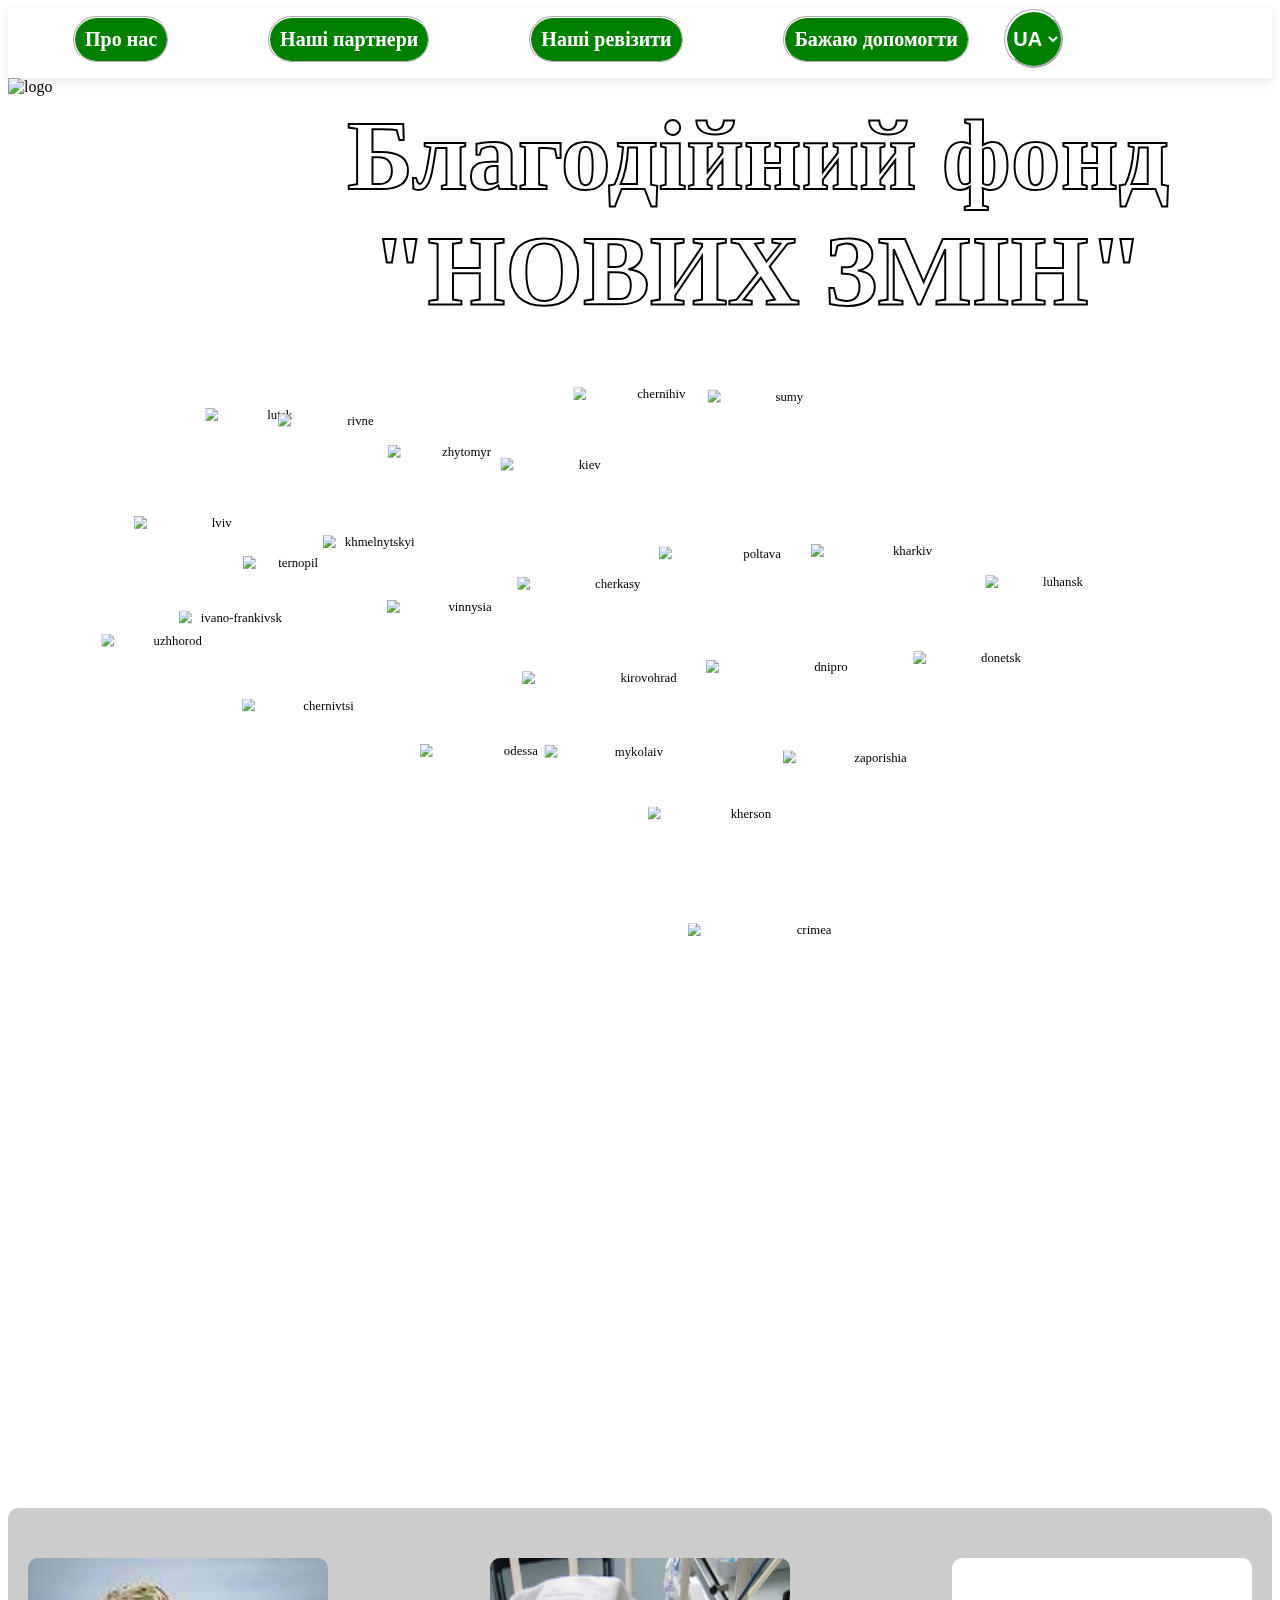
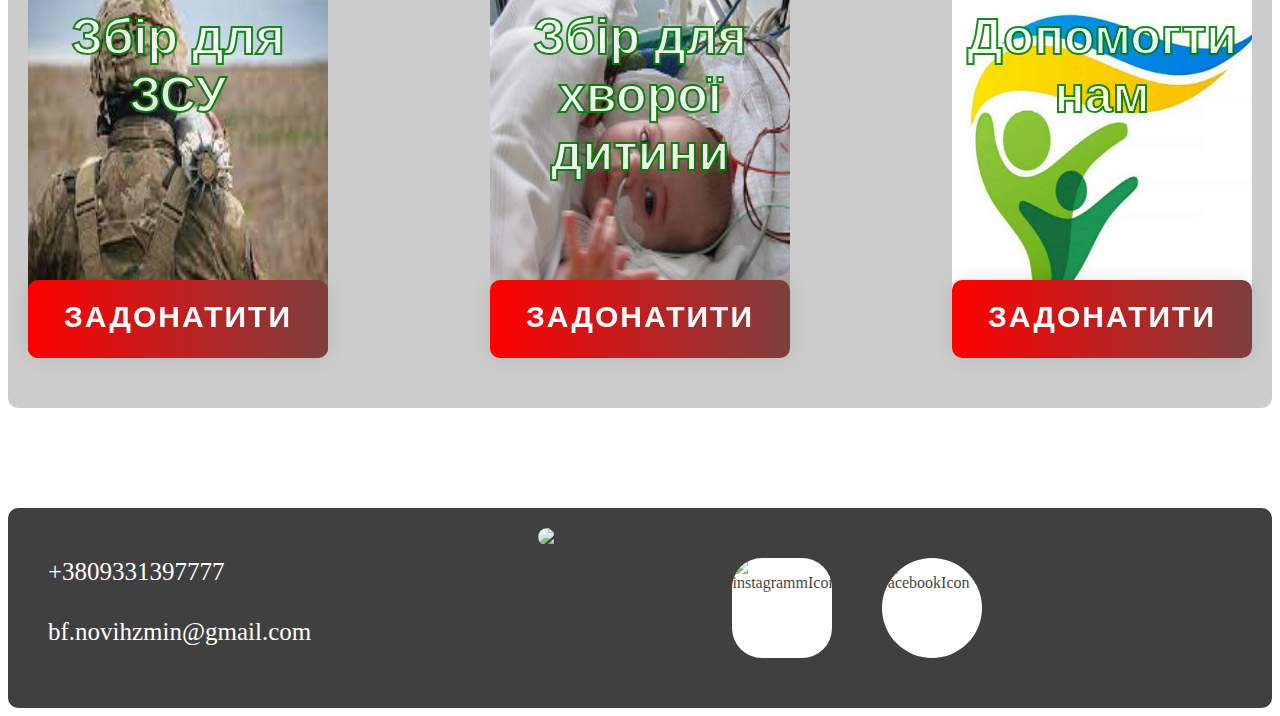
==== commit ec3248ee: "odesa-fond" ====
--- a/index.html
+++ b/index.html
@@ -81,7 +81,7 @@
                 </fomm>
             </div>
             <div class="fondName">
-                <h1 class="fondNameText" id="fondNameText">Благодійний фонд "НОВИХ ЗМIH"</h1>
+                <h1 class="fondNameText">Благодійний фонд "НОВИХ ЗМIH"</h1>
                 <img class="logo" src="./src/img/logo/logo.png" alt="logo">
             </div>
             <div class="victoryClock">
@@ -106,6 +106,7 @@
                 <img src="./src/img/regions/lviv.png" alt="lviv" class="lviv">
                 <img src="./src/img/regions/mykolaiv.png" alt="mykolaiv" class="mykolaiv">
                 <img src="./src/img/regions/odessa.png" alt="odessa" class="odessa" id="odessa">
+                <img src="./src/img/regions/odessa.png" alt="odessa" class="odessaMobile" id="odessaMobile">
                 <img src="./src/img/regions/poltava.png" alt="poltava" class="poltava">
                 <img src="./src/img/regions/rivne.png" alt="rivne" class="rivne">
                 <img src="./src/img/regions/sumy.png" alt="sumy" class="sumy">
@@ -124,27 +125,23 @@
                             <p>+(380)93-139-77-77</p>
                             <p id="odessaHost">Мальцев Олександр</p>
                         </div>
-                        <div class="popUpClose" id="popUpClose">&#10006</div>
+                            <div class="popUpClose" id="popUpClose">&#10006</div>
+                        </div>
                     </div>
                 </div>
             </div>
-            </div>
-            <div class="ukrMapMobile">
-                <img src="./src/img/regions/ukrMapMobile.png" alt="ukrMapMobile" class="ukrMapMobile" id="ukrMapMobile">
-                <img src="./src/img/regions/odessa.png" alt="odessa" class="odessaMobile" id="odessaMobile">
-                <div class="popUpMobile" id="popUpMobile">
-                    <div class="popUpConteiner">
-                        <div class="popUpBody">
-                        <div class="popUpText">
-                            <h1 id="odessaFond">Одесса фонд и ГО</h1>
-                            <p id="odessaRegion">Суворовский р-н</p>
-                            <p id="odessaSteet">Махачкалинская, 1</p>
-                            <p>+38(096)-728-96-00</p>
-                            <p id="odessaHost">Заика Максим Петрович</p>
-                        </div>
+            <div class="popUpMobile" id="popUpMobile">
+                <div class="popUpConteiner">
+                    <div class="popUpBody">
+                    <div class="popUpText">
+                        <h1 id="odessaFondMobile">Одесса фонд и ГО</h1>
+                        <p id="odessaRegionMobile">Суворовский р-н</p>
+                        <p id="odessaSteetMobile">Махачкалинская, 1</p>
+                        <p>+(380)93-139-77-77</p>
+                        <p id="odessaHostMobile">Мальцев Олександр</p>
+                    </div>
                         <div class="popUpClose" id="popUpCloseMobile">&#10006</div>
                     </div>
-                </div>
                 </div>
             </div>
             <div class="secondBackground"></div>
--- a/src/style.css
+++ b/src/style.css
@@ -264,6 +264,19 @@
         z-index: 1;
         transform: scale(1.2);
     }
+
+    .odessaMobile {
+        display: none;
+        width: 237px;
+        top: 520px;
+        left: 418px;
+        transition: all 500ms ease;
+    }
+    
+    .odessaMobile:hover {
+        z-index: 1;
+        transform: scale(1.2);
+    }
     
     .vinnysia {
         width: 192px;
@@ -372,6 +385,10 @@
         z-index: 10;
         transform: translate(-7%, 25%) scale(0);
         transition: .4s ease-in-out ;
+    }
+
+    .popUpMobile {
+        display: none;
     }
     
     .popUp.active {
@@ -883,6 +900,10 @@
         z-index: 1;
         transform: scale(1.2);
     }
+
+    .odessaMobile {
+        display: none;
+    }
     
     .vinnysia {
         width: 192px;
@@ -992,6 +1013,10 @@
         z-index: 10;
         transform: translate(-7%) scale(0);
         transition: .4s ease-in-out ;
+    }
+
+    .popUpMobile {
+        display: none;
     }
     
     .popUp.active {
@@ -1503,6 +1528,10 @@
         z-index: 1;
         transform: scale(1.2);
     }
+
+    .odessaMobile {
+        display: none;
+    }
     
     .vinnysia {
         width: 192px;
@@ -1614,6 +1643,10 @@
         transition: .4s ease-in-out ;
     }
     
+    .popUpMobile {
+        display: none;
+    }
+
     .popUp.active {
         transform: translateY(0) scale(100%);
     }
@@ -2123,6 +2156,10 @@
         z-index: 1;
         transform: scale(1.2);
     }
+
+    .odessaMobile {
+        display: none;
+    }
     
     .vinnysia {
         width: 192px;
@@ -2232,6 +2269,10 @@
         z-index: 10;
         transform: translate(-7%, 25%) scale(0);
         transition: .4s ease-in-out ;
+    }
+
+    .popUpMobile {
+        display: none;
     }
     
     .popUp.active {
@@ -2738,6 +2779,10 @@
         left: 418px;
         transition: all 500ms ease;
     }
+
+    .odessaMobile {
+        display: none;
+    }
     
     .odessa:hover {
         z-index: 1;
@@ -2852,6 +2897,10 @@
         z-index: 10;
         transform: translate(-7%, 25%) scale(0);
         transition: .4s ease-in-out ;
+    }
+
+    .popUpMobile {
+        display: none;
     }
     
     .popUp.active {
@@ -3034,7 +3083,7 @@
         border-radius: 10px;
         opacity: .75;
     }
-
+  
     .vault .telefoonNumer {
         font-size: 10px;
         position: absolute;
@@ -3042,7 +3091,7 @@
         margin-left: 40px;
         color: white;
     }
-
+  
     .vault .mail {
         font-size: 10px;
         position: absolute;
@@ -3050,7 +3099,7 @@
         margin-left: 40px;
         color: white;
     }
-
+  
     .vault .vaultLogo {
         border-radius: 500px;
         border-color: black;
@@ -3059,7 +3108,7 @@
         margin-left: 200px;
         margin-top: 40px;
     }
-
+  
     .vault #instagrammIcon {
         position: absolute;
         cursor: pointer;
@@ -3068,10 +3117,10 @@
         height: 60px;
         border-radius: 18px;
         margin-left: 1px;
-        margin-top: 70px;
+        margin-top: 25px;
         transition: all 600ms ease;
     }
-
+  
     .vault #facebookIcon {
         position: absolute;
         cursor: pointer;
@@ -3079,23 +3128,23 @@
         width: 60px;
         height: 60px;
         border-radius: 50px;
-        margin-left: 70px;
-        margin-top: 70px;
+        margin-left: 1px;
+        margin-top: 105px;
         transition: all 600ms ease;
-
-    }
-
+  
+    }
+  
     .vault #instagrammIcon:hover {
         transform: scale(1.2);
         background-color: green;
     }
-
+  
     .vault #facebookIcon:hover {
         transform: scale(1.2);
         background-color: green;
     }
 }
-@media (min-width: 1px) and (max-width: 390px){
+@media (min-width: 391px) and (max-width: 480px) {
     #myVideo {
         position: fixed;
         right: 0;
@@ -3130,26 +3179,233 @@
         font-weight: 700;
         font-size: 20px;
     }
-
-    .ukrMapMobile {
-        display: block;
-        width: 360px;
-        margin-top: 139px;
-    }
-    
     
     .ukrMap {
+        transform: scale(0.25);
+        position: relative;
+        text-align: center;
+        margin-top: 130px;
+        margin-left: 1px;
+        margin-right: 350px;
+    }
+    
+    .ukrMap img {
+        position: absolute;
+    }
+    
+    .lutsk {
+        width: 170px;
+        left: 150px;
+        top: 100px;
+        transition: all 500ms ease;
+    }
+    
+    .lutsk:hover {
+        z-index: 1;
+        transform: scale(1.2);
+    }
+    
+    .rivne {
+        width: 190px;
+        top: 107px;
+        left: 241px;
+        transition: all 500ms ease;
+    }
+    
+    .rivne:hover {
+        z-index: 1;
+        transform: scale(1.2);
+    }
+    
+    .zhytomyr {
+        width: 181px;
+        top: 146px;
+        left: 378px;
+        transition: all 500ms ease;
+    }
+    
+    .zhytomyr:hover {
+        z-index: 1;
+        transform: scale(1.2);
+    }
+    
+    .kiev {
+        width: 207px;
+        top: 162px;
+        left: 519px;
+        transition: all 500ms ease;
+    }
+    
+    .kiev:hover {
+        z-index: 1;
+        transform: scale(1.2);
+    }
+    
+    .chernihiv {
+        width: 204px;
+        top: 74px;
+        left: 610px;
+        transition: all 500ms ease;
+    }
+    
+    .chernihiv:hover {
+        z-index: 1;
+        transform: scale(1.2);
+    }
+    
+    .sumy {
+        width: 188px;
+        top: 77px;
+        left: 778px;
+        transition: all 500ms ease;
+    }
+    
+    .sumy:hover {
+        z-index: 1;
+        transform: scale(1.2);
+    }
+    
+    .kharkiv {
+        width: 238px;
+        top : 270px;
+        left: 907px;
+        transition: all 500ms ease;
+    }
+    
+    .kharkiv:hover {
+        z-index: 1;
+        transform: scale(1.2);
+    }
+    
+    .luhansk {
+        width: 178px;
+        top: 309px;
+        left: 1125px;
+        transition: all 500ms ease;
+    }
+    
+    .luhansk:hover {
+        z-index: 1;
+        transform: scale(1.2);
+    }
+    
+    .poltava {
+        width: 242px;
+        top: 273px;
+        left: 717px;
+        transition: all 500ms ease;
+    }
+    
+    .poltava:hover {
+        z-index: 1;
+        transform: scale(1.2);
+    }
+    
+    .cherkasy {
+        z-index: 1;
+        width: 235px;
+        top: 311px;
+        left: 540px;
+        transition: all 500ms ease;
+    }
+    
+    .cherkasy:hover {
+        z-index: 2;
+        transform: scale(1.3);
+    }
+    
+    .donetsk {
+        z-index: 1;
+        width: 203px;
+        height: 264px;
+        top: 404px;
+        left: 1035px;
+        transition: all 500ms ease;
+    }
+    
+    .donetsk:hover {
+        z-index: 1;
+        transform: scale(1.2);
+    }
+    
+    .kirovohrad {
+        z-index: 1;
+        width: 300px;
+        top: 429px;
+        left: 546px;
+        transition: all 500ms ease;
+    }
+    
+    .kirovohrad:hover {
+        z-index: 1;
+        transform: scale(1.2);
+    }
+    
+    .dnipro {
+        width: 296px;
+        top: 415px;
+        left: 776px;
+        transition: all 500ms ease;
+    }
+    
+    .dnipro:hover {
+        z-index: 2;
+        transform: scale(1.2);
+    }
+    
+    .zaporishia {
+        width: 228px;
+        top: 528px;
+        left: 872px;
+        transition: all 500ms ease;
+    }
+    
+    .zaporishia:hover {
+        z-index: 1;
+        transform: scale(1.2);
+    }
+    
+    .kherson {
+        width: 242px;
+        top: 598px;
+        left: 703px;
+        transition: all 500ms ease;
+    }
+    
+    .kherson:hover {
+        z-index: 1;
+        transform: scale(1.2);
+    }
+    
+    .mykolaiv {
+        width: 220px;
+        top: 521px;
+        left: 574px;
+        transition: all 500ms ease;
+    }
+    
+    .mykolaiv:hover {
+        z-index: 1;
+        transform: scale(1.2);
+    }
+    
+    .odessa {
         display: none;
-        position: relative;
-        margin-top: 40px;
-        margin-left: 40px;
-    }
-    
+        width: 237px;
+        top: 520px;
+        left: 418px;
+        transition: all 500ms ease;
+    }
+    
+    .odessa:hover {
+        z-index: 1;
+        transform: scale(1.2);
+    }
+
     .odessaMobile {
-        position: absolute;
-        width: 65px;
-        top: 321px;
-        left: 121px;
+        width: 237px;
+        top: 520px;
+        left: 418px;
         transition: all 500ms ease;
     }
     
@@ -3158,8 +3414,117 @@
         transform: scale(1.2);
     }
     
+    .vinnysia {
+        width: 192px;
+        top: 340px;
+        left: 377px;
+        transition: all 500ms ease;
+    }
+    
+    .vinnysia:hover {
+        z-index: 1;
+        transform: scale(1.2);
+    }
+    
+    .khmelnytskyi {
+        width: 126px;
+        top: 259px;
+        left: 297px;
+        transition: all 500ms ease;
+    }
+    
+    .khmelnytskyi:hover {
+        z-index: 1;
+        transform: scale(1.2);
+    }
+    
+    .chernivtsi {
+        width: 200px;
+        top: 463px;
+        left: 196px;
+        transition: all 500ms ease;
+    }
+    
+    .chernivtsi:hover {
+        z-index: 3;
+        transform: scale(1.3);
+    }
+    
+    .ternopil {
+        width: 122px;
+        top: 285px;
+        left: 197px;
+        transition: all 500ms ease;
+    }
+    
+    .ternopil:hover {
+        z-index: 3;
+        transform: scale(1.3);
+    }
+    
+    .lviv {
+        width: 203px;
+        top: 235px;
+        left: 61px;
+        transition: all 500ms ease;
+    }
+    
+    .lviv:hover {
+        z-index: 2;
+        transform: scale(1.3);
+    }
+    
+    .ivano-frankivsk {
+        z-index: 2;
+        width: 140px;
+        height: 210px;
+        top: 353px;
+        left: 117px;
+        transition: all 500ms ease;
+    }
+    
+    .ivano-frankivsk:hover {
+        z-index: 4;
+        transform: scale(1.3);
+    }
+    
+    .uzhhorod {
+        width: 175px;
+        top: 382px;
+        left: 20px;
+        transition: all 500ms ease;
+    }
+    
+    .uzhhorod:hover {
+        z-index: 5;
+        transform: scale(1.3);
+    }
+    
+    .crimea {
+        width: 300px;
+        top: 744px;
+        left: 753px;
+        transition: all 500ms ease;
+    }
+    
+    .crimea:hover {
+        z-index: 1;
+        transform: scale(1.3);
+    }
+    
+    .popUp {
+        display: none;
+        width: 100%;
+        height: 100%;
+        position: fixed;
+        top: 1px;
+        right: 0;
+        z-index: 10;
+    }
+
     .popUpMobile {
         display: none;
+        position: fixed;
         width: 100%;
         height: 100%;
         position: fixed;
@@ -3231,7 +3596,7 @@
         width: 100%;
         height: 175px;
         border-radius: 10px;;
-        margin-top: 380px;
+        margin-top: 420px;
         opacity: .4;
     }
     
@@ -3239,7 +3604,7 @@
         position: relative;
         display: flex;
         justify-content: space-between;
-        margin-top: 340px;
+        margin-top: 515px;
         border-radius: 10px;
     }
     
@@ -3257,7 +3622,7 @@
         font-family:'Gill Sans', 'Gill Sans MT', Calibri, 'Trebuchet MS', sans-serif;
         position: absolute;
         width: 30px;
-        font-size: 13px;
+        font-size: 18px;
         color: white;
     }
     
@@ -3268,9 +3633,9 @@
         cursor: pointer;
         font-weight: 800;
         color: white;
-        width: 50px;
-        height: 1px;
-        margin-top: 109px;
+        width: 110px;
+        height: 20px;
+        margin-top: 130px;
         border-radius: 10px;
         font-family: 'Montserrat', sans-serif;
         text-transform: uppercase;
@@ -3278,7 +3643,7 @@
         background-size: 200% auto;
         box-shadow: 0 0 20px rgba(0, 0, 0, .1);
         transition: all .5s ease;
-        font-size: 5px;
+        font-size: 10px;
     }
     
     .doanteContainer div .donateButton:hover {
@@ -3296,9 +3661,10 @@
     
     .donateText {
         text-align: center;
-        margin-left: 40px;
+        margin-left: 20px;
         border-radius: 40px;
-        -webkit-text-stroke: .5px green;
+        font-weight: 600;
+        -webkit-text-stroke: 1px green;
         color: white;
         opacity: .9;
     }
@@ -3321,9 +3687,9 @@
 
     #mainDonate {
         text-align: center;
-        margin-left: 20px;
+        margin-left: 10px;
         border-radius: 40px;
-        -webkit-text-stroke: .5px green;
+        -webkit-text-stroke: 1px green;
         color: white;
         opacity: .9;
     }
@@ -3395,4 +3761,1243 @@
         transform: scale(1.2);
         background-color: green;
     }
+}
+@media (max-width: 390px) {
+    #myVideo {
+        position: fixed;
+        right: 0;
+        bottom: 0;
+        transform: translateX(0) translateY(120px);
+        min-width: 100%; 
+        min-height: 100%;
+      }
+    
+      .content {
+        position: relative;
+        z-index: 1;
+    }
+    
+    .fondName {
+        position: absolute;
+        font-family: 'Times New Roman', Times, serif;
+    }
+    
+    .logo {
+        width: 150px;
+        height: 120px;
+    }
+    
+    .fondNameText {
+        -webkit-text-stroke: .5px rgb(0, 0, 0);
+        position: absolute;
+        color: white;
+        margin-top: 40px;
+        margin-left: 150px;
+        width: 170px;
+        font-weight: 700;
+        font-size: 20px;
+    }
+    
+    .ukrMap {
+        transform: scale(0.25);
+        position: relative;
+        text-align: center;
+        margin-top: 130px;
+        margin-left: 1px;
+        margin-right: 350px;
+    }
+    
+    .ukrMap img {
+        position: absolute;
+    }
+    
+    .lutsk {
+        width: 170px;
+        left: 150px;
+        top: 100px;
+        transition: all 500ms ease;
+    }
+    
+    .lutsk:hover {
+        z-index: 1;
+        transform: scale(1.2);
+    }
+    
+    .rivne {
+        width: 190px;
+        top: 107px;
+        left: 241px;
+        transition: all 500ms ease;
+    }
+    
+    .rivne:hover {
+        z-index: 1;
+        transform: scale(1.2);
+    }
+    
+    .zhytomyr {
+        width: 181px;
+        top: 146px;
+        left: 378px;
+        transition: all 500ms ease;
+    }
+    
+    .zhytomyr:hover {
+        z-index: 1;
+        transform: scale(1.2);
+    }
+    
+    .kiev {
+        width: 207px;
+        top: 162px;
+        left: 519px;
+        transition: all 500ms ease;
+    }
+    
+    .kiev:hover {
+        z-index: 1;
+        transform: scale(1.2);
+    }
+    
+    .chernihiv {
+        width: 204px;
+        top: 74px;
+        left: 610px;
+        transition: all 500ms ease;
+    }
+    
+    .chernihiv:hover {
+        z-index: 1;
+        transform: scale(1.2);
+    }
+    
+    .sumy {
+        width: 188px;
+        top: 77px;
+        left: 778px;
+        transition: all 500ms ease;
+    }
+    
+    .sumy:hover {
+        z-index: 1;
+        transform: scale(1.2);
+    }
+    
+    .kharkiv {
+        width: 238px;
+        top : 270px;
+        left: 907px;
+        transition: all 500ms ease;
+    }
+    
+    .kharkiv:hover {
+        z-index: 1;
+        transform: scale(1.2);
+    }
+    
+    .luhansk {
+        width: 178px;
+        top: 309px;
+        left: 1125px;
+        transition: all 500ms ease;
+    }
+    
+    .luhansk:hover {
+        z-index: 1;
+        transform: scale(1.2);
+    }
+    
+    .poltava {
+        width: 242px;
+        top: 273px;
+        left: 717px;
+        transition: all 500ms ease;
+    }
+    
+    .poltava:hover {
+        z-index: 1;
+        transform: scale(1.2);
+    }
+    
+    .cherkasy {
+        z-index: 1;
+        width: 235px;
+        top: 311px;
+        left: 540px;
+        transition: all 500ms ease;
+    }
+    
+    .cherkasy:hover {
+        z-index: 2;
+        transform: scale(1.3);
+    }
+    
+    .donetsk {
+        z-index: 1;
+        width: 203px;
+        height: 264px;
+        top: 404px;
+        left: 1035px;
+        transition: all 500ms ease;
+    }
+    
+    .donetsk:hover {
+        z-index: 1;
+        transform: scale(1.2);
+    }
+    
+    .kirovohrad {
+        z-index: 1;
+        width: 300px;
+        top: 429px;
+        left: 546px;
+        transition: all 500ms ease;
+    }
+    
+    .kirovohrad:hover {
+        z-index: 1;
+        transform: scale(1.2);
+    }
+    
+    .dnipro {
+        width: 296px;
+        top: 415px;
+        left: 776px;
+        transition: all 500ms ease;
+    }
+    
+    .dnipro:hover {
+        z-index: 2;
+        transform: scale(1.2);
+    }
+    
+    .zaporishia {
+        width: 228px;
+        top: 528px;
+        left: 872px;
+        transition: all 500ms ease;
+    }
+    
+    .zaporishia:hover {
+        z-index: 1;
+        transform: scale(1.2);
+    }
+    
+    .kherson {
+        width: 242px;
+        top: 598px;
+        left: 703px;
+        transition: all 500ms ease;
+    }
+    
+    .kherson:hover {
+        z-index: 1;
+        transform: scale(1.2);
+    }
+    
+    .mykolaiv {
+        width: 220px;
+        top: 521px;
+        left: 574px;
+        transition: all 500ms ease;
+    }
+    
+    .mykolaiv:hover {
+        z-index: 1;
+        transform: scale(1.2);
+    }
+    
+    .odessa {
+        display: none;
+        width: 237px;
+        top: 520px;
+        left: 418px;
+        transition: all 500ms ease;
+    }
+    
+    .odessa:hover {
+        z-index: 1;
+        transform: scale(1.2);
+    }
+
+    .odessaMobile {
+        width: 237px;
+        top: 520px;
+        left: 418px;
+        transition: all 500ms ease;
+    }
+    
+    .odessaMobile:hover {
+        z-index: 1;
+        transform: scale(1.2);
+    }
+    
+    .vinnysia {
+        width: 192px;
+        top: 340px;
+        left: 377px;
+        transition: all 500ms ease;
+    }
+    
+    .vinnysia:hover {
+        z-index: 1;
+        transform: scale(1.2);
+    }
+    
+    .khmelnytskyi {
+        width: 126px;
+        top: 259px;
+        left: 297px;
+        transition: all 500ms ease;
+    }
+    
+    .khmelnytskyi:hover {
+        z-index: 1;
+        transform: scale(1.2);
+    }
+    
+    .chernivtsi {
+        width: 200px;
+        top: 463px;
+        left: 196px;
+        transition: all 500ms ease;
+    }
+    
+    .chernivtsi:hover {
+        z-index: 3;
+        transform: scale(1.3);
+    }
+    
+    .ternopil {
+        width: 122px;
+        top: 285px;
+        left: 197px;
+        transition: all 500ms ease;
+    }
+    
+    .ternopil:hover {
+        z-index: 3;
+        transform: scale(1.3);
+    }
+    
+    .lviv {
+        width: 203px;
+        top: 235px;
+        left: 61px;
+        transition: all 500ms ease;
+    }
+    
+    .lviv:hover {
+        z-index: 2;
+        transform: scale(1.3);
+    }
+    
+    .ivano-frankivsk {
+        z-index: 2;
+        width: 140px;
+        height: 210px;
+        top: 353px;
+        left: 117px;
+        transition: all 500ms ease;
+    }
+    
+    .ivano-frankivsk:hover {
+        z-index: 4;
+        transform: scale(1.3);
+    }
+    
+    .uzhhorod {
+        width: 175px;
+        top: 382px;
+        left: 20px;
+        transition: all 500ms ease;
+    }
+    
+    .uzhhorod:hover {
+        z-index: 5;
+        transform: scale(1.3);
+    }
+    
+    .crimea {
+        width: 300px;
+        top: 744px;
+        left: 753px;
+        transition: all 500ms ease;
+    }
+    
+    .crimea:hover {
+        z-index: 1;
+        transform: scale(1.3);
+    }
+    
+    .popUp {
+        display: none;
+        width: 100%;
+        height: 100%;
+        position: fixed;
+        top: 1px;
+        right: 0;
+        z-index: 10;
+    }
+
+    .popUpMobile {
+        display: none;
+        position: fixed;
+        width: 100%;
+        height: 100%;
+        position: fixed;
+        top: 1px;
+        right: 0;
+        z-index: 10;
+    }
+    
+    .popUpConteiner {
+        display: flex;
+        width: 100%;
+        height: 100%;
+    }
+    
+    .popUpBody {
+        background-image: url("./img/logo/popUp_logo.jpg");
+        background-position: center center;
+        background-size: cover;
+        background-repeat: no-repeat;
+        background-attachment: fixed;
+        background-size: 365px;
+        border-width: 600;
+        border-style: groove;
+        border-color: black;
+        margin: auto;
+        width: 500px;
+        background-color: #fff;
+        border-radius: 10px;
+        font-size: 12px;
+        text-align: end;
+        padding: 100px 15px 110px 15px;
+        position: relative;
+    }
+    
+    .popUpClose {
+        position: absolute;
+        top: 15px;
+        right: 15px;
+        font-size: 21px;
+        cursor: pointer;
+        transition: all 500ms ease;
+    }
+    
+    .victoryClock {
+        position: relative;
+        position: absolute;
+        margin-top: 400px;
+        margin-left: 10px;
+        font-size: 40px;
+        font-weight: 600;
+        color: rgb(255, 255, 255);
+    }
+    
+    .victoryClockText {
+        border-radius: 10px;
+        margin-left: 40px;
+    }
+    
+    .clock {
+        border-radius: 10px;
+        position: absolute;
+        left: 65px;
+        bottom: 1px;
+    }
+    
+    .secondBackground{
+        position: absolute;
+        background-color: gray;
+        width: 100%;
+        height: 175px;
+        border-radius: 10px;;
+        margin-top: 420px;
+        opacity: .4;
+    }
+    
+    .doanteContainer {
+        position: relative;
+        display: flex;
+        justify-content: space-between;
+        margin-top: 515px;
+        border-radius: 10px;
+    }
+    
+    .doanteContainer div{
+        text-align: center;
+        height: 150px;
+        width: 110px;
+        margin: 50px 3px;
+        border-radius: 10px;
+        background-color: #fff;
+    
+    }
+    
+    .doanteContainer div p{
+        font-family:'Gill Sans', 'Gill Sans MT', Calibri, 'Trebuchet MS', sans-serif;
+        position: absolute;
+        width: 30px;
+        font-size: 13px;
+        color: white;
+    }
+    
+    .doanteContainer div .donateButton {
+        position: relative;
+        text-decoration: none;
+        display: inline-block;
+        cursor: pointer;
+        font-weight: 800;
+        color: white;
+        width: 110px;
+        height: 20px;
+        margin-top: 130px;
+        border-radius: 10px;
+        font-family: 'Montserrat', sans-serif;
+        text-transform: uppercase;
+        background-image: linear-gradient(to right, #ff0000 0%, #7c4040 51%, #02010c 100%);
+        background-size: 200% auto;
+        box-shadow: 0 0 20px rgba(0, 0, 0, .1);
+        transition: all .5s ease;
+        font-size: 10px;
+    }
+    
+    .doanteContainer div .donateButton:hover {
+        background-position: right center;
+        transform: scale(1.05);
+    }
+    
+    .doanteContainer .ZSUdonate {
+        background-image: url(./img/donate-background/ZSUbackground.jpeg);
+        background-position: center center;
+        background-size: cover;
+        background-repeat: no-repeat;
+        background-size: 150px 150px;   
+    }
+    
+    .donateText {
+        text-align: center;
+        margin-left: 40px;
+        border-radius: 40px;
+        -webkit-text-stroke: .5px green;
+        color: white;
+        opacity: .9;
+    }
+    
+    .doanteContainer .childDonate {
+        background-image: url(./img/donate-background/childDondate-background.jpeg);
+        background-position: center center;
+        background-size: cover;
+        background-repeat: no-repeat;
+        background-size: 150px 150px;   
+    }
+    
+    .mainDonate {
+        background-image: url(./img/donate-background/donateMain-background.jpeg);
+        background-position: center center;
+        background-size: cover;
+        background-repeat: no-repeat;
+        background-size: 150px 150px;   
+    }
+
+    #mainDonate {
+        text-align: center;
+        margin-left: 20px;
+        border-radius: 40px;
+        -webkit-text-stroke: .5px green;
+        color: white;
+        opacity: .9;
+    }
+    
+    .vault {
+
+        background-color: black;
+        width: 100%;
+        height: 180px;
+        border-radius: 10px;
+        opacity: .75;
+    }
+    
+    .vault .telefoonNumer {
+        font-size: 10px;
+        position: absolute;
+        margin-top: 70px;
+        margin-left: 20px;
+        color: white;
+    }
+    
+    .vault .mail {
+        font-size: 10px;
+        position: absolute;
+        margin-top: 100px;
+        margin-left: 20px;
+        color: white;
+    }
+    
+    .vault .vaultLogo {
+        border-radius: 500px;
+        border-color: black;
+        width: 120px;
+        height: 100px;
+        margin-left: 150px;
+        margin-top: 30px;
+    }
+    
+    .vault #instagrammIcon {
+        position: absolute;
+        cursor: pointer;
+        background-color: white;
+        width: 50px;
+        height: 50px;
+        border-radius: 15px;
+        margin-left: 25px;
+        margin-top: 30px;
+        transition: all 600ms ease;
+    }
+    
+    .vault #facebookIcon {
+        position: absolute;
+        cursor: pointer;
+        background-color: white;
+        width: 50px;
+        height: 50px;
+        border-radius: 50px;
+        margin-left: 25px;
+        margin-top: 90px;
+        transition: all 600ms ease;
+    
+    }
+    
+    .vault #instagrammIcon:hover {
+        transform: scale(1.2);
+        background-color: green;
+    }
+    
+    .vault #facebookIcon:hover {
+        transform: scale(1.2);
+        background-color: green;
+    }
+}
+@media (min-width: 300px) and (max-width: 389px) {
+    #myVideo {
+        position: fixed;
+        right: 0;
+        bottom: 0;
+        transform: translateX(0) translateY(120px);
+        min-width: 100%; 
+        min-height: 100%;
+      }
+    
+      .content {
+        position: relative;
+        z-index: 1;
+    }
+    
+    .fondName {
+        position: absolute;
+        font-family: 'Times New Roman', Times, serif;
+    }
+    
+    .logo {
+        width: 120px;
+        height: 100px;
+    }
+    
+    .fondNameText {
+        -webkit-text-stroke: .5px rgb(0, 0, 0);
+        position: absolute;
+        color: white;
+        margin-top: 40px;
+        margin-left: 120px;
+        width: 170px;
+        font-weight: 700;
+        font-size: 18px;
+    }
+    
+    .ukrMap {
+        transform: scale(0.21);
+        position: relative;
+        text-align: center;
+        margin-top: 130px;
+        margin-left: 1px;
+        margin-right: 350px;
+    }
+    
+    .ukrMap img {
+        position: absolute;
+    }
+    
+    .lutsk {
+        width: 170px;
+        left: 150px;
+        top: 100px;
+        transition: all 500ms ease;
+    }
+    
+    .lutsk:hover {
+        z-index: 1;
+        transform: scale(1.2);
+    }
+    
+    .rivne {
+        width: 190px;
+        top: 107px;
+        left: 241px;
+        transition: all 500ms ease;
+    }
+    
+    .rivne:hover {
+        z-index: 1;
+        transform: scale(1.2);
+    }
+    
+    .zhytomyr {
+        width: 181px;
+        top: 146px;
+        left: 378px;
+        transition: all 500ms ease;
+    }
+    
+    .zhytomyr:hover {
+        z-index: 1;
+        transform: scale(1.2);
+    }
+    
+    .kiev {
+        width: 207px;
+        top: 162px;
+        left: 519px;
+        transition: all 500ms ease;
+    }
+    
+    .kiev:hover {
+        z-index: 1;
+        transform: scale(1.2);
+    }
+    
+    .chernihiv {
+        width: 204px;
+        top: 74px;
+        left: 610px;
+        transition: all 500ms ease;
+    }
+    
+    .chernihiv:hover {
+        z-index: 1;
+        transform: scale(1.2);
+    }
+    
+    .sumy {
+        width: 188px;
+        top: 77px;
+        left: 778px;
+        transition: all 500ms ease;
+    }
+    
+    .sumy:hover {
+        z-index: 1;
+        transform: scale(1.2);
+    }
+    
+    .kharkiv {
+        width: 238px;
+        top : 270px;
+        left: 907px;
+        transition: all 500ms ease;
+    }
+    
+    .kharkiv:hover {
+        z-index: 1;
+        transform: scale(1.2);
+    }
+    
+    .luhansk {
+        width: 178px;
+        top: 309px;
+        left: 1125px;
+        transition: all 500ms ease;
+    }
+    
+    .luhansk:hover {
+        z-index: 1;
+        transform: scale(1.2);
+    }
+    
+    .poltava {
+        width: 242px;
+        top: 273px;
+        left: 717px;
+        transition: all 500ms ease;
+    }
+    
+    .poltava:hover {
+        z-index: 1;
+        transform: scale(1.2);
+    }
+    
+    .cherkasy {
+        z-index: 1;
+        width: 235px;
+        top: 311px;
+        left: 540px;
+        transition: all 500ms ease;
+    }
+    
+    .cherkasy:hover {
+        z-index: 2;
+        transform: scale(1.3);
+    }
+    
+    .donetsk {
+        z-index: 1;
+        width: 203px;
+        height: 264px;
+        top: 404px;
+        left: 1035px;
+        transition: all 500ms ease;
+    }
+    
+    .donetsk:hover {
+        z-index: 1;
+        transform: scale(1.2);
+    }
+    
+    .kirovohrad {
+        z-index: 1;
+        width: 300px;
+        top: 429px;
+        left: 546px;
+        transition: all 500ms ease;
+    }
+    
+    .kirovohrad:hover {
+        z-index: 1;
+        transform: scale(1.2);
+    }
+    
+    .dnipro {
+        width: 296px;
+        top: 415px;
+        left: 776px;
+        transition: all 500ms ease;
+    }
+    
+    .dnipro:hover {
+        z-index: 2;
+        transform: scale(1.2);
+    }
+    
+    .zaporishia {
+        width: 228px;
+        top: 528px;
+        left: 872px;
+        transition: all 500ms ease;
+    }
+    
+    .zaporishia:hover {
+        z-index: 1;
+        transform: scale(1.2);
+    }
+    
+    .kherson {
+        width: 242px;
+        top: 598px;
+        left: 703px;
+        transition: all 500ms ease;
+    }
+    
+    .kherson:hover {
+        z-index: 1;
+        transform: scale(1.2);
+    }
+    
+    .mykolaiv {
+        width: 220px;
+        top: 521px;
+        left: 574px;
+        transition: all 500ms ease;
+    }
+    
+    .mykolaiv:hover {
+        z-index: 1;
+        transform: scale(1.2);
+    }
+    
+    .odessa {
+        display: none;
+        width: 237px;
+        top: 520px;
+        left: 418px;
+        transition: all 500ms ease;
+    }
+    
+    .odessa:hover {
+        z-index: 1;
+        transform: scale(1.2);
+    }
+
+    .odessaMobile {
+        width: 237px;
+        top: 520px;
+        left: 418px;
+        transition: all 500ms ease;
+    }
+    
+    .odessaMobile:hover {
+        z-index: 1;
+        transform: scale(1.2);
+    }
+    
+    .vinnysia {
+        width: 192px;
+        top: 340px;
+        left: 377px;
+        transition: all 500ms ease;
+    }
+    
+    .vinnysia:hover {
+        z-index: 1;
+        transform: scale(1.2);
+    }
+    
+    .khmelnytskyi {
+        width: 126px;
+        top: 259px;
+        left: 297px;
+        transition: all 500ms ease;
+    }
+    
+    .khmelnytskyi:hover {
+        z-index: 1;
+        transform: scale(1.2);
+    }
+    
+    .chernivtsi {
+        width: 200px;
+        top: 463px;
+        left: 196px;
+        transition: all 500ms ease;
+    }
+    
+    .chernivtsi:hover {
+        z-index: 3;
+        transform: scale(1.3);
+    }
+    
+    .ternopil {
+        width: 122px;
+        top: 285px;
+        left: 197px;
+        transition: all 500ms ease;
+    }
+    
+    .ternopil:hover {
+        z-index: 3;
+        transform: scale(1.3);
+    }
+    
+    .lviv {
+        width: 203px;
+        top: 235px;
+        left: 61px;
+        transition: all 500ms ease;
+    }
+    
+    .lviv:hover {
+        z-index: 2;
+        transform: scale(1.3);
+    }
+    
+    .ivano-frankivsk {
+        z-index: 2;
+        width: 140px;
+        height: 210px;
+        top: 353px;
+        left: 117px;
+        transition: all 500ms ease;
+    }
+    
+    .ivano-frankivsk:hover {
+        z-index: 4;
+        transform: scale(1.3);
+    }
+    
+    .uzhhorod {
+        width: 175px;
+        top: 382px;
+        left: 20px;
+        transition: all 500ms ease;
+    }
+    
+    .uzhhorod:hover {
+        z-index: 5;
+        transform: scale(1.3);
+    }
+    
+    .crimea {
+        width: 300px;
+        top: 744px;
+        left: 753px;
+        transition: all 500ms ease;
+    }
+    
+    .crimea:hover {
+        z-index: 1;
+        transform: scale(1.3);
+    }
+    
+    .popUp {
+        display: none;
+        width: 100%;
+        height: 100%;
+        position: fixed;
+        top: 1px;
+        right: 0;
+        z-index: 10;
+    }
+
+    .popUpMobile {
+        display: none;
+        position: fixed;
+        width: 100%;
+        height: 100%;
+        position: fixed;
+        top: 1px;
+        right: 0;
+        z-index: 10;
+    }
+    
+    .popUpConteiner {
+        display: flex;
+        width: 100%;
+        height: 100%;
+    }
+    
+    .popUpBody {
+        background-image: url("./img/logo/popUp_logo.jpg");
+        background-position: center center;
+        background-size: cover;
+        background-repeat: no-repeat;
+        background-attachment: fixed;
+        background-size: 300px;
+        border-width: 600;
+        border-style: groove;
+        border-color: black;
+        margin: auto;
+        width: 500px;
+        background-color: #fff;
+        border-radius: 10px;
+        font-size: 12px;
+        text-align: end;
+        padding: 100px 15px 110px 15px;
+        position: relative;
+    }
+    
+    .popUpClose {
+        position: absolute;
+        top: 15px;
+        right: 15px;
+        font-size: 21px;
+        cursor: pointer;
+        transition: all 500ms ease;
+    }
+    
+    .victoryClock {
+        position: relative;
+        position: absolute;
+        margin-top: 400px;
+        margin-left: 10px;
+        font-size: 30px;
+        font-weight: 600;
+        color: rgb(255, 255, 255);
+    }
+    
+    .victoryClockText {
+        border-radius: 10px;
+        margin-left: 40px;
+    }
+    
+    .clock {
+        border-radius: 10px;
+        position: absolute;
+        left: 65px;
+        bottom: 1px;
+    }
+    
+    .secondBackground{
+        position: absolute;
+        background-color: gray;
+        width: 100%;
+        height: 175px;
+        border-radius: 10px;;
+        margin-top: 420px;
+        opacity: .4;
+    }
+    
+    .doanteContainer {
+        position: relative;
+        display: flex;
+        justify-content: space-between;
+        margin-top: 515px;
+        border-radius: 10px;
+    }
+    
+    .doanteContainer div{
+        text-align: center;
+        height: 110px;
+        width: 70px;
+        margin: 50px 3px;
+        border-radius: 10px;
+        background-color: #fff;
+    
+    }
+    
+    .doanteContainer div p{
+        font-family:'Gill Sans', 'Gill Sans MT', Calibri, 'Trebuchet MS', sans-serif;
+        position: absolute;
+        width: 30px;
+        font-size: 18px;
+        color: white;
+    }
+    
+    .doanteContainer div .donateButton {
+        padding-top: 7px;
+        position: relative;
+        text-decoration: none;
+        display: inline-block;
+        cursor: pointer;
+        font-weight: 800;
+        color: white;
+        width: 70px;
+        height: 20px;
+        margin-top: 110px;
+        border-radius: 10px;
+        font-family: 'Montserrat', sans-serif;
+        text-transform: uppercase;
+        background-image: linear-gradient(to right, #ff0000 0%, #7c4040 51%, #02010c 100%);
+        background-size: 200% auto;
+        box-shadow: 0 0 20px rgba(0, 0, 0, .1);
+        transition: all .5s ease;
+        font-size: 8px;
+    }
+    
+    .doanteContainer div .donateButton:hover {
+        background-position: right center;
+        transform: scale(1.05);
+    }
+    
+    .doanteContainer .ZSUdonate {
+        background-image: url(./img/donate-background/ZSUbackground.jpeg);
+        background-position: center center;
+        background-size: cover;
+        background-repeat: no-repeat;
+        background-size: 150px 150px;   
+    }
+    
+    .donateText {
+        text-align: center;
+        margin-left: 3px;
+        border-radius: 40px;
+        -webkit-text-stroke: .7px green;
+        color: white;
+        opacity: .9;
+    }
+    
+    .doanteContainer .childDonate {
+        background-image: url(./img/donate-background/childDondate-background.jpeg);
+        background-position: center center;
+        background-size: cover;
+        background-repeat: no-repeat;
+        background-size: 150px 150px;   
+    }
+    
+    .mainDonate {
+        background-image: url(./img/donate-background/donateMain-background.jpeg);
+        background-position: center center;
+        background-size: cover;
+        background-repeat: no-repeat;
+        background-size: 150px 150px;   
+    }
+
+    #mainDonate {
+        margin-left: 1px;
+        width: 70px;
+        font-size: 12px;
+        border-radius: 40px;
+        -webkit-text-stroke: .7px green;
+        color: rgb(0, 0, 0);
+        opacity: .9;
+    }
+    
+    .vault {
+        background-color: black;
+        margin-top: 100px;
+        width: 100%;
+        height: 180px;
+        border-radius: 10px;
+        opacity: .75;
+    }
+    
+    .vault .telefoonNumer {
+        font-size: 10px;
+        position: absolute;
+        margin-top: 70px;
+        margin-left: 20px;
+        color: white;
+    }
+    
+    .vault .mail {
+        font-size: 10px;
+        position: absolute;
+        margin-top: 100px;
+        margin-left: 20px;
+        color: white;
+    }
+    
+    .vault .vaultLogo {
+        position: absolute;
+        border-radius: 500px;
+        border-color: black;
+        width: 90px;
+        height: 80px;
+        margin-left: 150px;
+        margin-top: 20px;
+    }
+    
+    .vault #instagrammIcon {
+        position: absolute;
+        cursor: pointer;
+        background-color: white;
+        width: 50px;
+        height: 50px;
+        border-radius: 15px;
+        margin-left: 135px;
+        margin-top: 110px;
+        transition: all 600ms ease;
+    }
+    
+    .vault #facebookIcon {
+        position: absolute;
+        cursor: pointer;
+        background-color: white;
+        width: 50px;
+        height: 50px;
+        border-radius: 50px;
+        margin-left: 195px;
+        margin-top: 110px;
+        transition: all 600ms ease;
+    
+    }
+    
+    .vault #instagrammIcon:hover {
+        transform: scale(1.2);
+        background-color: green;
+    }
+    
+    .vault #facebookIcon:hover {
+        transform: scale(1.2);
+        background-color: green;
+    }
 }--- a/src/form.css
+++ b/src/form.css
@@ -0,0 +1,1080 @@
+@media (min-width: 1470px){
+    .donate {
+        display: none;
+        position: absolute;
+        margin-left: 840px;
+    }
+
+    form {
+        opacity: .9;
+        position: absolute;
+        margin-left: 200px;
+        z-index: 6;
+        color: white;
+        width: 600px;
+        background-color: green;
+        border-radius: 20px;
+        border: white;
+        border-style: groove;
+    }
+
+    .formBody {
+        max-width: 550px;
+        margin: 0px auto;
+        padding: 30px 0;
+    }
+
+    .formTitle {
+        -webkit-text-stroke: .7px black;
+        text-align: center;
+        font-size: 40px;
+        font-weight: 700;
+        margin: 0 0 30px 0;
+    }
+
+    .formItem {
+        margin: 0 0 20px 0;
+    }
+
+    .formLabel {
+        -webkit-text-stroke: .3px black;
+        text-align: center;
+        font-size: 28px;
+        display: block;
+        margin: 0 0 10px 0;
+    }
+
+    .formInput {
+        height: 50px;
+        padding: 0px 20px;
+        border-radius: 50px;
+        width: 92%;
+        font-size: 18px;
+    }
+
+    .ageCheck {
+        display: none;
+    }
+
+    .ageCheck:checked + .labelAgeCheck::after {
+        transform: scale(1);
+    }
+
+    .labelAgeCheck {
+        font-size: 16px;
+        line-height: 140%;
+        display: inline-flex;
+        align-items: center;
+        position: relative;
+        cursor: pointer;
+    }
+
+    .labelAgeCheck::before {
+        content: "";
+        align-self: flex-start;
+        flex: 0 0 24px;
+        height: 24px;
+        background-color: white;
+        border-radius: 4px;
+        margin: 0px 10px 0px 10px;
+    }
+
+    .labelAgeCheck::after {
+        transition: transform 400ms ease-in-out;
+        content: "";
+        width: 16px;
+        height: 16px;
+        position: absolute;
+        top: 4px;
+        left: 14px;
+        background-color: green;
+        border-radius: 4px;
+        transform: scale(0);
+    }
+
+    .selectHalp {
+        height: 50px;
+        width: 100%;
+        border-radius: 5px;
+        font-size: 18px;
+    }
+
+    .formButton {
+        -webkit-text-stroke: .7px black;
+        width: 100%;
+        display: flex;
+        justify-content: center;
+        align-items: center;
+        min-height: 60px;
+        color: yellow;
+        background-color: rgb(0, 0, 255);
+        text-transform: uppercase;
+        letter-spacing: 2px;
+        font-weight: 600;
+        cursor: pointer;
+        border-radius: 30px;
+        margin-top: 20px;
+    }
+
+    .formButtonCansel {
+        -webkit-text-stroke: .7px black;
+        width: 100%;
+        display: flex;
+        justify-content: center;
+        align-items: center;
+        min-height: 60px;
+        color: blue;
+        background-color: rgb(255, 255, 0);
+        text-transform: uppercase;
+        letter-spacing: 2px;
+        font-weight: 600;
+        cursor: pointer;
+        border-radius: 30px;
+        margin-top: 20px;
+    }
+}
+@media (min-width: 1200px) and (max-width: 1469px) {
+    .donate {
+        display: none;
+        position: absolute;
+        margin-left: 540px;
+    }
+
+    form {
+        opacity: .9;
+        position: absolute;
+        margin-left: 200px;
+        z-index: 6;
+        color: white;
+        width: 600px;
+        background-color: green;
+        border-radius: 20px;
+        border: white;
+        border-style: groove;
+    }
+
+    .formBody {
+        max-width: 550px;
+        margin: 0px auto;
+        padding: 30px 0;
+    }
+
+    .formTitle {
+        -webkit-text-stroke: .7px black;
+        text-align: center;
+        font-size: 40px;
+        font-weight: 700;
+        margin: 0 0 30px 0;
+    }
+
+    .formItem {
+        margin: 0 0 20px 0;
+    }
+
+    .formLabel {
+        -webkit-text-stroke: .3px black;
+        text-align: center;
+        font-size: 28px;
+        display: block;
+        margin: 0 0 10px 0;
+    }
+
+    .formInput {
+        height: 50px;
+        padding: 0px 20px;
+        border-radius: 50px;
+        width: 92%;
+        font-size: 18px;
+    }
+
+    .ageCheck {
+        display: none;
+    }
+
+    .ageCheck:checked + .labelAgeCheck::after {
+        transform: scale(1);
+    }
+
+    .labelAgeCheck {
+        font-size: 16px;
+        line-height: 140%;
+        display: inline-flex;
+        align-items: center;
+        position: relative;
+        cursor: pointer;
+    }
+
+    .labelAgeCheck::before {
+        content: "";
+        align-self: flex-start;
+        flex: 0 0 24px;
+        height: 24px;
+        background-color: white;
+        border-radius: 4px;
+        margin: 0px 10px 0px 10px;
+    }
+
+    .labelAgeCheck::after {
+        transition: transform 400ms ease-in-out;
+        content: "";
+        width: 16px;
+        height: 16px;
+        position: absolute;
+        top: 4px;
+        left: 14px;
+        background-color: green;
+        border-radius: 4px;
+        transform: scale(0);
+    }
+
+    .selectHalp {
+        height: 50px;
+        width: 100%;
+        border-radius: 5px;
+        font-size: 18px;
+    }
+
+    .formButton {
+        -webkit-text-stroke: .7px black;
+        width: 100%;
+        display: flex;
+        justify-content: center;
+        align-items: center;
+        min-height: 60px;
+        color: yellow;
+        background-color: rgb(0, 0, 255);
+        text-transform: uppercase;
+        letter-spacing: 2px;
+        font-weight: 600;
+        cursor: pointer;
+        border-radius: 30px;
+        margin-top: 20px;
+    }
+
+    .formButtonCansel {
+        -webkit-text-stroke: .7px black;
+        width: 100%;
+        display: flex;
+        justify-content: center;
+        align-items: center;
+        min-height: 60px;
+        color: blue;
+        background-color: rgb(255, 255, 0);
+        text-transform: uppercase;
+        letter-spacing: 2px;
+        font-weight: 600;
+        cursor: pointer;
+        border-radius: 30px;
+        margin-top: 20px;
+    }
+}
+@media (min-width: 992px) and (max-width: 1199px) {
+    .donate {
+        display: none;
+        position: absolute;
+        margin-left: 400px;
+    }
+
+    form {
+        opacity: .9;
+        position: absolute;
+        margin-left: 200px;
+        z-index: 6;
+        color: white;
+        width: 600px;
+        background-color: green;
+        border-radius: 20px;
+        border: white;
+        border-style: groove;
+    }
+
+    .formBody {
+        max-width: 550px;
+        margin: 0px auto;
+        padding: 30px 0;
+    }
+
+    .formTitle {
+        -webkit-text-stroke: .7px black;
+        text-align: center;
+        font-size: 40px;
+        font-weight: 700;
+        margin: 0 0 30px 0;
+    }
+
+    .formItem {
+        margin: 0 0 20px 0;
+    }
+
+    .formLabel {
+        -webkit-text-stroke: .3px black;
+        text-align: center;
+        font-size: 28px;
+        display: block;
+        margin: 0 0 10px 0;
+    }
+
+    .formInput {
+        height: 50px;
+        padding: 0px 20px;
+        border-radius: 50px;
+        width: 92%;
+        font-size: 18px;
+    }
+
+    .ageCheck {
+        display: none;
+    }
+
+    .ageCheck:checked + .labelAgeCheck::after {
+        transform: scale(1);
+    }
+
+    .labelAgeCheck {
+        font-size: 16px;
+        line-height: 140%;
+        display: inline-flex;
+        align-items: center;
+        position: relative;
+        cursor: pointer;
+    }
+
+    .labelAgeCheck::before {
+        content: "";
+        align-self: flex-start;
+        flex: 0 0 24px;
+        height: 24px;
+        background-color: white;
+        border-radius: 4px;
+        margin: 0px 10px 0px 10px;
+    }
+
+    .labelAgeCheck::after {
+        transition: transform 400ms ease-in-out;
+        content: "";
+        width: 16px;
+        height: 16px;
+        position: absolute;
+        top: 4px;
+        left: 14px;
+        background-color: green;
+        border-radius: 4px;
+        transform: scale(0);
+    }
+
+    .selectHalp {
+        height: 50px;
+        width: 100%;
+        border-radius: 5px;
+        font-size: 18px;
+    }
+
+    .formButton {
+        -webkit-text-stroke: .7px black;
+        width: 100%;
+        display: flex;
+        justify-content: center;
+        align-items: center;
+        min-height: 60px;
+        color: yellow;
+        background-color: rgb(0, 0, 255);
+        text-transform: uppercase;
+        letter-spacing: 2px;
+        font-weight: 600;
+        cursor: pointer;
+        border-radius: 30px;
+        margin-top: 20px;
+    }
+
+    .formButtonCansel {
+        -webkit-text-stroke: .7px black;
+        width: 100%;
+        display: flex;
+        justify-content: center;
+        align-items: center;
+        min-height: 60px;
+        color: blue;
+        background-color: rgb(255, 255, 0);
+        text-transform: uppercase;
+        letter-spacing: 2px;
+        font-weight: 600;
+        cursor: pointer;
+        border-radius: 30px;
+        margin-top: 20px;
+    }
+}
+@media(min-width: 768px) and (max-width: 991px) {
+    .donate {
+        display: none;
+        position: absolute;
+        margin-left: 100px;
+    }
+
+    form {
+        opacity: .9;
+        position: absolute;
+        margin-left: 200px;
+        z-index: 6;
+        color: white;
+        width: 600px;
+        background-color: green;
+        border-radius: 20px;
+        border: white;
+        border-style: groove;
+    }
+
+    .formBody {
+        max-width: 550px;
+        margin: 0px auto;
+        padding: 30px 0;
+    }
+
+    .formTitle {
+        -webkit-text-stroke: .7px black;
+        text-align: center;
+        font-size: 40px;
+        font-weight: 700;
+        margin: 0 0 30px 0;
+    }
+
+    .formItem {
+        margin: 0 0 20px 0;
+    }
+
+    .formLabel {
+        -webkit-text-stroke: .3px black;
+        text-align: center;
+        font-size: 28px;
+        display: block;
+        margin: 0 0 10px 0;
+    }
+
+    .formInput {
+        height: 50px;
+        padding: 0px 20px;
+        border-radius: 50px;
+        width: 92%;
+        font-size: 18px;
+    }
+
+    .ageCheck {
+        display: none;
+    }
+
+    .ageCheck:checked + .labelAgeCheck::after {
+        transform: scale(1);
+    }
+
+    .labelAgeCheck {
+        font-size: 16px;
+        line-height: 140%;
+        display: inline-flex;
+        align-items: center;
+        position: relative;
+        cursor: pointer;
+    }
+
+    .labelAgeCheck::before {
+        content: "";
+        align-self: flex-start;
+        flex: 0 0 24px;
+        height: 24px;
+        background-color: white;
+        border-radius: 4px;
+        margin: 0px 10px 0px 10px;
+    }
+
+    .labelAgeCheck::after {
+        transition: transform 400ms ease-in-out;
+        content: "";
+        width: 16px;
+        height: 16px;
+        position: absolute;
+        top: 4px;
+        left: 14px;
+        background-color: green;
+        border-radius: 4px;
+        transform: scale(0);
+    }
+
+    .selectHalp {
+        height: 50px;
+        width: 100%;
+        border-radius: 5px;
+        font-size: 18px;
+    }
+
+    .formButton {
+        -webkit-text-stroke: .7px black;
+        width: 100%;
+        display: flex;
+        justify-content: center;
+        align-items: center;
+        min-height: 60px;
+        color: yellow;
+        background-color: rgb(0, 0, 255);
+        text-transform: uppercase;
+        letter-spacing: 2px;
+        font-weight: 600;
+        cursor: pointer;
+        border-radius: 30px;
+        margin-top: 20px;
+    }
+
+    .formButtonCansel {
+        -webkit-text-stroke: .7px black;
+        width: 100%;
+        display: flex;
+        justify-content: center;
+        align-items: center;
+        min-height: 60px;
+        color: blue;
+        background-color: rgb(255, 255, 0);
+        text-transform: uppercase;
+        letter-spacing: 2px;
+        font-weight: 600;
+        cursor: pointer;
+        border-radius: 30px;
+        margin-top: 20px;
+    }
+}
+@media (min-width: 481px) and (max-width: 767px) {
+    .donate {
+        display: none;
+        position: absolute;
+        margin-left: 1px;
+    }
+
+    form {
+        opacity: .9;
+        position: absolute;
+        margin-left: 200px;
+        z-index: 6;
+        color: white;
+        width: 482px;
+        background-color: green;
+        border-radius: 20px;
+        border: white;
+        border-style: groove;
+    }
+
+    .formBody {
+        max-width: 550px;
+        margin: 0px auto;
+        padding: 30px 0;
+    }
+
+    .formTitle {
+        -webkit-text-stroke: .7px black;
+        text-align: center;
+        font-size: 40px;
+        font-weight: 700;
+        margin: 0 0 30px 0;
+    }
+
+    .formItem {
+        margin: 0 0 20px 0;
+    }
+
+    .formLabel {
+        -webkit-text-stroke: .3px black;
+        text-align: center;
+        font-size: 28px;
+        display: block;
+        margin: 0 0 10px 0;
+    }
+
+    .formInput {
+        height: 50px;
+        padding: 0px 20px;
+        border-radius: 50px;
+        width: 92%;
+        font-size: 18px;
+    }
+
+    .ageCheck {
+        display: none;
+    }
+
+    .ageCheck:checked + .labelAgeCheck::after {
+        transform: scale(1);
+    }
+
+    .labelAgeCheck {
+        font-size: 16px;
+        line-height: 140%;
+        display: inline-flex;
+        align-items: center;
+        position: relative;
+        cursor: pointer;
+    }
+
+    .labelAgeCheck::before {
+        content: "";
+        align-self: flex-start;
+        flex: 0 0 24px;
+        height: 24px;
+        background-color: white;
+        border-radius: 4px;
+        margin: 0px 10px 0px 10px;
+    }
+
+    .labelAgeCheck::after {
+        transition: transform 400ms ease-in-out;
+        content: "";
+        width: 16px;
+        height: 16px;
+        position: absolute;
+        top: 4px;
+        left: 14px;
+        background-color: green;
+        border-radius: 4px;
+        transform: scale(0);
+    }
+
+    .selectHalp {
+        height: 50px;
+        width: 100%;
+        border-radius: 5px;
+        font-size: 18px;
+    }
+
+    .formButton {
+        -webkit-text-stroke: .7px black;
+        width: 100%;
+        display: flex;
+        justify-content: center;
+        align-items: center;
+        min-height: 60px;
+        color: yellow;
+        background-color: rgb(0, 0, 255);
+        text-transform: uppercase;
+        letter-spacing: 2px;
+        font-weight: 600;
+        cursor: pointer;
+        border-radius: 30px;
+        margin-top: 20px;
+    }
+
+    .formButtonCansel {
+        -webkit-text-stroke: .7px black;
+        width: 100%;
+        display: flex;
+        justify-content: center;
+        align-items: center;
+        min-height: 60px;
+        color: blue;
+        background-color: rgb(255, 255, 0);
+        text-transform: uppercase;
+        letter-spacing: 2px;
+        font-weight: 600;
+        cursor: pointer;
+        border-radius: 30px;
+        margin-top: 20px;
+    }
+}
+@media (min-width: 391px) and (max-width: 480px) {
+    .donate {
+        display: none;
+        position: absolute;
+        margin-left: 1px;
+    }
+
+    form {
+        opacity: .9;
+        position: absolute;
+        margin-left: 200px;
+        z-index: 6;
+        color: white;
+        width: 370px;
+        background-color: green;
+        border-radius: 20px;
+        border: white;
+        border-style: groove;
+    }
+
+    .formBody {
+        max-width: 550px;
+        margin: 0px auto;
+        padding: 30px 0;
+    }
+
+    .formTitle {
+        -webkit-text-stroke: .7px black;
+        text-align: center;
+        font-size: 40px;
+        font-weight: 700;
+        margin: 0 0 30px 0;
+    }
+
+    .formItem {
+        margin: 0 0 20px 0;
+    }
+
+    .formLabel {
+        -webkit-text-stroke: .3px black;
+        text-align: center;
+        font-size: 28px;
+        display: block;
+        margin: 0 0 10px 0;
+    }
+
+    .formInput {
+        height: 50px;
+        padding: 0px 20px;
+        border-radius: 50px;
+        width: 88%;
+        font-size: 18px;
+    }
+
+    .ageCheck {
+        display: none;
+    }
+
+    .ageCheck:checked + .labelAgeCheck::after {
+        transform: scale(1);
+    }
+
+    .labelAgeCheck {
+        font-size: 16px;
+        line-height: 140%;
+        display: inline-flex;
+        align-items: center;
+        position: relative;
+        cursor: pointer;
+    }
+
+    .labelAgeCheck::before {
+        content: "";
+        align-self: flex-start;
+        flex: 0 0 24px;
+        height: 24px;
+        background-color: white;
+        border-radius: 4px;
+        margin: 0px 10px 0px 10px;
+    }
+
+    .labelAgeCheck::after {
+        transition: transform 400ms ease-in-out;
+        content: "";
+        width: 16px;
+        height: 16px;
+        position: absolute;
+        top: 4px;
+        left: 14px;
+        background-color: green;
+        border-radius: 4px;
+        transform: scale(0);
+    }
+
+    .selectHalp {
+        height: 50px;
+        width: 100%;
+        border-radius: 5px;
+        font-size: 18px;
+    }
+
+    .formButton {
+        -webkit-text-stroke: .7px black;
+        width: 100%;
+        display: flex;
+        justify-content: center;
+        align-items: center;
+        min-height: 60px;
+        color: yellow;
+        background-color: rgb(0, 0, 255);
+        text-transform: uppercase;
+        letter-spacing: 2px;
+        font-weight: 600;
+        cursor: pointer;
+        border-radius: 30px;
+        margin-top: 20px;
+    }
+
+    .formButtonCansel {
+        -webkit-text-stroke: .7px black;
+        width: 100%;
+        display: flex;
+        justify-content: center;
+        align-items: center;
+        min-height: 60px;
+        color: blue;
+        background-color: rgb(255, 255, 0);
+        text-transform: uppercase;
+        letter-spacing: 2px;
+        font-weight: 600;
+        cursor: pointer;
+        border-radius: 30px;
+        margin-top: 20px;
+    }
+}
+@media (max-width: 390px){
+    .donate {
+        display: none;
+        position: absolute;
+        margin-left: 1px;
+    }
+
+    form {
+        opacity: .9;
+        position: absolute;
+        margin-left: 200px;
+        z-index: 6;
+        color: white;
+        width: 370px;
+        background-color: green;
+        border-radius: 20px;
+        border: white;
+        border-style: groove;
+    }
+
+    .formBody {
+        max-width: 550px;
+        margin: 0px auto;
+        padding: 30px 0;
+    }
+
+    .formTitle {
+        -webkit-text-stroke: .7px black;
+        text-align: center;
+        font-size: 40px;
+        font-weight: 700;
+        margin: 0 0 30px 0;
+    }
+
+    .formItem {
+        margin: 0 0 20px 0;
+    }
+
+    .formLabel {
+        -webkit-text-stroke: .3px black;
+        text-align: center;
+        font-size: 28px;
+        display: block;
+        margin: 0 0 10px 0;
+    }
+
+    .formInput {
+        height: 50px;
+        padding: 0px 20px;
+        border-radius: 50px;
+        width: 88%;
+        font-size: 18px;
+    }
+
+    .ageCheck {
+        display: none;
+    }
+
+    .ageCheck:checked + .labelAgeCheck::after {
+        transform: scale(1);
+    }
+
+    .labelAgeCheck {
+        font-size: 16px;
+        line-height: 140%;
+        display: inline-flex;
+        align-items: center;
+        position: relative;
+        cursor: pointer;
+    }
+
+    .labelAgeCheck::before {
+        content: "";
+        align-self: flex-start;
+        flex: 0 0 24px;
+        height: 24px;
+        background-color: white;
+        border-radius: 4px;
+        margin: 0px 10px 0px 10px;
+    }
+
+    .labelAgeCheck::after {
+        transition: transform 400ms ease-in-out;
+        content: "";
+        width: 16px;
+        height: 16px;
+        position: absolute;
+        top: 4px;
+        left: 14px;
+        background-color: green;
+        border-radius: 4px;
+        transform: scale(0);
+    }
+
+    .selectHalp {
+        height: 50px;
+        width: 100%;
+        border-radius: 5px;
+        font-size: 18px;
+    }
+
+    .formButton {
+        -webkit-text-stroke: .7px black;
+        width: 100%;
+        display: flex;
+        justify-content: center;
+        align-items: center;
+        min-height: 60px;
+        color: yellow;
+        background-color: rgb(0, 0, 255);
+        text-transform: uppercase;
+        letter-spacing: 2px;
+        font-weight: 600;
+        cursor: pointer;
+        border-radius: 30px;
+        margin-top: 20px;
+    }
+
+    .formButtonCansel {
+        -webkit-text-stroke: .7px black;
+        width: 100%;
+        display: flex;
+        justify-content: center;
+        align-items: center;
+        min-height: 60px;
+        color: blue;
+        background-color: rgb(255, 255, 0);
+        text-transform: uppercase;
+        letter-spacing: 2px;
+        font-weight: 600;
+        cursor: pointer;
+        border-radius: 30px;
+        margin-top: 20px;
+    }
+}
+@media (min-width: 300px) and (max-width: 389px){
+    .donate {
+        display: none;
+        position: absolute;
+        margin-left: 1px;
+    }
+
+    form {
+        opacity: .9;
+        position: absolute;
+        margin-left: 200px;
+        z-index: 6;
+        color: white;
+        width: 280px;
+        background-color: green;
+        border-radius: 20px;
+        border: white;
+        border-style: groove;
+    }
+
+    .formBody {
+        max-width: 550px;
+        margin: 0px auto;
+        padding: 30px 0;
+    }
+
+    .formTitle {
+        -webkit-text-stroke: .7px black;
+        text-align: center;
+        font-size: 40px;
+        font-weight: 700;
+        margin: 0 0 30px 0;
+    }
+
+    .formItem {
+        margin: 0 0 20px 0;
+    }
+
+    .formLabel {
+        -webkit-text-stroke: .3px black;
+        text-align: center;
+        font-size: 28px;
+        display: block;
+        margin: 0 0 10px 0;
+    }
+
+    .formInput {
+        height: 50px;
+        padding: 0px 20px;
+        border-radius: 50px;
+        width: 84%;
+        font-size: 18px;
+    }
+
+    .ageCheck {
+        display: none;
+    }
+
+    .ageCheck:checked + .labelAgeCheck::after {
+        transform: scale(1);
+    }
+
+    .labelAgeCheck {
+        font-size: 16px;
+        line-height: 140%;
+        display: inline-flex;
+        align-items: center;
+        position: relative;
+        cursor: pointer;
+    }
+
+    .labelAgeCheck::before {
+        content: "";
+        align-self: flex-start;
+        flex: 0 0 24px;
+        height: 24px;
+        background-color: white;
+        border-radius: 4px;
+        margin: 0px 10px 0px 10px;
+    }
+
+    .labelAgeCheck::after {
+        transition: transform 400ms ease-in-out;
+        content: "";
+        width: 16px;
+        height: 16px;
+        position: absolute;
+        top: 4px;
+        left: 14px;
+        background-color: green;
+        border-radius: 4px;
+        transform: scale(0);
+    }
+
+    .selectHalp {
+        height: 50px;
+        width: 100%;
+        border-radius: 5px;
+        font-size: 18px;
+    }
+
+    .formButton {
+        -webkit-text-stroke: .7px black;
+        width: 100%;
+        display: flex;
+        justify-content: center;
+        align-items: center;
+        min-height: 60px;
+        color: yellow;
+        background-color: rgb(0, 0, 255);
+        text-transform: uppercase;
+        letter-spacing: 2px;
+        font-weight: 600;
+        cursor: pointer;
+        border-radius: 30px;
+        margin-top: 20px;
+    }
+
+    .formButtonCansel {
+        -webkit-text-stroke: .7px black;
+        width: 100%;
+        display: flex;
+        justify-content: center;
+        align-items: center;
+        min-height: 60px;
+        color: blue;
+        background-color: rgb(255, 255, 0);
+        text-transform: uppercase;
+        letter-spacing: 2px;
+        font-weight: 600;
+        cursor: pointer;
+        border-radius: 30px;
+        margin-top: 20px;
+    }
+}--- a/src/navbar.css
+++ b/src/navbar.css
@@ -433,7 +433,7 @@
 @media (min-width: 481px) and (max-width: 767px) {
     .navBar {
         width: 100%;
-        height: 90px;
+        height: 120px;
         box-shadow: 0 4px 10px rgba(0, 0, 0, 0.1);
     }
 
@@ -470,7 +470,7 @@
         margin-left: 1px;
         margin-right: 3px;
         margin-bottom: 15px;
-        font-size: 10px;
+        font-size: 15px;
         text-decoration: none;
         padding: 10px;
         transition: all 500ms ease;
@@ -493,7 +493,7 @@
         margin-bottom: 25px;
         border-radius: 50px;
         font-weight: 600;
-        margin-left: 260px;
+        margin-left: 1px;
         font-size: 10px;
         color: white;
         background-color: green;
@@ -542,7 +542,7 @@
 @media (min-width: 391px) and (max-width: 480px) {
     .navBar {
         width: 100%;
-        height: 90px;
+        height: 120px;
         box-shadow: 0 4px 10px rgba(0, 0, 0, 0.1);
     }
 
@@ -580,7 +580,7 @@
         margin-right: 1px;
         margin-bottom: 20px;
         font-weight: 600;
-        font-size: 9px;
+        font-size: 15px;
         text-decoration: none;
         padding: 10px;
         transition: all 500ms ease;
@@ -596,15 +596,15 @@
 
     .navbarWrap .change {
         cursor: pointer;
-        height: 35px;
-        width: 35px;
+        height: 45px;
+        width: 45px;
         border: white;
         border-style: groove;
         margin-bottom: 25px;
-        margin-left: 150px;
+        margin-left: 1px;
         border-radius: 50px;
         font-weight: 600;
-        font-size: 5px;
+        font-size: 10px;
         color: white;
         background-color: green;
         text-align: center;
@@ -620,13 +620,12 @@
         display: none;
         position: absolute;
         z-index: 5;
-        margin-left: 60px;
         background-color: gray;
         border: white;
         border-style: groove;
         opacity: .9;
-        width: 82px;
-        height: 160px;
+        width: 100%;
+        height: 560px;
         border-radius: 10px;
     }
 
@@ -636,8 +635,8 @@
         cursor: pointer;
         margin-top: 5px;
         margin-left: 6px;
-        width: 70px;
-        height: 30px;
+        width: 95%;
+        height: 115px;
         transition: all 500ms ease;
     }
 
@@ -645,10 +644,10 @@
         transform: scale(1.1);
     }
 }
-@media (max-width: 390px){
+@media (max-width: 390px) {
     .navBar {
         width: 100%;
-        height: 40px;
+        height: 120px;
         box-shadow: 0 4px 10px rgba(0, 0, 0, 0.1);
     }
 
@@ -682,11 +681,11 @@
         color: rgb(255, 255, 255);
         background-color: green;    
         border-radius: 100px;
-        margin-left: 6px;
-        margin-right: 14px;
+        margin-left: 1px;
+        margin-right: 1px;
         margin-bottom: 20px;
         font-weight: 600;
-        font-size: 5px;
+        font-size: 15px;
         text-decoration: none;
         padding: 10px;
         transition: all 500ms ease;
@@ -702,14 +701,15 @@
 
     .navbarWrap .change {
         cursor: pointer;
-        height: 30px;
-        width: 30px;
+        height: 45px;
+        width: 45px;
         border: white;
         border-style: groove;
         margin-bottom: 25px;
+        margin-left: 1px;
         border-radius: 50px;
         font-weight: 600;
-        font-size: 5px;
+        font-size: 10px;
         color: white;
         background-color: green;
         text-align: center;
@@ -725,13 +725,12 @@
         display: none;
         position: absolute;
         z-index: 5;
-        margin-left: 60px;
         background-color: gray;
         border: white;
         border-style: groove;
         opacity: .9;
-        width: 82px;
-        height: 160px;
+        width: 100%;
+        height: 500px;
         border-radius: 10px;
     }
 
@@ -741,12 +740,117 @@
         cursor: pointer;
         margin-top: 5px;
         margin-left: 6px;
-        width: 70px;
-        height: 30px;
+        width: 95%;
+        height: 115px;
         transition: all 500ms ease;
     }
 
     .partnersBox img:hover {
         transform: scale(1.1);
     }
+}
+@media (min-width: 300px) and (max-width: 389px) {
+    .navBar {
+        width: 100%;
+        height: 120px;
+        box-shadow: 0 4px 10px rgba(0, 0, 0, 0.1);
+    }
+
+    .navBar .conteiner {
+        height: inherit;
+        display: flex;
+        justify-content: space-between;
+        align-items: center;
+    }
+
+    .navbarMenu{
+        margin-right: 1px;
+        list-style-type: none;
+        padding-left: 0;
+        margin-bottom: 0;
+    }
+
+    .navbarMenu li{
+        display: inline-block;
+    }
+
+    .navbarMenu li a{
+        border: white;
+        border-style: groove;
+        font-family: Cambria, Cochin, Georgia, Times, 'Times New Roman', serif;
+        display: inline-block;
+        cursor: pointer;
+        font-weight: 600;
+        border-width: 2px;
+        border-color: #fff;
+        color: rgb(255, 255, 255);
+        background-color: green;    
+        border-radius: 100px;
+        margin-left: 1px;
+        margin-right: 1px;
+        margin-bottom: 20px;
+        font-weight: 600;
+        font-size: 10px;
+        text-decoration: none;
+        padding: 10px;
+        transition: all 500ms ease;
+    }
+
+    .navbarMenu li a:hover {
+        transform: scale(1.2);
+    }
+
+    .navbarWrap {
+        flex-flow: row nowrap;
+    }
+
+    .navbarWrap .change {
+        cursor: pointer;
+        height: 40px;
+        width: 40px;
+        border: white;
+        border-style: groove;
+        margin-bottom: 25px;
+        margin-left: 1px;
+        border-radius: 50px;
+        font-weight: 600;
+        font-size: 10px;
+        color: white;
+        background-color: green;
+        text-align: center;
+        transition: all 500ms ease-in-out;
+    }
+
+    .navbarWrap .change:hover {
+        transform: scale(1.1);
+        opacity: 1;
+    }
+
+    .partnersBox {
+        display: none;
+        position: absolute;
+        z-index: 5;
+        background-color: gray;
+        border: white;
+        border-style: groove;
+        opacity: .9;
+        width: 100;
+        height: 560px;
+        border-radius: 10px;
+    }
+
+    .partnersBox img{
+        display: inline-block;
+        position: inline;
+        cursor: pointer;
+        margin-top: 5px;
+        margin-left: 6px;
+        width: 95%;
+        height: 115px;
+        transition: all 500ms ease;
+    }
+
+    .partnersBox img:hover {
+        transform: scale(1.1);
+    }
 }